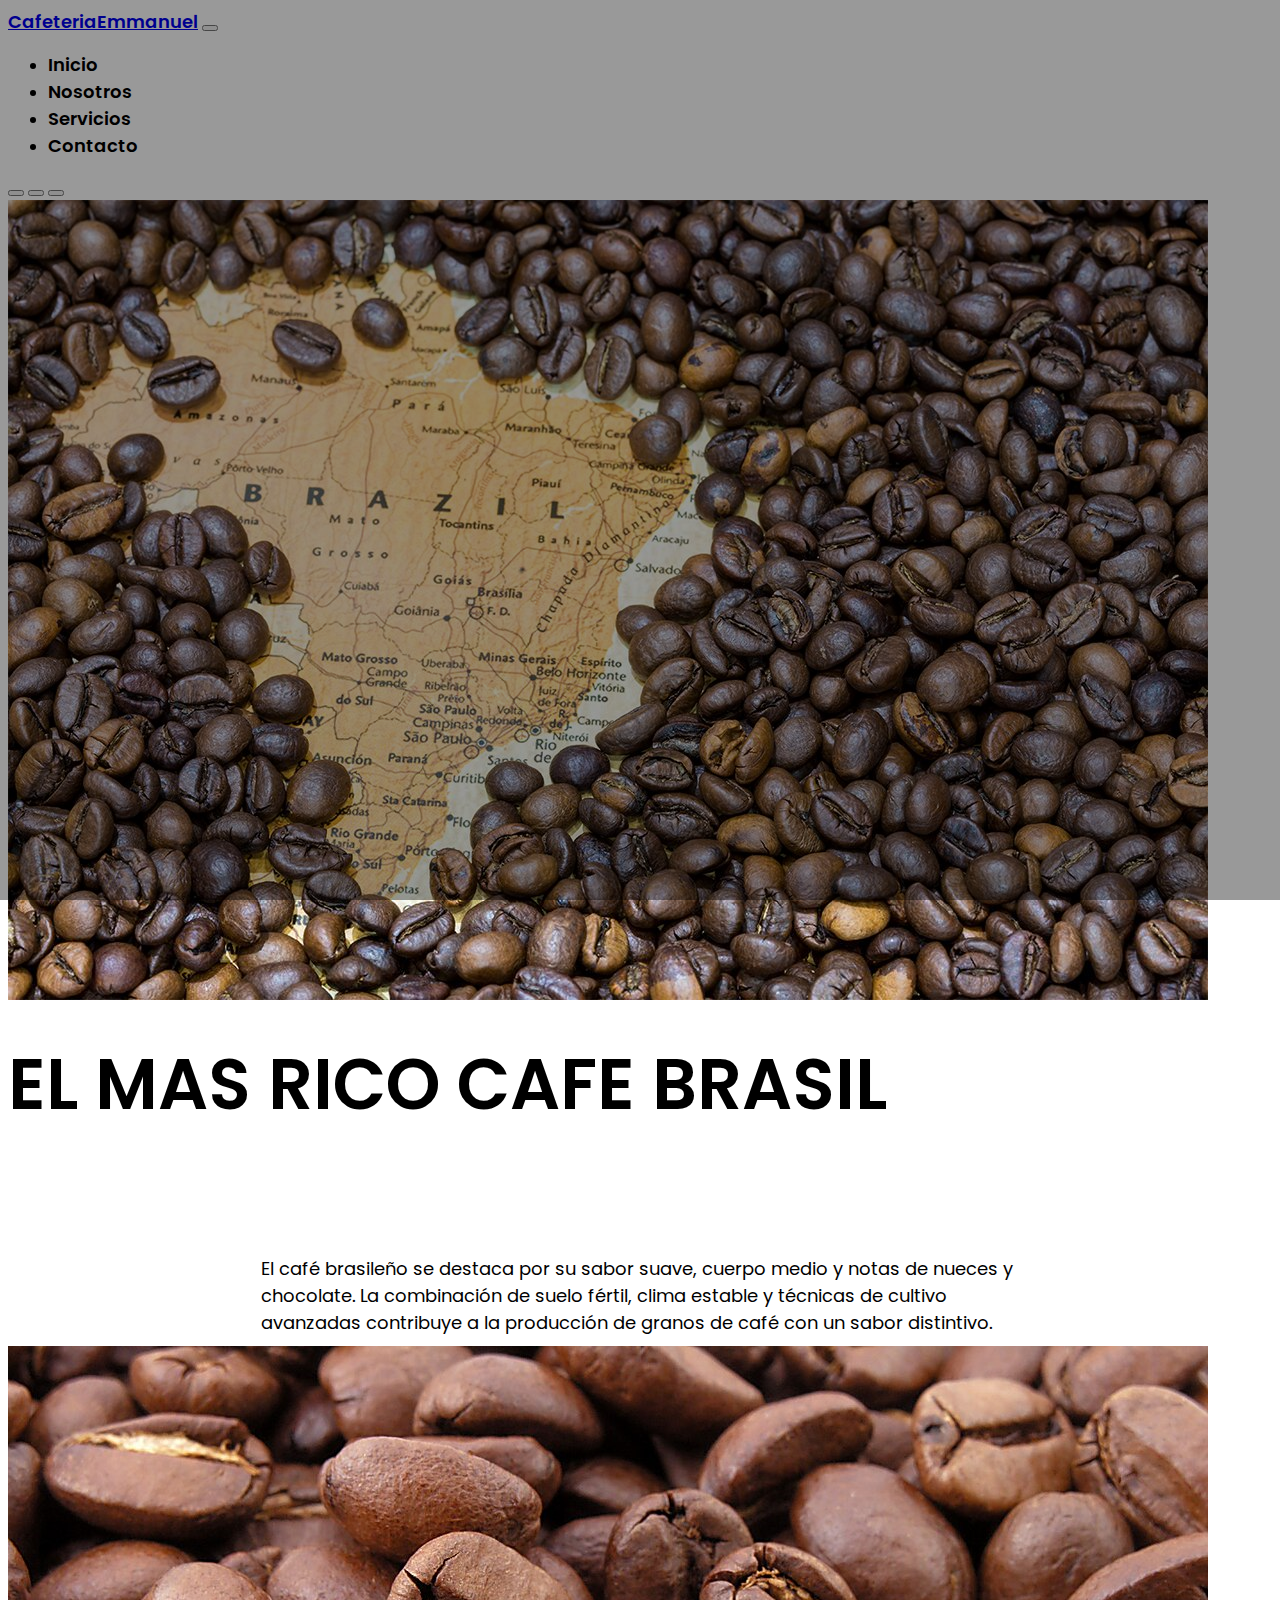
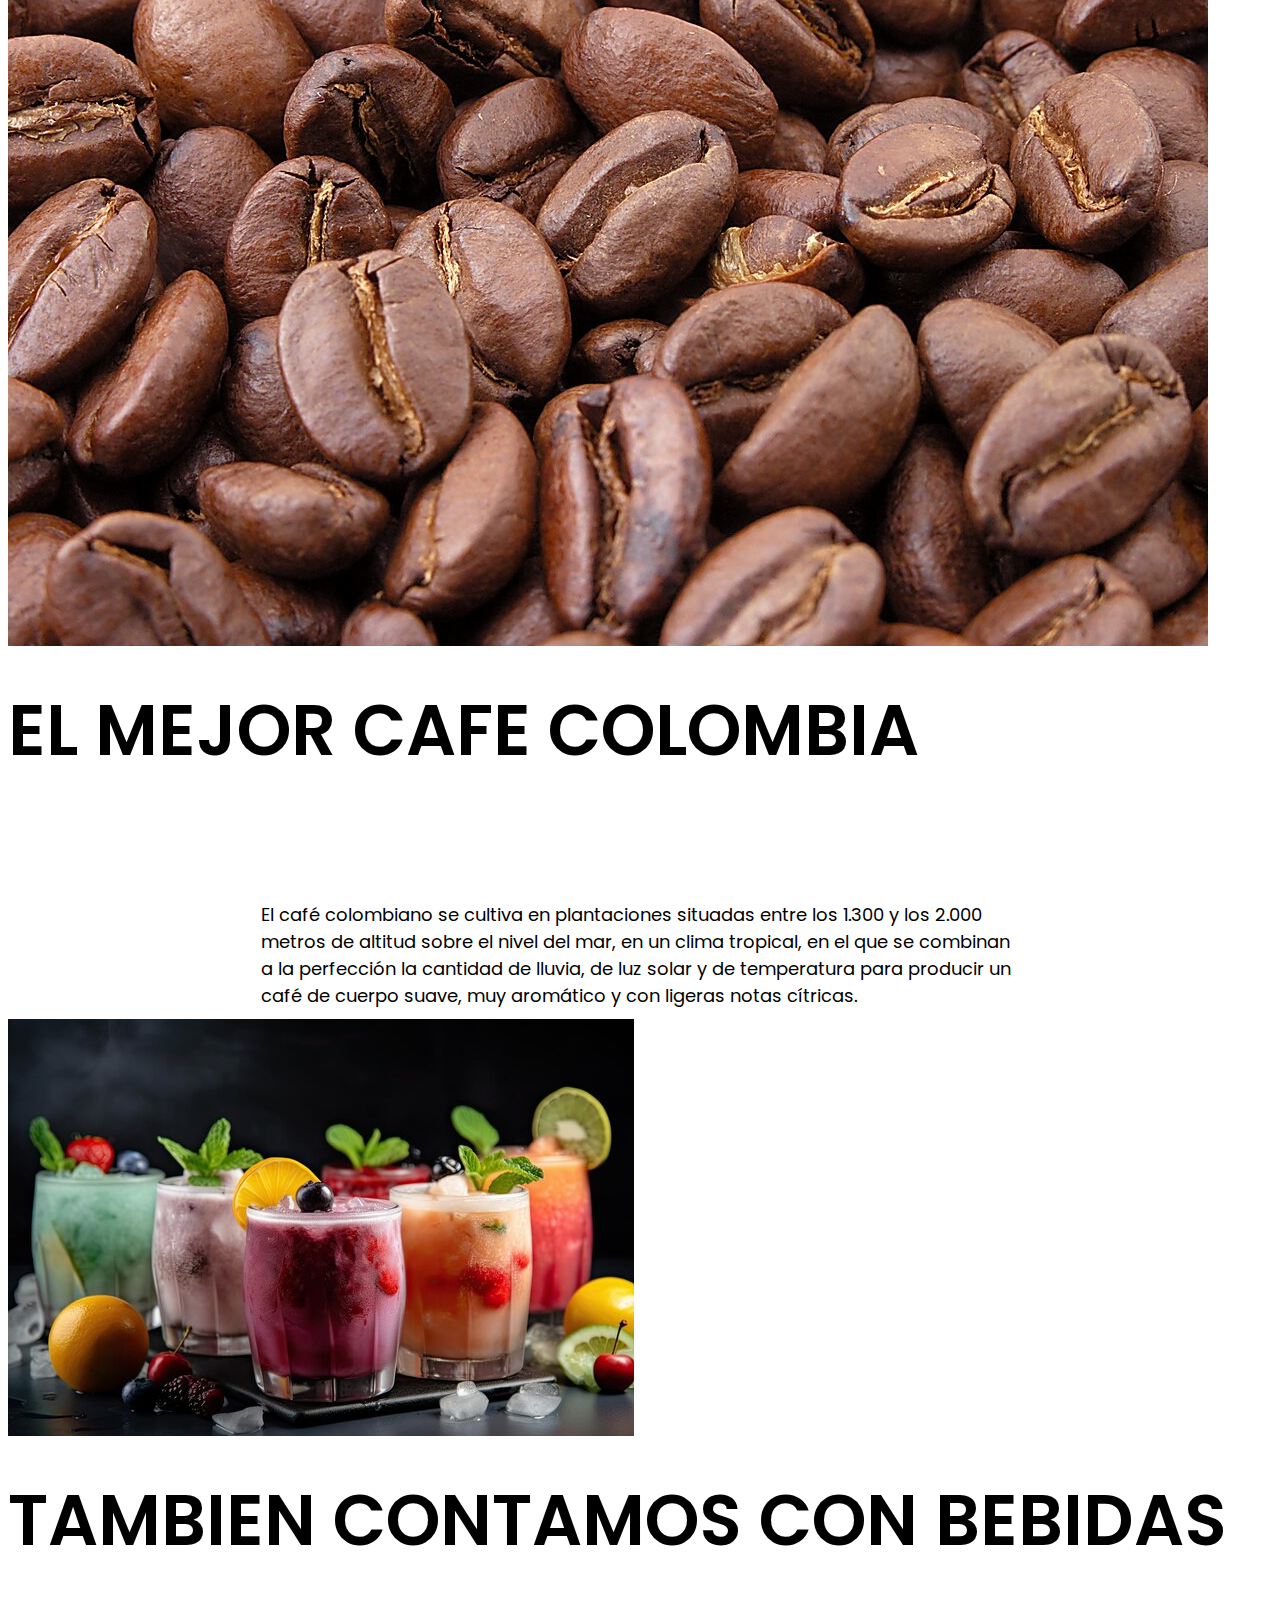
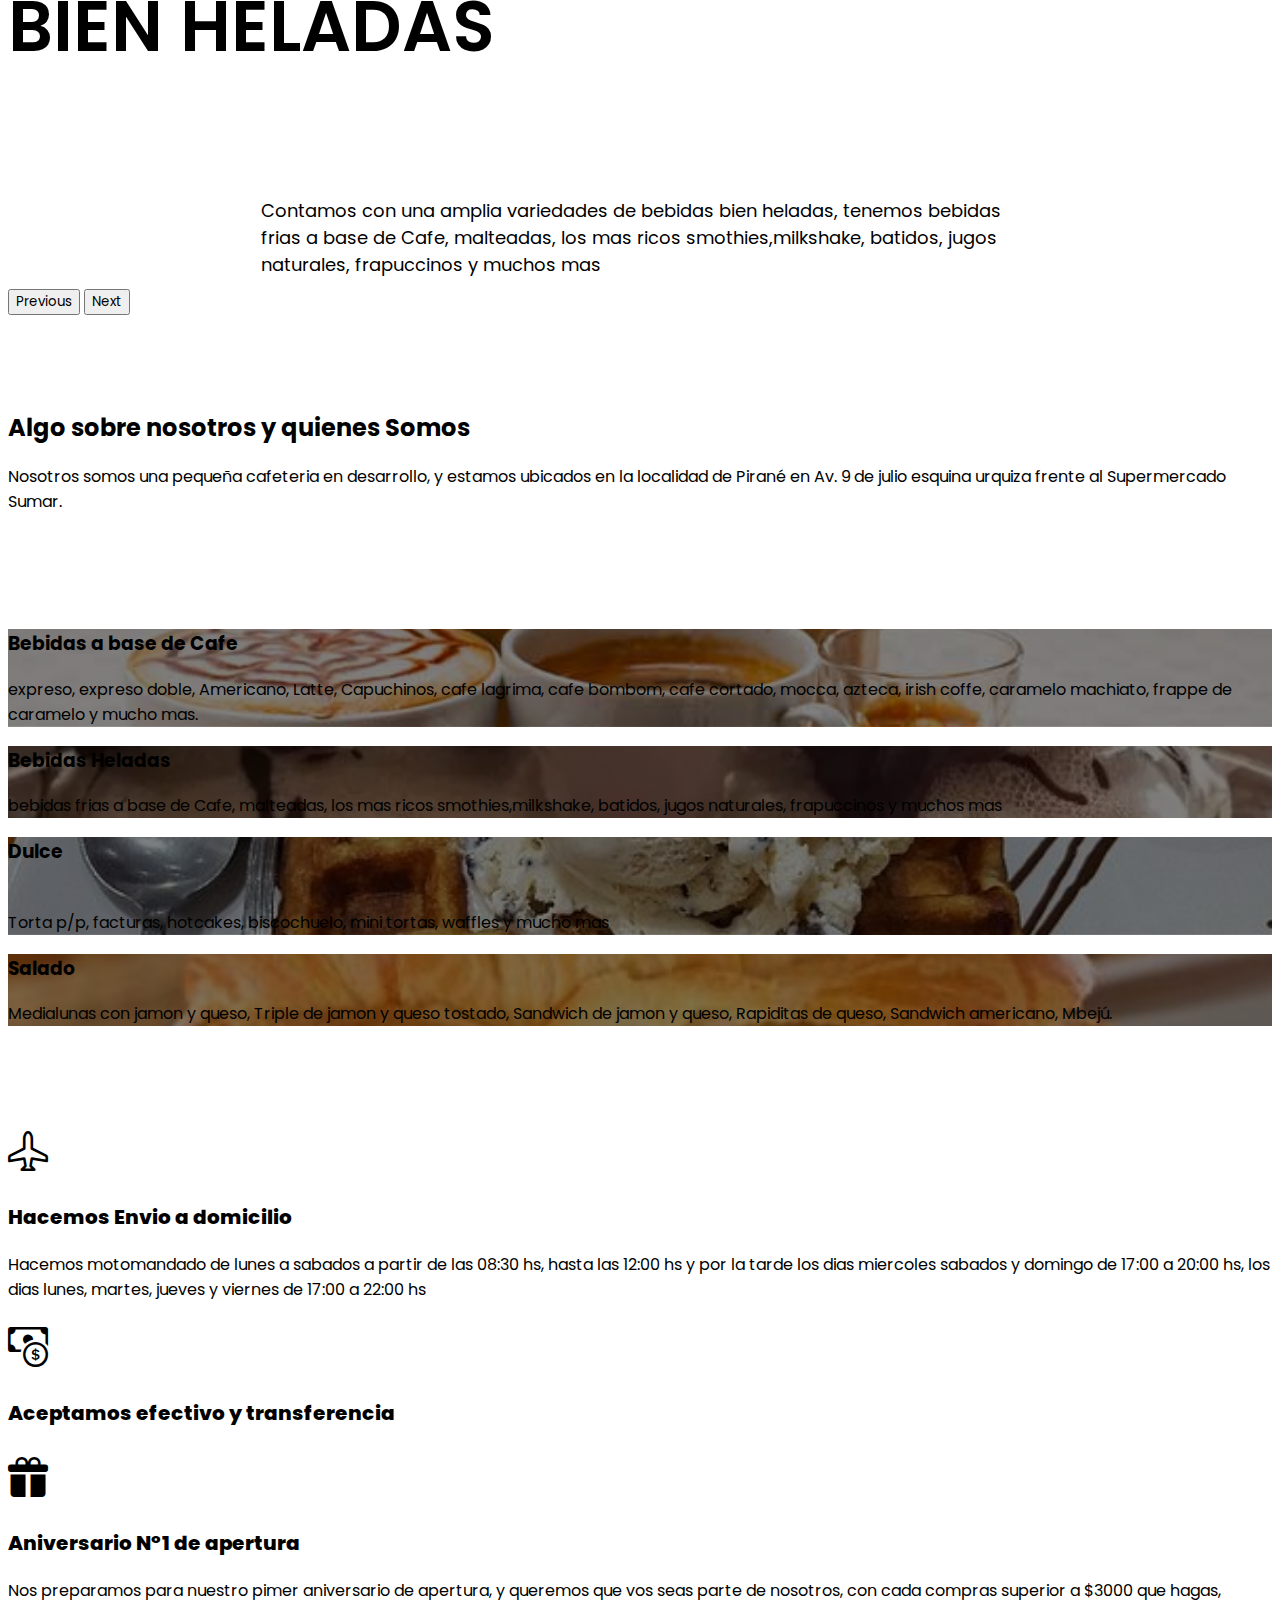
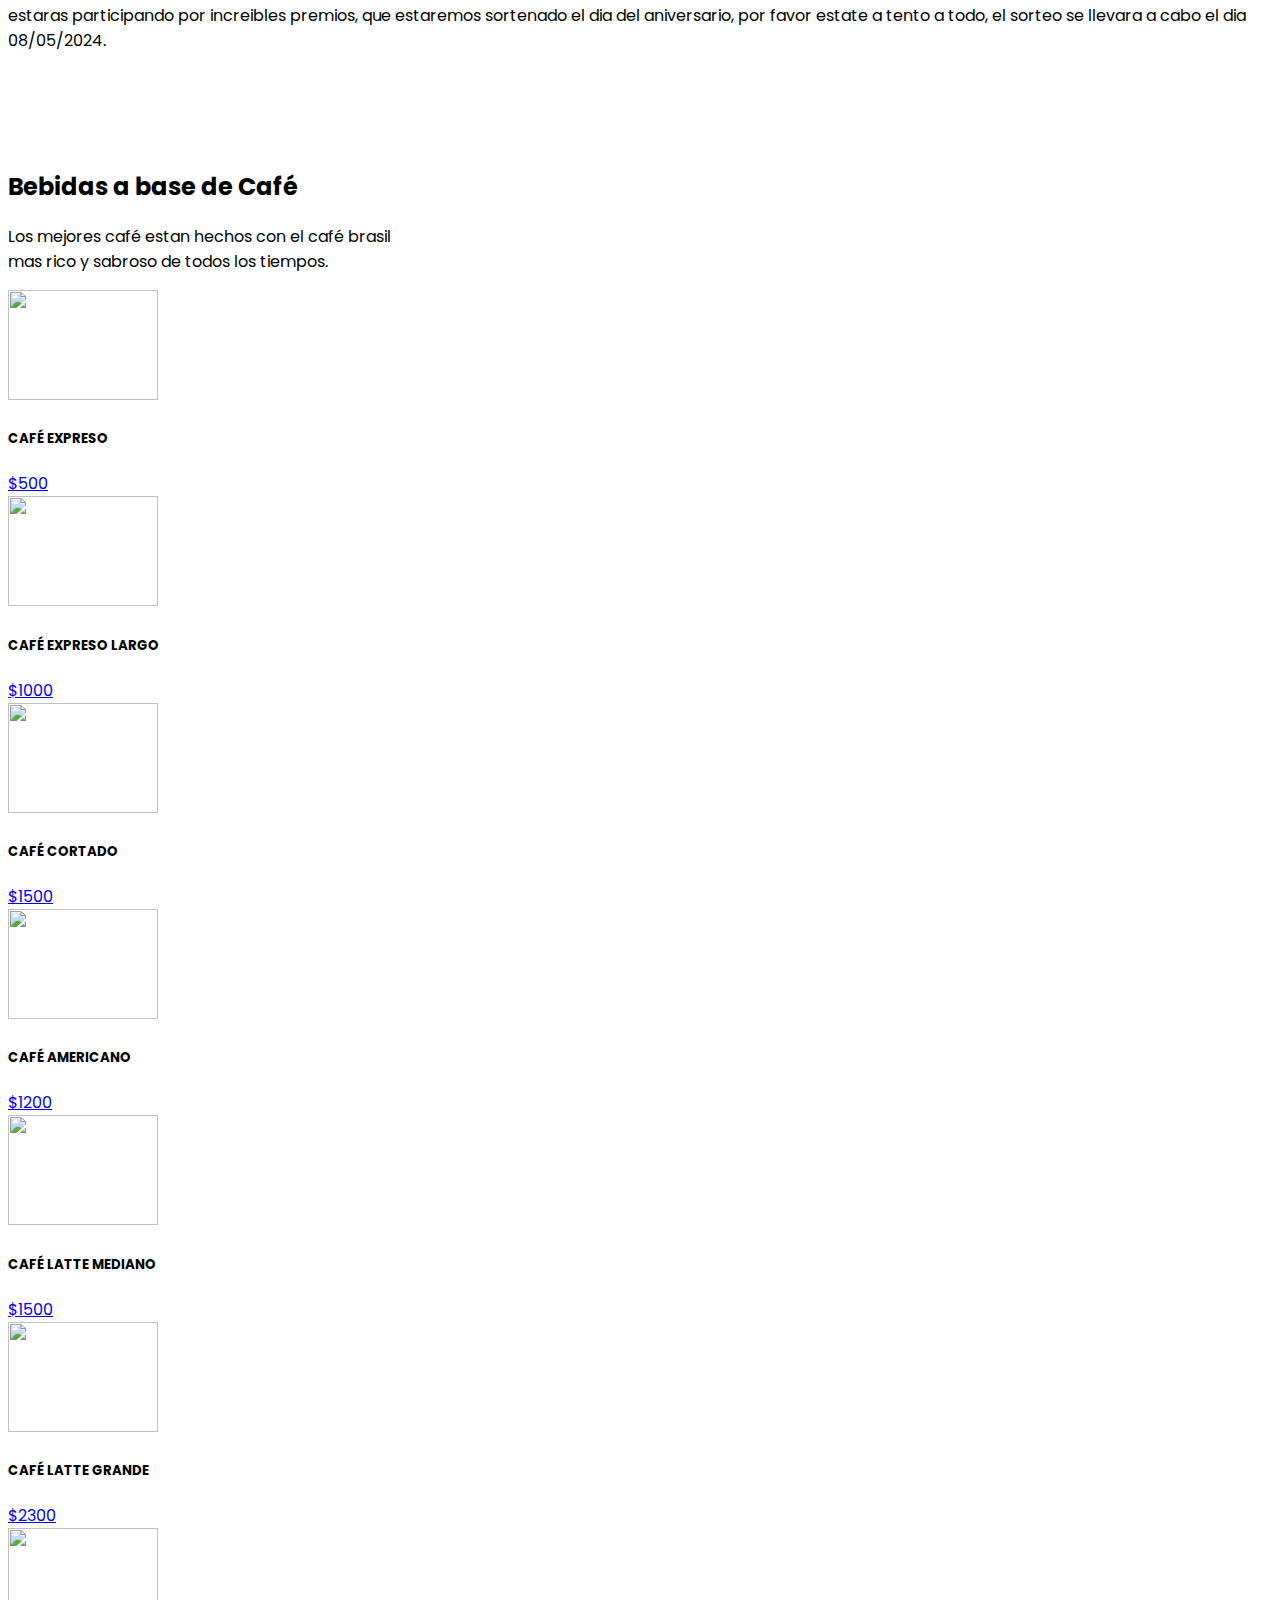
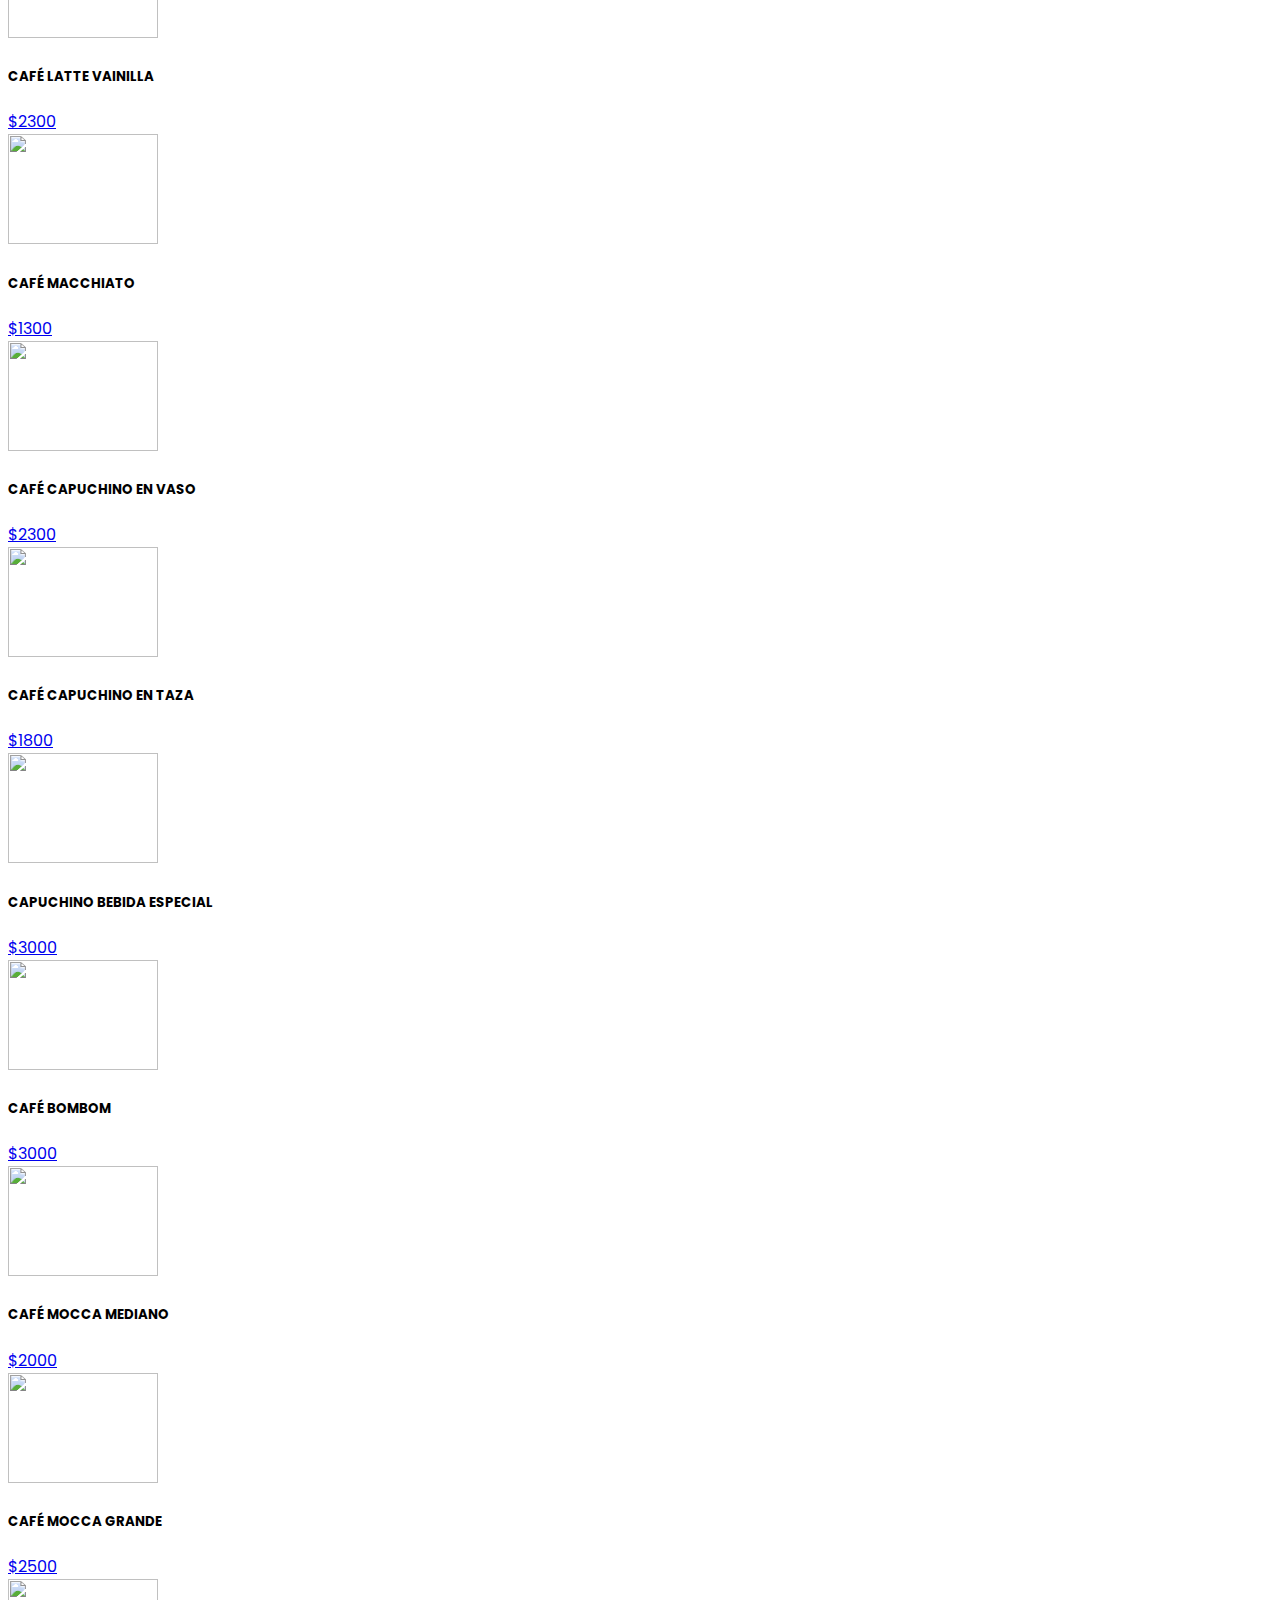
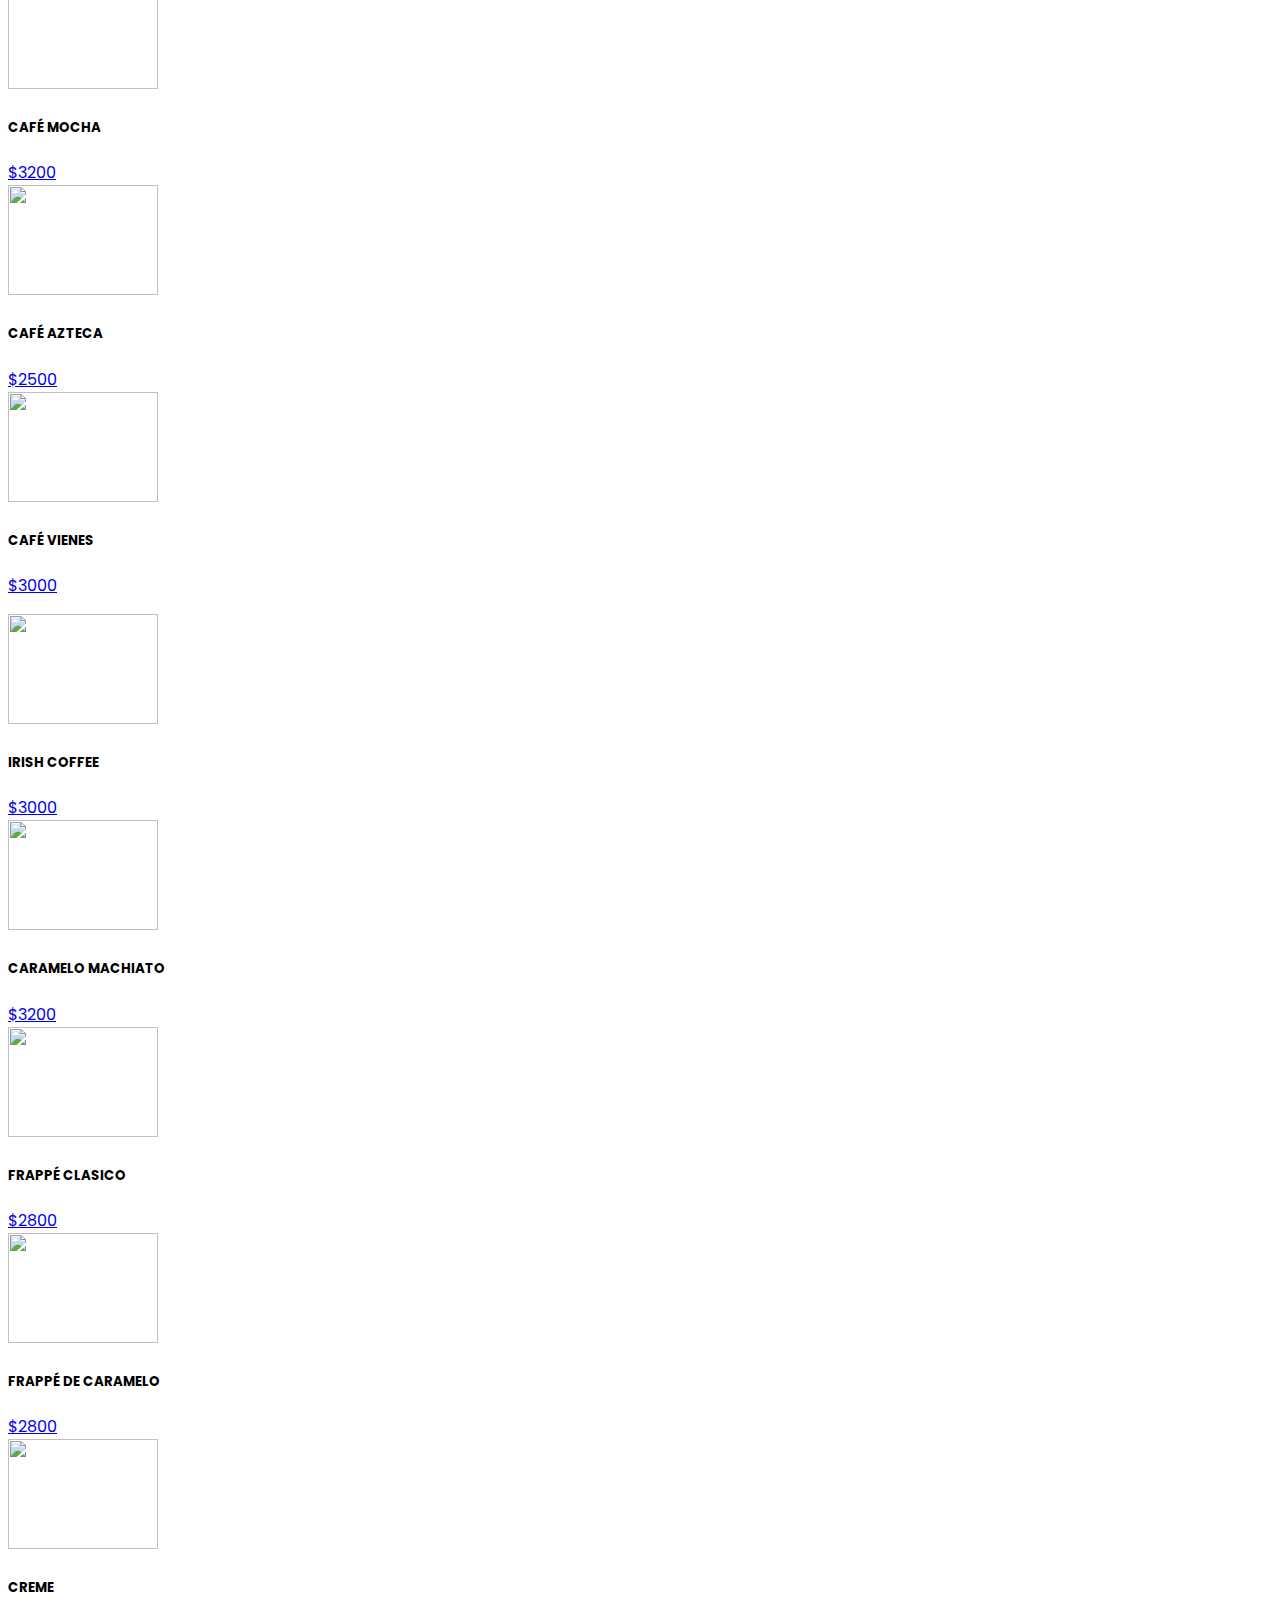
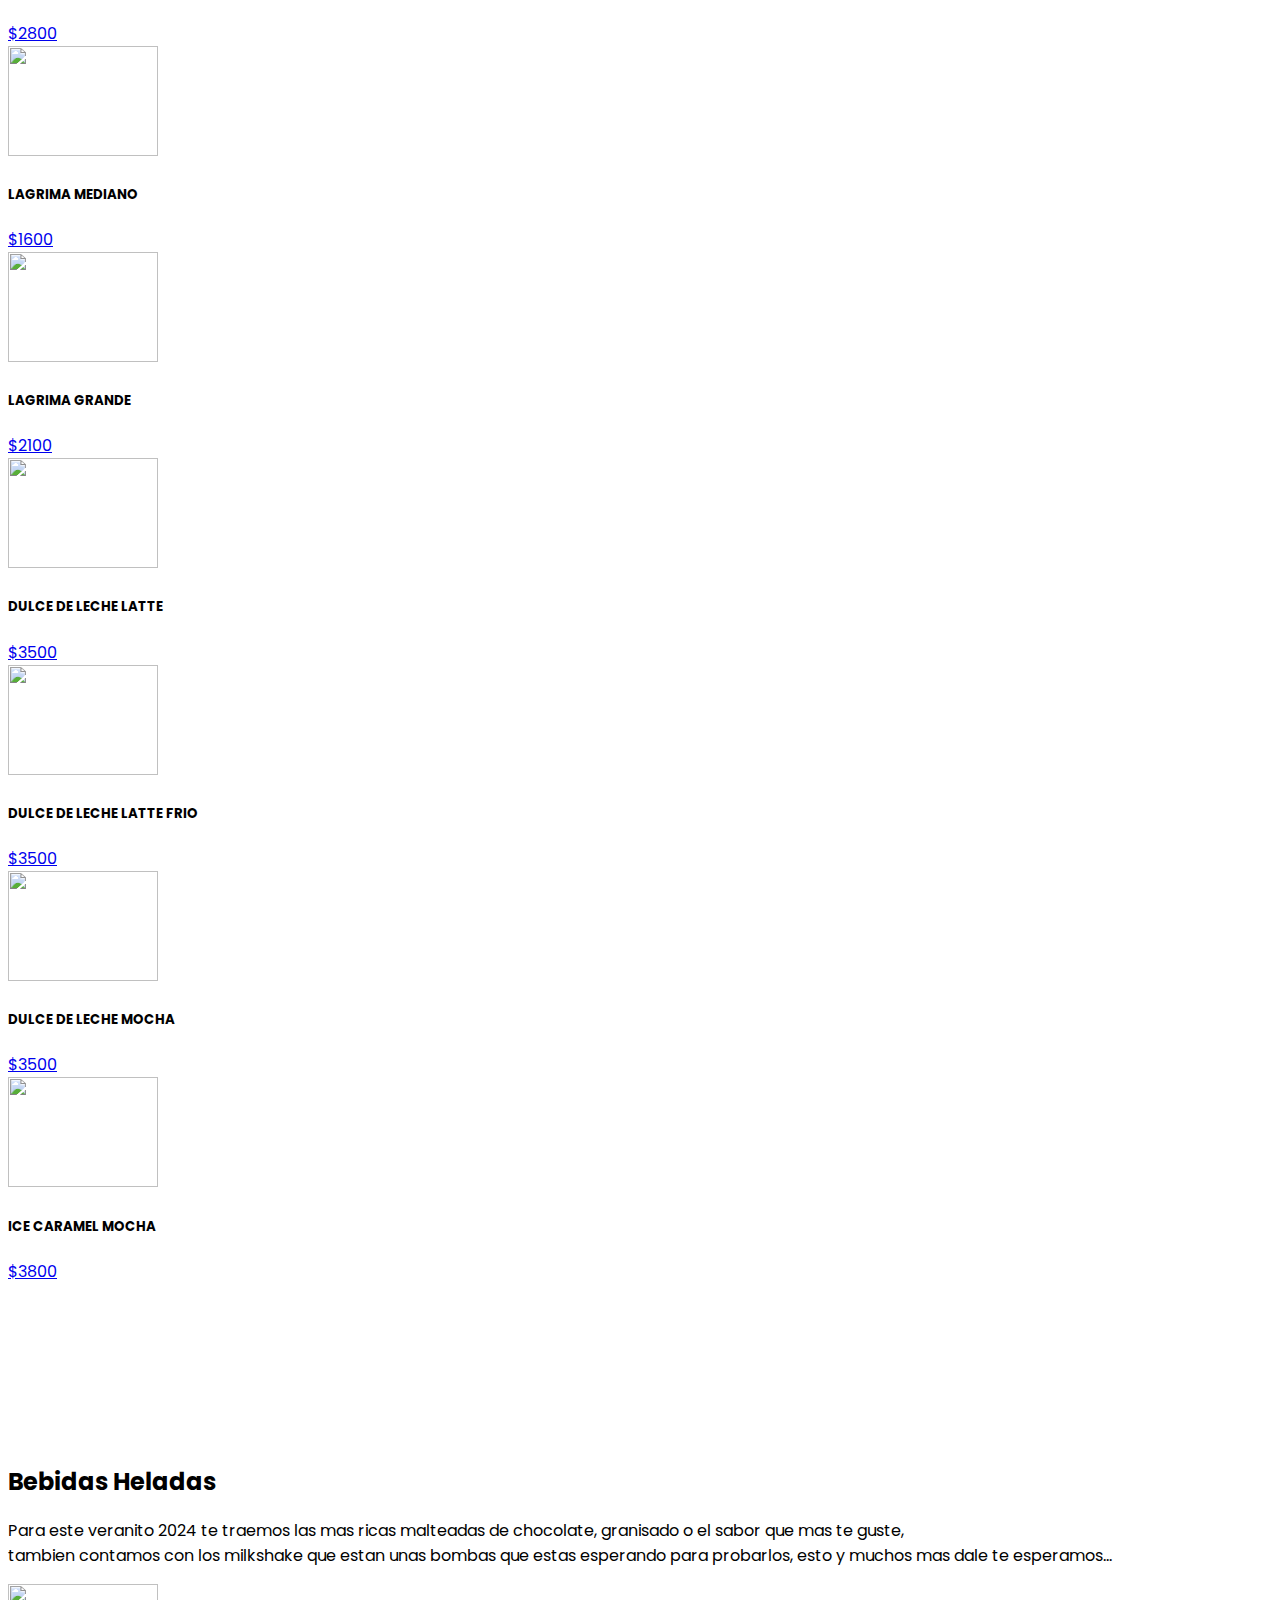
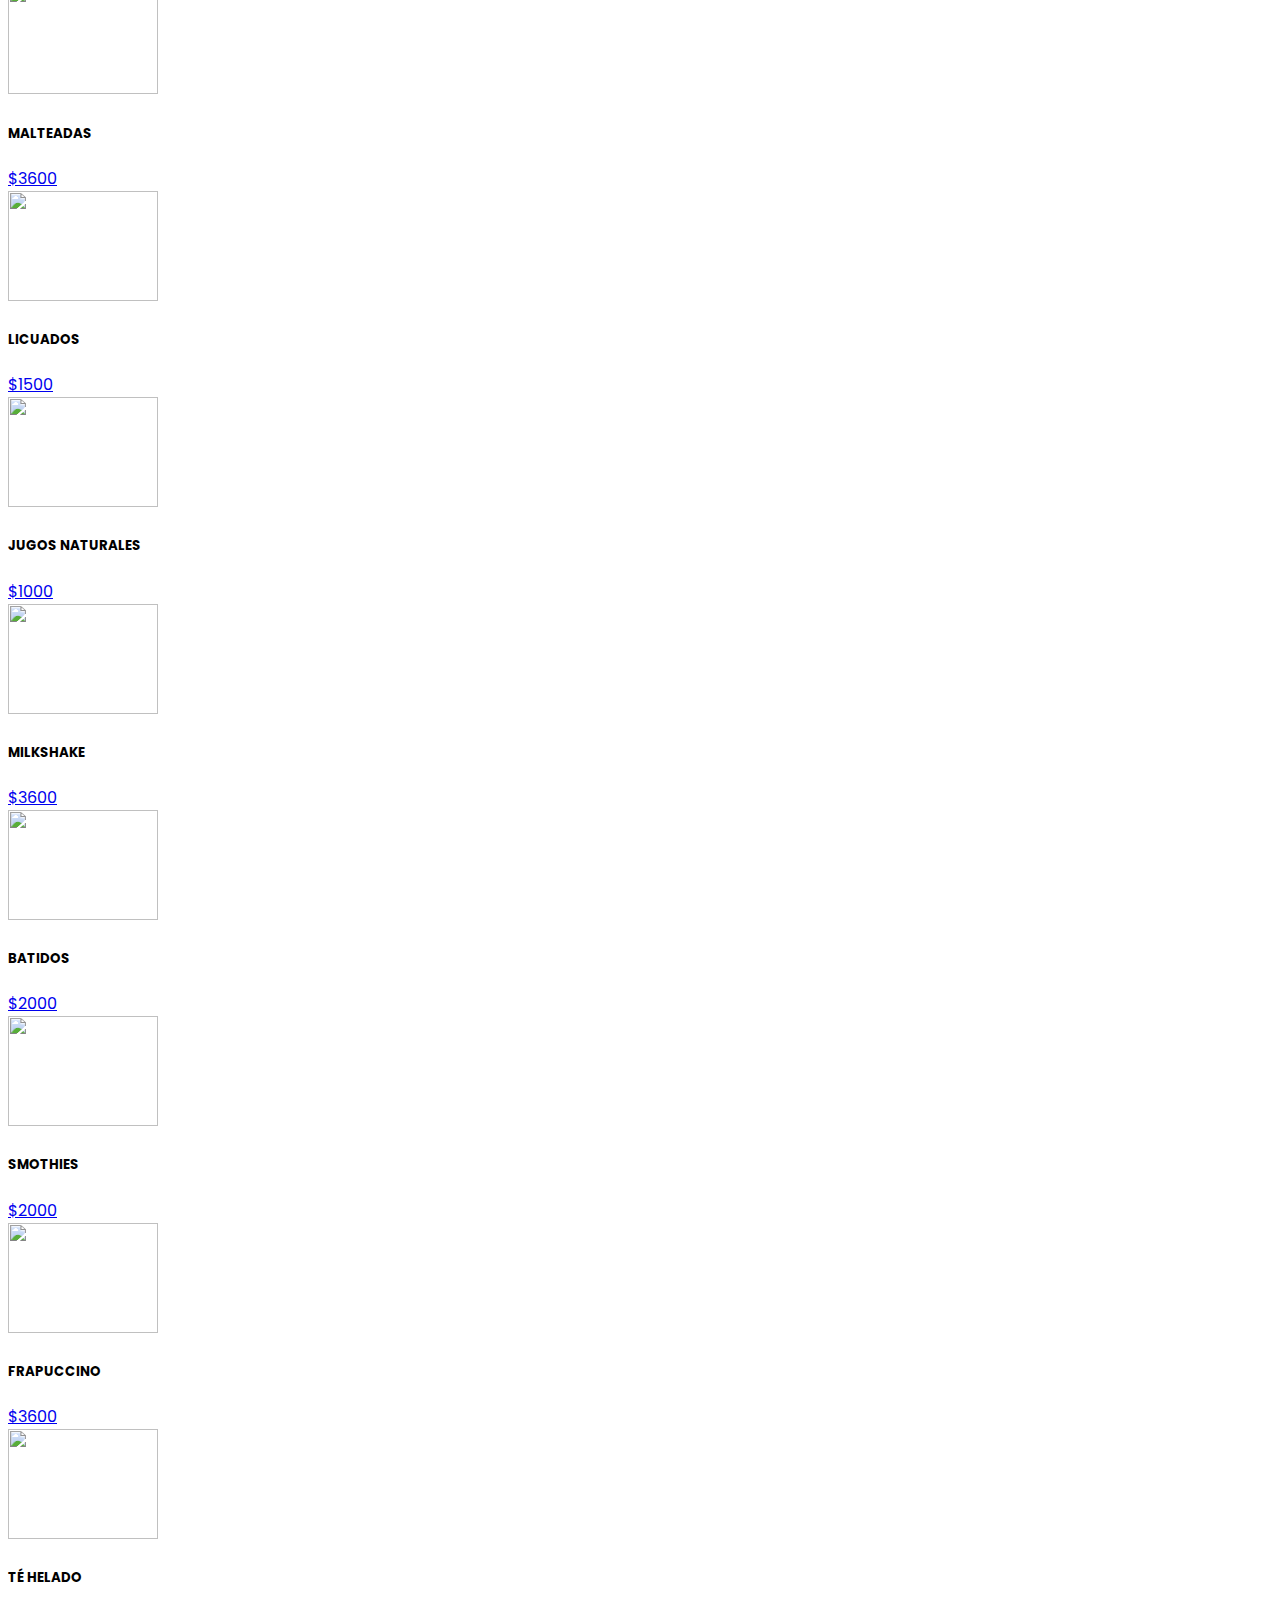
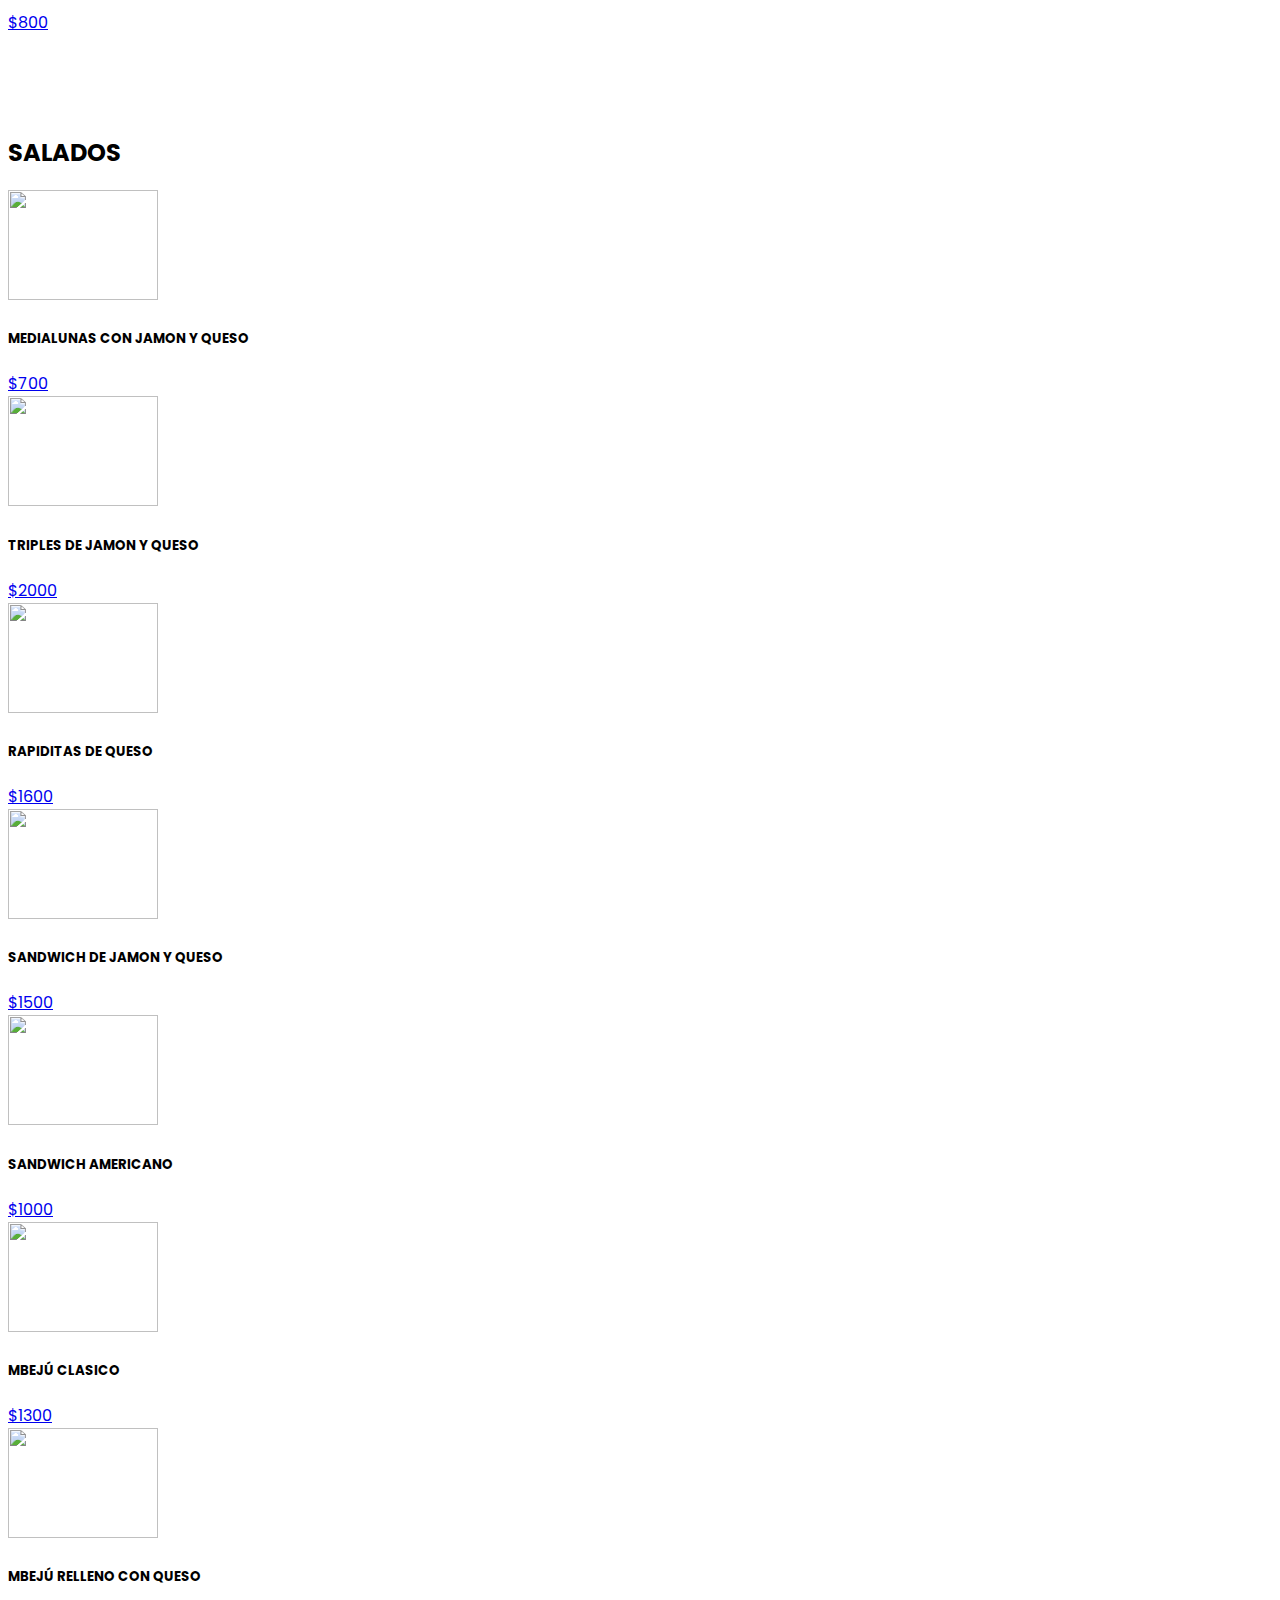
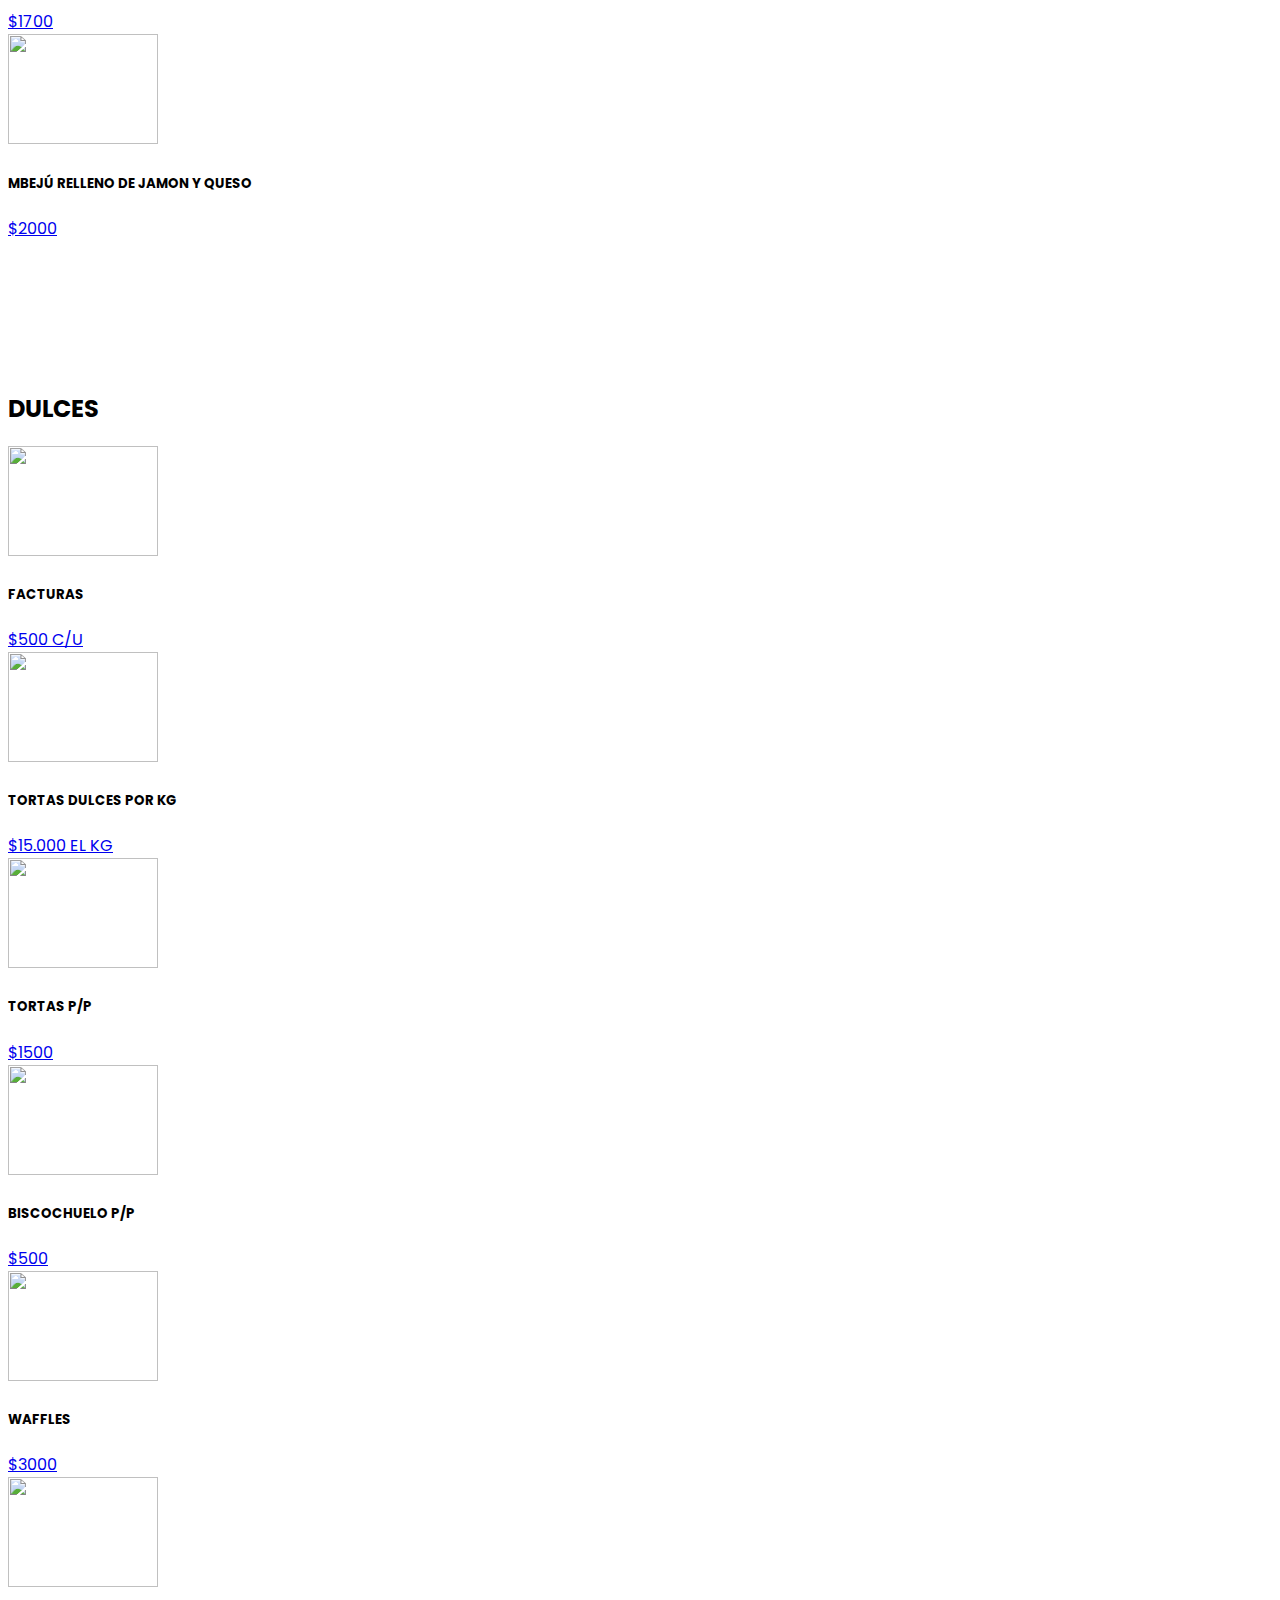
==== index.html @ c58168e2 "Initial commit" ====
<!DOCTYPE html>
<html lang="en">
<head>
    <meta charset="UTF-8">
    <meta name="viewport" content="width=device-width, initial-scale=1.0">
    <title>Cafeteria Emmanuel</title>
    <link rel="stylesheet" href="style.css">
    <link href="https://cdn.jsdelivr.net/npm/bootstrap@5.3.1/dist/css/bootstrap.min.css" rel="stylesheet" integrity="sha384-4bw+/aepP/YC94hEpVNVgiZdgIC5+VKNBQNGCHeKRQN+PtmoHDEXuppvnDJzQIu9" crossorigin="anonymous">
    <link rel="stylesheet" href="https://cdn.jsdelivr.net/npm/bootstrap-icons@1.11.0/font/bootstrap-icons.css">
    <link rel="stylesheet" href="style.css">
</head>

<body>

    <nav class="navbar navbar-expand-lg navbar-light bg-light fixed-top">
        
        <div class="container">
            <a href="#" class="navbar-brand"><span class="text-primary">Cafeteria</span>Emmanuel</a>
            <button class="navbar-toggler" type="button" data-bs-toggle="collapse"
                    data-bs-target="#navbar-start" aria-controls="navbar-start" aria-expanded="false"
                    aria-label="Toggle navigation">
                    <span class="navbar-toggler-icon"></span>
            </button>
            <div class="collapse navbar-collapse" id="navbar-start">
                <ul class="navbar-nav ms-auto mb-2 mb-lg-0">
                    <li class="nav-item">
                        <a class="nav-link" chref="#">Inicio</a>
                    </li>

                    <li class="nav-item">
                        <a class="nav-link" chref="#">Nosotros</a>
                    </li>

                    <li class="nav-item">
                        <a class="nav-link" chref="#">Servicios</a>
                    </li>

                    <li class="nav-item">
                        <a class="nav-link" chref="#">Contacto</a>
                    </li>
                </ul>
            </div>
        </div>
    </nav>


    <div id="carouselE1" class="carousel slide" data-bs-ride="carousel">

        <div class="carousel-indicators">
            <button type="button" data-bs-target="#carouselE1"
            data-bs-slide-to="0" class="active" aria-current="true"
            aria-level="Slide 1"
            ></button>
            <button type="button" data-bs-target="#carouselE1"
            data-bs-slide-to="1"
            aria-level="Slide 2"
            ></button>
            <button type="button" data-bs-target="#carouselE1"
            data-bs-slide-to="2"
            aria-level="Slide 3"
            ></button>
        </div>

        <div class="carousel-inner" >
        
            <div class="carousel-item active">
                <img src="Café-Brasil-web.jpg" class="d-block w-100" alt="">
                <div class="carousel-caption">
                    <h5>El mas rico Cafe Brasil</h5>
                    <p>
                        El café brasileño se destaca por su sabor suave, 
                        cuerpo medio y notas de nueces y chocolate. 
                        La combinación de suelo fértil, 
                        clima estable y técnicas de cultivo avanzadas contribuye a la producción de granos de café con un sabor distintivo.
                    </p>
                </div>
            </div>

            <div class="carousel-item">
                <img src="Roasted_coffee_beans.jpg" class="d-block w-100" alt="">
                <div class="carousel-caption">
                    <h5>El mejor Cafe Colombia</h5>
                    <p>
                        El café colombiano se cultiva en plantaciones situadas entre los 1.300 y los 2.000 metros de altitud sobre el nivel del mar, 
                        en un clima tropical, 
                        en el que se combinan a la perfección la cantidad de lluvia, 
                        de luz solar y de temperatura para producir un café de cuerpo suave, 
                        muy aromático y con ligeras notas cítricas.
                    </p>
                </div>
            </div>

            <div class="carousel-item">
                <img src="pila-bebidas-heladas-verano-varias-guarniciones-frutas-creadas-ai-generativo_124507-178044.jpg" class="d-block w-100" alt="">
                <div class="carousel-caption">
                    <h5>Tambien contamos con bebidas bien Heladas</h5>
                    <p>
                    Contamos con una amplia variedades de bebidas bien heladas, tenemos bebidas frias a base de Cafe,
                    malteadas, los mas ricos smothies,milkshake, batidos, jugos naturales, frapuccinos y muchos mas
                    </p>
                </div>
            </div>
        </div>

        <button class="carousel-control-prev" type="button" data-bs-target="#carouselE1"
                data-bs-slide="prev">
            <span class="carousel-control-prev-icon" aria-hidden="true"></span>
            <span class="visually-hidden">Previous</span>
        </button>
        <button class="carousel-control-next" type="button" data-bs-target="#carouselE1"
                data-bs-slide="next"
        >
            <span class="carousel-control-next-icon" aria-hidden="true"></span>
            <span class="visually-hidden">Next</span>
        </button>
    </div>

    <br>
    <br>
    <br>
    <div class="row">
        <div class="col-md-12">
            <div class="secction-header text-center pb-5">
                <h2>Algo sobre nosotros y quienes Somos</h2>
                <p>
                    Nosotros somos una pequeña cafeteria en desarrollo, y estamos ubicados en la localidad de Pirané en Av. 9 de julio esquina urquiza
                    frente al Supermercado Sumar.
                </p>
            </div>
        </div>
    </div>    

    <section class="services">
        <div class="contaiener">
            <div class="row">
                <div class="col-12 col-md-12 col-lg-4 mb-3">
                    <div class="card text-white text-center bg-car1 pb-2">
                        <div class="card-body">
                            <h3 class="card-title">Bebidas a base de Cafe</h3>
                            <p>
                                expreso, expreso doble, Americano, Latte, Capuchinos, cafe lagrima, cafe bombom, cafe cortado,
                                mocca, azteca, irish coffe, caramelo machiato, frappe de caramelo y mucho mas.        
                            </p>
                        </div>
                    </div>
                </div>
                <div class="col-12 col-md-12 col-lg-4 mb-3">
                    <div class="card text-white text-center bg-car2 pb-2">
                        <div class="card-body">
                            <h3 class="card-title">Bebidas Heladas</h3>
                            <p>
                            bebidas frias a base de Cafe,
                            malteadas, los mas ricos smothies,milkshake, batidos, jugos naturales, frapuccinos y muchos mas
                            <br>
                            </p>
                        </div>
                    </div>
                </div>
                
                <div class="col-12 col-md-12 col-lg-4 mb-3">
                    <div class="card text-white text-center bg-car3 pb-2">
                        <div class="card-body">
                            <h3 class="card-title">Dulce</h3>
                            <p>
                                <br>
                                Torta p/p, facturas, hotcakes, biscochuelo, mini tortas, waffles
                                y mucho mas
                                <br>
 
                            </p>
                        </div>
                    </div>
                </div>

                <div class="col-12 col-md-12 col-lg-4 mb-3">
                    <div class="card text-white text-center bg-car4 pb-2">
                        <div class="card-body">
                            <h3 class="card-title">Salado</h3>
                            <p>
                                	Medialunas con jamon y queso, Triple de jamon y queso tostado, Sandwich de jamon y queso, 
                                    Rapiditas de queso, Sandwich americano, Mbejú. 

                            </p>
                        </div>
                    </div>
                </div>

            </div>
        </div>
    </section>
    

    <section class="section-icons">
        <div class="container">
            <div class="row">
                <div class="col-12 col-md-12 col-lg-4 box-icons">
                    <div class="d-flex align-items-center">
                        <i class="bi bi-airplane"></i>
                        <div class="ms-4">
                            <h3>Hacemos Envio a domicilio </h3>
                            <p>
                               Hacemos motomandado de lunes a sabados a partir de las 08:30 hs,
                               hasta las 12:00 hs y por la tarde los dias miercoles sabados y domingo de 17:00 a 20:00 hs,
                               los dias lunes, martes, jueves y viernes de 17:00 a 22:00 hs 
                            </p>
                        </div>
                    </div>
                </div>
                <div class="col-12 col-md-12 col-lg-4 box-icons">
                    <div class="d-flex align-items-center">
                        <i class="bi bi-cash-coin"></i>
                        <div class="ms-4">
                            <h3>Aceptamos efectivo y transferencia</h3>
                            <p>
                               
                            </p>
                        </div>
                    </div>
                </div>
                <div class="col-12 col-md-12 col-lg-4 box-icons">
                    <div class="d-flex align-items-center">
                        <i class="bi bi-gift-fill"></i>
                        <div class="ms-4">
                            <h3>Aniversario N°1 de apertura</h3>
                            <p>
                               Nos preparamos para nuestro pimer aniversario de apertura, y queremos que vos seas parte de nosotros,
                               con cada compras superior a $3000 que hagas, estaras participando por increibles premios, que estaremos sortenado el dia del
                               aniversario, por favor estate a tento a todo, el sorteo se llevara a cabo el dia 08/05/2024.  
                            </p>
                        </div>
                    </div>
                </div>
            </div>
        </div>
    </section>

    <section class="product">
        <div class="container">

            <div class="row">
                <div class="col-md-12">
                    <div class="secction-header text-center pb-5">
                        <h2>Bebidas a base de Café</h2>
                        <p>
                            Los mejores café estan hechos con el café brasil <br> mas rico y sabroso de todos los tiempos.  
                        </p>
                    </div>
                </div>
            </div>

            <div class="row">

                <div class="col-12 col-md-12 col-lg-3">

                    <div class="card bg-light shadow-sm border-0 px-2 py-3 mb-4 ">

                        <div class="text-center">
                            <img src="https://www.nescafe.com/es/sites/default/files/GettyImages-595948372_desktop.jpg" alt="">
                        </div>
                        <div class="card-body">
                            <h5 class="card-title">CAFÉ EXPRESO</h5>
                            <p>
        
                            </p>
                            <a href="#" class="btn btn-primary">$500</a>
                        </div>

                    </div>

                </div>

                <div class="col-12 col-md-12 col-lg-3">

                    <div class="card bg-light shadow-sm border-0 px-2 py-3 mb-4 ">

                        <div class="text-center">
                            <img src="https://ae01.alicdn.com/kf/Sb013700caafe4e68896341d41c0b0468o.jpg_640x640Q90.jpg_.webp" alt="">
                        </div>
                        <div class="card-body">
                            <h5 class="card-title">CAFÉ EXPRESO LARGO</h5>
                            <p>
                                
                            </p>
                            <a href="#" class="btn btn-primary">$1000</a>
                        </div>

                    </div>

                </div>

                <div class="col-12 col-md-12 col-lg-3">

                    <div class="card bg-light shadow-sm border-0 px-2 py-3 mb-4 ">

                        <div class="text-center">
                            <img src="https://perfectdailygrind.com/es/wp-content/uploads/sites/2/2020/03/Cortadito-1.png" alt="">
                        </div>
                        <div class="card-body">
                            <h5 class="card-title">CAFÉ CORTADO</h5>
                            <p>
                            
                            </p>
                            <a href="#" class="btn btn-primary">$1500</a>
                        </div>

                    </div>

                </div>

                <div class="col-12 col-md-12 col-lg-3">

                    <div class="card bg-light shadow-sm border-0 px-2 py-3 mb-4 ">

                        <div class="text-center">
                            <img src="https://www.somoselcafe.com.ar/img/novedades/47.jpg" alt="">
                        </div>
                        <div class="card-body">
                            <h5 class="card-title">CAFÉ AMERICANO</h5>
                            <p>
                               
                            </p>
                            <a href="#" class="btn btn-primary">$1200</a>
                        </div>

                    </div>

                </div>

                <div class="col-12 col-md-12 col-lg-3">

                    <div class="card bg-light shadow-sm border-0 px-2 py-3 mb-4 ">

                        <div class="text-center">
                            <img src="https://cdn.shopify.com/s/files/1/0383/7866/8167/products/unnamed_822de4e4-f7a2-4bec-a34e-1a7634d775bc_1024x.jpg?v=1591927271" alt="">
                        </div>
                        <div class="card-body">
                            <h5 class="card-title">CAFÉ LATTE MEDIANO</h5>
                            <p>
                                
                            </p>
                            <a href="#" class="btn btn-primary">$1500</a>
                        </div>

                    </div>

                </div>

                <div class="col-12 col-md-12 col-lg-3">

                    <div class="card bg-light shadow-sm border-0 px-2 py-3 mb-4 ">

                        <div class="text-center">
                            <img src="https://www.clarin.com/2020/09/29/KvBPaBoME_1200x0__1.jpg" alt="">
                        </div>
                        <div class="card-body">
                            <h5 class="card-title">CAFÉ LATTE GRANDE</h5>
                            <p>
                            
                            </p>
                            <a href="#" class="btn btn-primary">$2300</a>
                        </div>

                    </div>

                </div>

                <div class="col-12 col-md-12 col-lg-3">

                    <div class="card bg-light shadow-sm border-0 px-2 py-3 mb-4 ">

                        <div class="text-center">
                            <img src="https://www.starbucksathome.com/uy/sites/default/files/styles/rdp_banner_image/public/2021-06/Vanilla%20Latte_ContactShadow_Green.png?itok=5xJvFZV2" alt="">
                        </div>
                        <div class="card-body">
                            <h5 class="card-title">CAFÉ LATTE VAINILLA</h5>
                            <p>
                            </p>
                            <a href="#" class="btn btn-primary">$2300</a>
                        </div>

                    </div>

                </div>

                <div class="col-12 col-md-12 col-lg-3">

                    <div class="card bg-light shadow-sm border-0 px-2 py-3 mb-4 ">

                        <div class="text-center">
                            <img src="https://www.nespresso.com/ncp/res/uploads/recipes/nespresso-recipes-Latte-Macchiato.jpg" alt="">
                        </div>
                        <div class="card-body">
                            <h5 class="card-title">CAFÉ MACCHIATO</h5>
                            <p>
                            </p>
                            <a href="#" class="btn btn-primary">$1300</a>
                        </div>

                    </div>

                </div>

                <div class="col-12 col-md-12 col-lg-3">

                    <div class="card bg-light shadow-sm border-0 px-2 py-3 mb-4 ">

                        <div class="text-center">
                            <img src="https://http2.mlstatic.com/D_NQ_NP_906579-MLU69329717429_052023-O.webp" alt="">
                        </div>
                        <div class="card-body">
                            <h5 class="card-title">CAFÉ CAPUCHINO EN VASO</h5>
                            <p>
                            </p>
                            <a href="#" class="btn btn-primary">$2300</a>
                        </div>

                    </div>

                </div>

                <div class="col-12 col-md-12 col-lg-3">

                    <div class="card bg-light shadow-sm border-0 px-2 py-3 mb-4 ">

                        <div class="text-center">
                            <img src="https://media.ambito.com/p/8cb76a7997f304639fb6a7626f18adf5/adjuntos/239/imagenes/040/101/0040101530/1200x675/smart/capuchinojpg.jpg" alt="">
                        </div>
                        <div class="card-body">
                            <h5 class="card-title">CAFÉ CAPUCHINO EN TAZA</h5>
                            <p>
                            </p>
                            <a href="#" class="btn btn-primary">$1800</a>
                        </div>

                    </div>

                </div>

                <div class="col-12 col-md-12 col-lg-3">

                    <div class="card bg-light shadow-sm border-0 px-2 py-3 mb-4 ">

                        <div class="text-center">
                            <img src="https://www.decapuchino.com/wp-content/uploads/2021/02/Imagen-JPEG.jpeg" alt="">
                        </div>
                        <div class="card-body">
                            <h5 class="card-title">CAPUCHINO BEBIDA ESPECIAL</h5>
                            <p>
                            </p>
                            <a href="#" class="btn btn-primary">$3000</a>
                        </div>

                    </div>

                </div>

                <div class="col-12 col-md-12 col-lg-3">

                    <div class="card bg-light shadow-sm border-0 px-2 py-3 mb-4 ">

                        <div class="text-center">
                            <img src="https://imag.bonviveur.com/cafe-bombon.jpg" alt="">
                        </div>
                        <div class="card-body">
                            <h5 class="card-title">CAFÉ BOMBOM</h5>
                            <p>
                            </p>
                            <a href="#" class="btn btn-primary">$3000</a>
                        </div>

                    </div>

                </div>

                <div class="col-12 col-md-12 col-lg-3">

                    <div class="card bg-light shadow-sm border-0 px-2 py-3 mb-4 ">

                        <div class="text-center">
                            <img src="https://img.freepik.com/fotos-premium/tazas-cafe-moca-mesa-madera_38013-524.jpg" alt="">
                        </div>
                        <div class="card-body">
                            <h5 class="card-title">CAFÉ MOCCA MEDIANO</h5>
                            <p>
                            </p>
                            <a href="#" class="btn btn-primary">$2000</a>
                        </div>

                    </div>

                </div>

                <div class="col-12 col-md-12 col-lg-3">

                    <div class="card bg-light shadow-sm border-0 px-2 py-3 mb-4 ">

                        <div class="text-center">
                            <img src="https://www.hogarmania.com/archivos/201501/receta-de-cafe-moka-668x400x80xX.jpg" alt="">
                        </div>
                        <div class="card-body">
                            <h5 class="card-title">CAFÉ MOCCA GRANDE</h5>
                            <p>
                            </p>
                            <a href="#" class="btn btn-primary">$2500</a>
                        </div>

                    </div>

                </div>

                <div class="col-12 col-md-12 col-lg-3">

                    <div class="card bg-light shadow-sm border-0 px-2 py-3 mb-4 ">

                        <div class="text-center">
                            <img src="https://athome.starbucks.com/sites/default/files/2021-06/1_CAH_CaffeMocha_Hdr_2880x16602.jpg" alt="">
                        </div>
                        <div class="card-body">
                            <h5 class="card-title">CAFÉ MOCHA</h5>
                            <p>
                            </p>
                            <a href="#" class="btn btn-primary">$3200</a>
                        </div>

                    </div>

                </div>

                <div class="col-12 col-md-12 col-lg-3">

                    <div class="card bg-light shadow-sm border-0 px-2 py-3 mb-4 ">

                        <div class="text-center">
                            <img src="https://cafeguias.com/wp-content/uploads/2022/02/azteca-2.jpg" alt="">
                        </div>
                        <div class="card-body">
                            <h5 class="card-title">CAFÉ AZTECA</h5>
                            <p>
                            </p>
                            <a href="#" class="btn btn-primary">$2500</a>
                        </div>

                    </div>

                </div>

                <div class="col-12 col-md-12 col-lg-3">

                    <div class="card bg-light shadow-sm border-0 px-2 py-3 mb-4 ">

                        <div class="text-center">
                            <img src="https://cdn.elcocinerocasero.com/imagen/receta/1000/2022-11-10-20-02-25/cafe-vienes.jpeg" alt="">
                        </div>
                        <div class="card-body">
                            <h5 class="card-title">CAFÉ VIENES</h5>
                            <p>
                            <a href="#" class="btn btn-primary">$3000</a>
                        </div>

                    </div>

                </div>

                <div class="col-12 col-md-12 col-lg-3">

                    <div class="card bg-light shadow-sm border-0 px-2 py-3 mb-4 ">

                        <div class="text-center">
                            <img src="https://qcoffee.com.do/wp-content/uploads/2017/02/Caf%C3%A9-Irland%C3%A9s.jpg" alt="">
                        </div>
                        <div class="card-body">
                            <h5 class="card-title">IRISH COFFEE</h5>
                            <p>
                            </p>
                            <a href="#" class="btn btn-primary">$3000</a>
                        </div>

                    </div>

                </div>

                <div class="col-12 col-md-12 col-lg-3">

                    <div class="card bg-light shadow-sm border-0 px-2 py-3 mb-4 ">

                        <div class="text-center">
                            <img src="https://catracalivre.com.br/wp-content/uploads/2014/05/macchiato1.jpg" alt="">
                        </div>
                        <div class="card-body">
                            <h5 class="card-title">CARAMELO MACHIATO</h5>
                            <p>
                            </p>
                            <a href="#" class="btn btn-primary">$3200</a>
                        </div>

                    </div>

                </div>

                <div class="col-12 col-md-12 col-lg-3">

                    <div class="card bg-light shadow-sm border-0 px-2 py-3 mb-4 ">

                        <div class="text-center">
                            <img src="https://todocafe.es/wp-content/uploads/2020/05/Cafe_frapp%C3%A9_12.jpg" alt="">
                        </div>
                        <div class="card-body">
                            <h5 class="card-title">FRAPPÉ CLASICO</h5>
                            <p>
                            </p>
                            <a href="#" class="btn btn-primary">$2800</a>
                        </div>

                    </div>

                </div>

                <div class="col-12 col-md-12 col-lg-3">

                    <div class="card bg-light shadow-sm border-0 px-2 py-3 mb-4 ">

                        <div class="text-center">
                            <img src="https://www.vitamix.com/content/dam/vitamix/migration/media/recipe/rcp280031/images/Caramel-Espresso-Frappe.jpg" alt="">
                        </div>
                        <div class="card-body">
                            <h5 class="card-title">FRAPPÉ DE CARAMELO</h5>
                            <p>
                            </p>
                            <a href="#" class="btn btn-primary">$2800</a>
                        </div>

                    </div>

                </div>

                <div class="col-12 col-md-12 col-lg-3">

                    <div class="card bg-light shadow-sm border-0 px-2 py-3 mb-4 ">

                        <div class="text-center">
                            <img src="https://thefirstyearblog.com/wp-content/uploads/2018/01/Coffee-Whipped-Cream-4.png" alt="">
                        </div>
                        <div class="card-body">
                            <h5 class="card-title">CREME</h5>
                            <p>
                               
                            </p>
                            <a href="#" class="btn btn-primary">$2800</a>
                        </div>

                    </div>

                </div>

                <div class="col-12 col-md-12 col-lg-3">

                    <div class="card bg-light shadow-sm border-0 px-2 py-3 mb-4 ">

                        <div class="text-center">
                            <img src="https://i.pinimg.com/736x/91/1a/fe/911afeef717a9325ed8965b33ea897e2.jpg" alt="">
                        </div>
                        <div class="card-body">
                            <h5 class="card-title">LAGRIMA MEDIANO</h5>
                            <p>
                               
                            </p>
                            <a href="#" class="btn btn-primary">$1600</a>
                        </div>

                    </div>

                </div>

                <div class="col-12 col-md-12 col-lg-3">

                    <div class="card bg-light shadow-sm border-0 px-2 py-3 mb-4 ">

                        <div class="text-center">
                            <img src="https://mundodelcafe.es/wp-content/uploads/2023/08/Que-es-una-lagrima-de-cafe.webp" alt="">
                        </div>
                        <div class="card-body">
                            <h5 class="card-title">LAGRIMA GRANDE</h5>
                            <p>
                               
                            </p>
                            <a href="#" class="btn btn-primary">$2100</a>
                        </div>

                    </div>

                </div>

                <div class="col-12 col-md-12 col-lg-3">

                    <div class="card bg-light shadow-sm border-0 px-2 py-3 mb-4 ">

                        <div class="text-center">
                            <img src="https://cbtl-images.s3.us-west-1.amazonaws.com/Production/Drupal/s3fs-public/styles/cafe_menu_item/public/cafe-menu/20WIN_Item_DulcedeLeche_1.jpg?itok=Psyc8pN1" alt="">
                        </div>
                        <div class="card-body">
                            <h5 class="card-title">DULCE DE LECHE LATTE</h5>
                            <p>
                            </p>
                            <a href="#" class="btn btn-primary">$3500</a>
                        </div>

                    </div>

                </div>

                <div class="col-12 col-md-12 col-lg-3">

                    <div class="card bg-light shadow-sm border-0 px-2 py-3 mb-4 ">

                        <div class="text-center">
                            <img src="https://www.clarin.com/img/2022/01/12/gt4iCY8Uc_360x240__1.jpg" alt="">
                        </div>
                        <div class="card-body">
                            <h5 class="card-title">DULCE DE LECHE LATTE FRIO</h5>
                            <p>
                            </p>
                            <a href="#" class="btn btn-primary">$3500</a>
                        </div>

                    </div>

                </div>

                <div class="col-12 col-md-12 col-lg-3">

                    <div class="card bg-light shadow-sm border-0 px-2 py-3 mb-4 ">

                        <div class="text-center">
                            <img src="https://4.bp.blogspot.com/-PppeyV8xCNQ/WQCLLQpYiJI/AAAAAAAAN6s/Y_pdiSoDxXAx34h9EceCkF8oLwkP6UtEgCLcB/s1600/frapuccino%2Bpara%2Big.jpg" alt="">
                        </div>
                        <div class="card-body">
                            <h5 class="card-title">DULCE DE LECHE MOCHA</h5>
                            <p>
                                
                            </p>
                            <a href="#" class="btn btn-primary">$3500</a>
                        </div>

                    </div>

                </div>

                <div class="col-12 col-md-12 col-lg-3">

                    <div class="card bg-light shadow-sm border-0 px-2 py-3 mb-4 ">

                        <div class="text-center">
                            <img src="https://coffeeatthree.com/wp-content/uploads/starbucks-salted-caramel-mocha-8a.jpg" alt="">
                        </div>
                        <div class="card-body">
                            <h5 class="card-title">ICE CARAMEL MOCHA</h5>
                            <p>
                            </p>
                            <a href="#" class="btn btn-primary">$3800</a>
                        </div>

                    </div>

                </div>

            </div>

        </div>

    </section>

    <section class="product">
        <div class="container">

            <div class="row">
                <div class="col-md-12">
                    <div class="secction-header text-center pb-5">
                        <h2>Bebidas Heladas</h2>
                        <p>
                            Para este veranito 2024 te traemos las mas ricas malteadas de chocolate, granisado o el sabor que mas te guste, <br> tambien contamos con los milkshake que estan unas bombas que estas esperando para probarlos, esto y muchos mas dale te esperamos... 
                        </p>
                    </div>
                </div>
            </div>

            <div class="row">

                <div class="col-12 col-md-12 col-lg-3">

                    <div class="card bg-light shadow-sm border-0 px-2 py-3 mb-4 ">

                        <div class="text-center">
                            <img src="https://cloudfront-us-east-1.images.arcpublishing.com/elespectador/CFAPJBUIJ5DOPLZ5YQTYSLXXVY.jpg" alt="">
                        </div>
                        <div class="card-body">
                            <h5 class="card-title">MALTEADAS</h5>
                            <p>
                            </p>
                            <a href="#" class="btn btn-primary">$3600</a>
                        </div>

                    </div>

                </div>

                <div class="col-12 col-md-12 col-lg-3">

                    <div class="card bg-light shadow-sm border-0 px-2 py-3 mb-4 ">

                        <div class="text-center">
                            <img src="https://www.labrujula24.com/wp-content/uploads/2021/12/licuados.jpg" alt="">
                        </div>
                        <div class="card-body">
                            <h5 class="card-title">LICUADOS</h5>
                            <p>
                            </p>
                            <a href="#" class="btn btn-primary">$1500</a>
                        </div>

                    </div>

                </div>

                <div class="col-12 col-md-12 col-lg-3">

                    <div class="card bg-light shadow-sm border-0 px-2 py-3 mb-4 ">

                        <div class="text-center">
                            <img src="https://lirp.cdn-website.com/b4fb73a9/dms3rep/multi/opt/29256887321_51b21baab4_z-640x464-640w.jpg" alt="">
                        </div>
                        <div class="card-body">
                            <h5 class="card-title">JUGOS NATURALES</h5>
                            <p>
                            </p>
                            <a href="#" class="btn btn-primary">$1000</a>
                        </div>

                    </div>

                </div>

                <div class="col-12 col-md-12 col-lg-3">

                    <div class="card bg-light shadow-sm border-0 px-2 py-3 mb-4 ">

                        <div class="text-center">
                            <img src="https://www.spoonforkbacon.com/wp-content/uploads/2023/04/milshake-recipe-card-500x500.jpg" alt="">
                        </div>
                        <div class="card-body">
                            <h5 class="card-title">MILKSHAKE</h5>
                            <p>
                             
                            </p>
                            <a href="#" class="btn btn-primary">$3600</a>
                        </div>

                    </div>

                </div>

                <div class="col-12 col-md-12 col-lg-3">

                    <div class="card bg-light shadow-sm border-0 px-2 py-3 mb-4 ">

                        <div class="text-center">
                            <img src="https://acdn.mitiendanube.com/stores/001/322/285/products/linea_vasos_batido1-7224585829414788b716346516554162-640-0.jpg" alt="">
                        </div>
                        <div class="card-body">
                            <h5 class="card-title">BATIDOS</h5>
                            <p>
                            </p>
                            <a href="#" class="btn btn-primary">$2000</a>
                        </div>

                    </div>

                </div>

                <div class="col-12 col-md-12 col-lg-3">

                    <div class="card bg-light shadow-sm border-0 px-2 py-3 mb-4 ">

                        <div class="text-center">
                            <img src="https://apricot.boutique/cdn/shop/articles/iStock-544992598.jpg?v=1677782012&width=1500" alt="">
                        </div>
                        <div class="card-body">
                            <h5 class="card-title">SMOTHIES</h5>
                            <p>
                            </p>
                            <a href="#" class="btn btn-primary">$2000</a>
                        </div>

                    </div>

                </div>

                <div class="col-12 col-md-12 col-lg-3">

                    <div class="card bg-light shadow-sm border-0 px-2 py-3 mb-4 ">

                        <div class="text-center">
                            <img src="https://badun.nestle.es/imgserver/v1/80/1290x742/82c0d9edbe53-frapuccino-de-chocolate.jpg" alt="">
                        </div>
                        <div class="card-body">
                            <h5 class="card-title">FRAPUCCINO</h5>
                            <p>
                            </p>
                            <a href="#" class="btn btn-primary">$3600</a>
                        </div>

                    </div>

                </div>

                <div class="col-12 col-md-12 col-lg-3">

                    <div class="card bg-light shadow-sm border-0 px-2 py-3 mb-4 ">

                        <div class="text-center">
                            <img src="https://images.hola.com/imagenes/cocina/recetas/20210616191542/te-helado-de-naranja/0-964-814/foto-adobe-te-naranja-t.jpg" alt="">
                        </div>
                        <div class="card-body">
                            <h5 class="card-title">TÉ HELADO</h5>
                            <p>
                            </p>
                            <a href="#" class="btn btn-primary">$800</a>
                        </div>

                    </div>

                </div>

            </div>

        </div>

        <section class="product">
            <div class="container">
    
                <div class="row">
                    <div class="col-md-12">
                        <div class="secction-header text-center pb-5">
                            <h2>SALADOS</h2>
                            <p>
        
                            </p>
                        </div>
                    </div>
                </div>
    
                <div class="row">
    
                    <div class="col-12 col-md-12 col-lg-3">
    
                        <div class="card bg-light shadow-sm border-0 px-2 py-3 mb-4 ">
    
                            <div class="text-center">
                                <img src="https://comosellama.net/wp-content/uploads/2015/02/Como-se-llama-la-medialuna-rellena-con-jam%C3%B3n-y-queso-sacramento.jpg" alt="">
                            </div>
                            <div class="card-body">
                                <h5 class="card-title">MEDIALUNAS CON JAMON Y QUESO</h5>
                                <p>
                                </p>
                                <a href="#" class="btn btn-primary">$700</a>
                            </div>
    
                        </div>
    
                    </div>
    
                    <div class="col-12 col-md-12 col-lg-3">
    
                        <div class="card bg-light shadow-sm border-0 px-2 py-3 mb-4 ">
    
                            <div class="text-center">
                                <img src="https://truffle-assets.tastemadecontent.net/41be0913-tostado-de-jyq_l_thumb.jpg" alt="">
                            </div>
                            <div class="card-body">
                                <h5 class="card-title">TRIPLES DE JAMON Y QUESO</h5>
                                <p>
                                </p>
                                <a href="#" class="btn btn-primary">$2000</a>
                            </div>
    
                        </div>
    
                    </div>
    
                    <div class="col-12 col-md-12 col-lg-3">
    
                        <div class="card bg-light shadow-sm border-0 px-2 py-3 mb-4 ">
    
                            <div class="text-center">
                                <img src="https://www.cocinacaserayfacil.net/wp-content/uploads/2018/09/flautas-rellenas-de-jamon-y-queso.jpg" alt="">
                            </div>
                            <div class="card-body">
                                <h5 class="card-title">RAPIDITAS DE QUESO</h5>
                                <p>
                                   
                                </p>
                                <a href="#" class="btn btn-primary">$1600</a>
                            </div>
    
                        </div>
    
                    </div>
    
                    <div class="col-12 col-md-12 col-lg-3">
    
                        <div class="card bg-light shadow-sm border-0 px-2 py-3 mb-4 ">
    
                            <div class="text-center">
                                <img src="https://encrypted-tbn0.gstatic.com/images?q=tbn:ANd9GcSBPqvfJY452637qRt1R9mSx-z2Mn_F3BCO3CFyLpwmSRTT45e2G1gqrtNM0pysWdlXjG4&usqp=CAU" alt="">
                            </div>
                            <div class="card-body">
                                <h5 class="card-title">SANDWICH DE JAMON Y QUESO</h5>
                                <p>
                                
                                </p>
                                <a href="#" class="btn btn-primary">$1500</a>
                            </div>
    
                        </div>
    
                    </div>
    
                    <div class="col-12 col-md-12 col-lg-3">
    
                        <div class="card bg-light shadow-sm border-0 px-2 py-3 mb-4 ">
    
                            <div class="text-center">
                                <img src="https://upload.wikimedia.org/wikipedia/commons/thumb/a/a8/Peanut-Butter-Jelly-Sandwich.jpg/1200px-Peanut-Butter-Jelly-Sandwich.jpg" alt="">
                            </div>
                            <div class="card-body">
                                <h5 class="card-title">SANDWICH AMERICANO</h5>
                                <p> 
                                </p>
                                <a href="#" class="btn btn-primary">$1000</a>
                            </div>
    
                        </div>
    
                    </div>
    
                    <div class="col-12 col-md-12 col-lg-3">
    
                        <div class="card bg-light shadow-sm border-0 px-2 py-3 mb-4 ">
    
                            <div class="text-center">
                                <img src="https://cocinerosargentinos.com/content/recipes/original/mbeyu-clasico-por-gladys-olazar.5942.jpg" alt="">
                            </div>
                            <div class="card-body">
                                <h5 class="card-title">MBEJÚ CLASICO</h5>
                                <p>
                                </p>
                                <a href="#" class="btn btn-primary">$1300</a>
                            </div>
    
                        </div>
    
                    </div>
    
                    <div class="col-12 col-md-12 col-lg-3">
    
                        <div class="card bg-light shadow-sm border-0 px-2 py-3 mb-4 ">
    
                            <div class="text-center">
                                <img src="https://www.noticiasd.com/wp-content/uploads/2023/07/Mbeju-Authentic-Paraguayan-Yucca-Starch-Pancakes-e1688962498710-1024x601.webp" alt="">
                            </div>
                            <div class="card-body">
                                <h5 class="card-title">MBEJÚ RELLENO CON QUESO</h5>
                                <p>
                                </p>
                                <a href="#" class="btn btn-primary">$1700</a>
                            </div>
    
                        </div>
    
                    </div>
    
                    <div class="col-12 col-md-12 col-lg-3">
    
                        <div class="card bg-light shadow-sm border-0 px-2 py-3 mb-4 ">
    
                            <div class="text-center">
                                <img src="https://naeu.com.py/wp-content/uploads/2019/09/mbeju-con-jam%C3%B3n-y-queso.jpg" alt="">
                            </div>
                            <div class="card-body">
                                <h5 class="card-title">MBEJÚ RELLENO DE JAMON Y QUESO</h5>
                                <p>
                                </p>
                                <a href="#" class="btn btn-primary">$2000</a>
                            </div>
    
                        </div>
    
                    </div>
    
                </div>
    
            </div>


    <br>
    <br>

    <section class="product">
        <div class="container">

            <div class="row">
                <div class="col-md-12">
                    <div class="secction-header text-center pb-5">
                        <h2> 
                            DULCES</h2>
                        <p>
                    
                        </p>
                    </div>
                </div>
            </div>

            <div class="row">

                <div class="col-12 col-md-12 col-lg-3">

                    <div class="card bg-light shadow-sm border-0 px-2 py-3 mb-4 ">

                        <div class="text-center">
                            <img src="https://cdn11.bigcommerce.com/s-3stx4pub31/product_images/uploaded_images/facturas-de-argentina-para-la-merienda.jpg" alt="">
                        </div>
                        <div class="card-body">
                            <h5 class="card-title">FACTURAS</h5>
                            <p>
                            
                            </p>
                            <a href="#" class="btn btn-primary">$500 C/U</a>
                        </div>

                    </div>

                </div>

                <div class="col-12 col-md-12 col-lg-3">

                    <div class="card bg-light shadow-sm border-0 px-2 py-3 mb-4 ">

                        <div class="text-center">
                            <img src="https://img-global.cpcdn.com/recipes/a858667915d70d11/680x482cq70/torta-de-cumpleanos-foto-principal.jpg" alt="">
                        </div>
                        <div class="card-body">
                            <h5 class="card-title">TORTAS DULCES POR KG</h5>
                            <p>
                                
                            </p>
                            <a href="#" class="btn btn-primary">$15.000 EL KG</a>
                        </div>

                    </div>

                </div>

                <div class="col-12 col-md-12 col-lg-3">

                    <div class="card bg-light shadow-sm border-0 px-2 py-3 mb-4 ">

                        <div class="text-center">
                            <img src="https://idata.over-blog.com/2/85/03/76//fotos-vanessas-001.jpg" alt="">
                        </div>
                        <div class="card-body">
                            <h5 class="card-title">TORTAS P/P</h5>
                            <p>
                             
                            </p>
                            <a href="#" class="btn btn-primary">$1500</a>
                        </div>

                    </div>

                </div>

                <div class="col-12 col-md-12 col-lg-3">

                    <div class="card bg-light shadow-sm border-0 px-2 py-3 mb-4 ">

                        <div class="text-center">
                            <img src="https://laopinionaustral.com.ar/media/uploads/2023/10/receta-de-bizcochuelo.jpg" alt="">
                        </div>
                        <div class="card-body">
                            <h5 class="card-title">BISCOCHUELO P/P</h5>
                            <p>
                                 
                            </p>
                            <a href="#" class="btn btn-primary">$500</a>
                        </div>

                    </div>

                </div>

                <div class="col-12 col-md-12 col-lg-3">

                    <div class="card bg-light shadow-sm border-0 px-2 py-3 mb-4 ">

                        <div class="text-center">
                            <img src="https://mojo.generalmills.com/api/public/content/yJg-Bh70VE-6jMjKQGmktg_gmi_hi_res_jpeg.jpeg?v=90b867fe&t=16e3ce250f244648bef28c5949fb99ff" alt="">
                        </div>
                        <div class="card-body">
                            <h5 class="card-title">WAFFLES</h5>
                            <p>
                                
                            </p>
                            <a href="#" class="btn btn-primary">$3000</a>
                        </div>

                    </div>

                </div>

                <div class="col-12 col-md-12 col-lg-3">

                    <div class="card bg-light shadow-sm border-0 px-2 py-3 mb-4 ">

                        <div class="text-center">
                            <img src="https://www.comohacertarta.com/wp-content/uploads/2021/01/receta-tarta-tofi.png" alt="">
                        </div>
                        <div class="card-body">
                            <h5 class="card-title">TARTAS P/P</h5>
                            <p>
                                
                            </p>
                            <a href="#" class="btn btn-primary">$1500</a>
                        </div>

                    </div>

                </div>

                <div class="col-12 col-md-12 col-lg-3">

                    <div class="card bg-light shadow-sm border-0 px-2 py-3 mb-4 ">

                        <div class="text-center">
                            <img src="https://img-global.cpcdn.com/recipes/1fbff4adbbc32b1d/400x400cq70/photo.jpg" alt="">
                        </div>
                        <div class="card-body">
                            <h5 class="card-title">MINI TORTAS</h5>
                            <p>
                                
                            </p>
                            <a href="#" class="btn btn-primary">$2000</a>
                        </div>

                    </div>

                </div>

                <div class="col-12 col-md-12 col-lg-3">

                    <div class="card bg-light shadow-sm border-0 px-2 py-3 mb-4 ">

                        <div class="text-center">
                            <img src="https://assets.tmecosys.com/image/upload/t_web767x639/img/recipe/ras/Assets/A2A25AFB-3186-4F11-AF69-576F977C1258/Derivates/a54a3592-8ffc-4e7d-a6c1-3ebe590491ab.jpg" alt="">
                        </div>
                        <div class="card-body">
                            <h5 class="card-title">HOTCAKES</h5>
                            <p>
                         
                            </p>
                            <a href="#" class="btn btn-primary">$1500</a>
                        </div>

                    </div>

                </div>

            </div>

        </div>

            <br>
            <br>

    <div class="banner">

        <div class="container">

            <div class="row">

                <div class="col-m12 text-center">
                    <h2>Cafeteria Emmanuel les desea un Feliz Año 2024</h2>
                    <P>
                        Les queremos agradecer a cada uno de ustedes, por ser parte de Cafeteria Emmanuel, gracias a todos Ud por su confianza, vamos por un 2024 lleno de sueños y propositos, sin mas nada que agragar les deseamos un muy buen inicio de año Bendiciones.  
                    </P>
                    <div>
                        <img src="https://i.pinimg.com/originals/55/62/cd/5562cd373d801f101dea7a0d1c44b4f1.gif" alt="">
                    </div>
                </div>
            </div>
        </div>
    </div>


    <section class="contact">
        <div class="container mb-3 mb-lg-5">
            <div class="row">
                <div class="col-md-12">
                    <div class="secction-header text-center pb-2 pb-lg-5">
                        <h2>Contacto</h2>
                        <p>
                            <br> Nuesto <a href="https://www.facebook.com/profile.php?id=100092262353302">Facebook</a>
                            <br> Nuesto <a href="https://www.instagram.com/cafeteria.emmanuel?fbclid=IwAR1fYBPWG49tz2I9o31sejfoslwTqBMAcmuP5zEMTLgfw3lCYmwIebpEG6I">Instagram</a>
                            <br> Nuesto <a href="https://wa.me/3704292771">Whatsapp</a>
                        </p>
                    </div>
                </div>
            </div>
            <div class="d-flex justify-content-center">

                <div class="col-12 col-md-12 col-lg-6 pt-4 pb-4">

                    <form action="#" class="bg-light p-4 m-auto shadow-sm">
                        <div class="row">
                            <div class="col-md-12">

                                <div class="mb-3">
                                    <input class="form-control" placeholder="Nombre" type="text" required>
                                </div>

                            </div>
                            <div class="mb-3">
                                <input class="form-control" placeholder="Email" type="email" required>
                            </div>
                            <div class="mb-3">
                                <textarea class="form-control" placeholder="Mensaje" rows="3" required></textarea>
                            </div>
                            <button class="btn btn-primary btn-lg btn-block mt-3" type="button">Enviar</button>
                        </div>
                    </form>
                </div>
            </div>
        </div>
    </section>


    <footer class="bg-dark p-2 text-center">

        <div class="container">
            <p class="text-white">Todos los derechos reservados</p>
        </div>

    </footer>

    <script src="https://cdn.jsdelivr.net/npm/bootstrap@5.3.1/dist/js/bootstrap.bundle.min.js" integrity="sha384-HwwvtgBNo3bZJJLYd8oVXjrBZt8cqVSpeBNS5n7C8IVInixGAoxmnlMuBnhbgrkm" crossorigin="anonymous"></script>

</body>


</html>
---- style.css ----
@import url('https://fonts.googleapis.com/css2?family=Poppins:wght@400;500;600;700;800&display=swap');

* {
    font-family: 'Poppins', sans-serif;
}

.navbar a{
    font-weight: 600;
    font-size: 18px;
}

.carousel-item{
    min-height: 400px;
}

.carousel-caption{
    bottom: 220px;
    z-index: 2;
}

.carousel-caption h5{
    font-size: 70px;
    font-weight: 600;
    text-transform: uppercase;
    margin-top: 25px;
}

.carousel-caption p{
    width: 60%;
    margin: 10px auto;
    font-size: 18px;
}

.carousel-inner::before{
    content: "";
    position: absolute;
    width: 100%;
    height: 100%;
    top: 0;
    left: 0;
    background: rgba(0, 0, 0, 0.4);
    z-index: 1;
}

.services{
    padding: 80px 0;
}

.bg-car1{
    background-image: linear-gradient(
        rgba(0, 0, 0, 0.5),
        rgba(0, 0, 0, 0.5)
    ), url(tazas-con-tipos-de-cafe.jpg);
    background-position: center center;
    background-repeat: no-repeat;
    background-size: cover;
}

.bg-car2{
    background-image: linear-gradient(
        rgba(0, 0, 0, 0.5),
        rgba(0, 0, 0, 0.5)
    ), url(malteada3.webp);
    background-position: center center;
    background-repeat: no-repeat;
    background-size: cover;
}

.bg-car3{
    background-image: linear-gradient(
        rgba(0, 0, 0, 0.5),
        rgba(0, 0, 0, 0.5)
    ), url(wa.jpg);
    background-position: center center;
    background-repeat: no-repeat;
    background-size: cover;
}

.bg-car4{
    background-image: linear-gradient(
        rgba(0, 0, 0, 0.5),
        rgba(0, 0, 0, 0.5)
    ), url(mjyq.jpg);
    background-position: center center;
    background-repeat: no-repeat;
    background-size: cover;
}

.box-icons i{
    font-size: 40px;
}

.box-icons h3{
    font-size: 20px;
    font-weight: 800;
}

.product{
    padding: 80px 0;
}

.card img{
    width: 150px;
    height: 110px;
}

.banner{
    padding: 50px 0;
    margin-bottom: 80px;
    background-color: #eae5df;
}

.banner h2{
    font-size: 40px;
    text-transform: uppercase;
    font-weight: 800;
}

.banner img{
    width: 300px;
}

@media(max-width: 767px){
    .carousel-item{
        min-height: 500px;
    }

    .carousel-item img{
        height: 500px;
    }

    .carousel-caption{
        bottom: 30px;
    }

    .carousel-caption h5{
        font-size: 50px;
        margin-top: 0;
    }

    .carousel-caption p{
        width: 100%;
        font-size: 16px;
    }

    .services{
        padding: 30px 0;
    }

    .product{
        padding: 30px 0 0 0;
    }

    .banner{
        margin-bottom: 30px;
    }

}
---- style.css ----
@import url('https://fonts.googleapis.com/css2?family=Poppins:wght@400;500;600;700;800&display=swap');

* {
    font-family: 'Poppins', sans-serif;
}

.navbar a{
    font-weight: 600;
    font-size: 18px;
}

.carousel-item{
    min-height: 400px;
}

.carousel-caption{
    bottom: 220px;
    z-index: 2;
}

.carousel-caption h5{
    font-size: 70px;
    font-weight: 600;
    text-transform: uppercase;
    margin-top: 25px;
}

.carousel-caption p{
    width: 60%;
    margin: 10px auto;
    font-size: 18px;
}

.carousel-inner::before{
    content: "";
    position: absolute;
    width: 100%;
    height: 100%;
    top: 0;
    left: 0;
    background: rgba(0, 0, 0, 0.4);
    z-index: 1;
}

.services{
    padding: 80px 0;
}

.bg-car1{
    background-image: linear-gradient(
        rgba(0, 0, 0, 0.5),
        rgba(0, 0, 0, 0.5)
    ), url(tazas-con-tipos-de-cafe.jpg);
    background-position: center center;
    background-repeat: no-repeat;
    background-size: cover;
}

.bg-car2{
    background-image: linear-gradient(
        rgba(0, 0, 0, 0.5),
        rgba(0, 0, 0, 0.5)
    ), url(malteada3.webp);
    background-position: center center;
    background-repeat: no-repeat;
    background-size: cover;
}

.bg-car3{
    background-image: linear-gradient(
        rgba(0, 0, 0, 0.5),
        rgba(0, 0, 0, 0.5)
    ), url(wa.jpg);
    background-position: center center;
    background-repeat: no-repeat;
    background-size: cover;
}

.bg-car4{
    background-image: linear-gradient(
        rgba(0, 0, 0, 0.5),
        rgba(0, 0, 0, 0.5)
    ), url(mjyq.jpg);
    background-position: center center;
    background-repeat: no-repeat;
    background-size: cover;
}

.box-icons i{
    font-size: 40px;
}

.box-icons h3{
    font-size: 20px;
    font-weight: 800;
}

.product{
    padding: 80px 0;
}

.card img{
    width: 150px;
    height: 110px;
}

.banner{
    padding: 50px 0;
    margin-bottom: 80px;
    background-color: #eae5df;
}

.banner h2{
    font-size: 40px;
    text-transform: uppercase;
    font-weight: 800;
}

.banner img{
    width: 300px;
}

@media(max-width: 767px){
    .carousel-item{
        min-height: 500px;
    }

    .carousel-item img{
        height: 500px;
    }

    .carousel-caption{
        bottom: 30px;
    }

    .carousel-caption h5{
        font-size: 50px;
        margin-top: 0;
    }

    .carousel-caption p{
        width: 100%;
        font-size: 16px;
    }

    .services{
        padding: 30px 0;
    }

    .product{
        padding: 30px 0 0 0;
    }

    .banner{
        margin-bottom: 30px;
    }

}
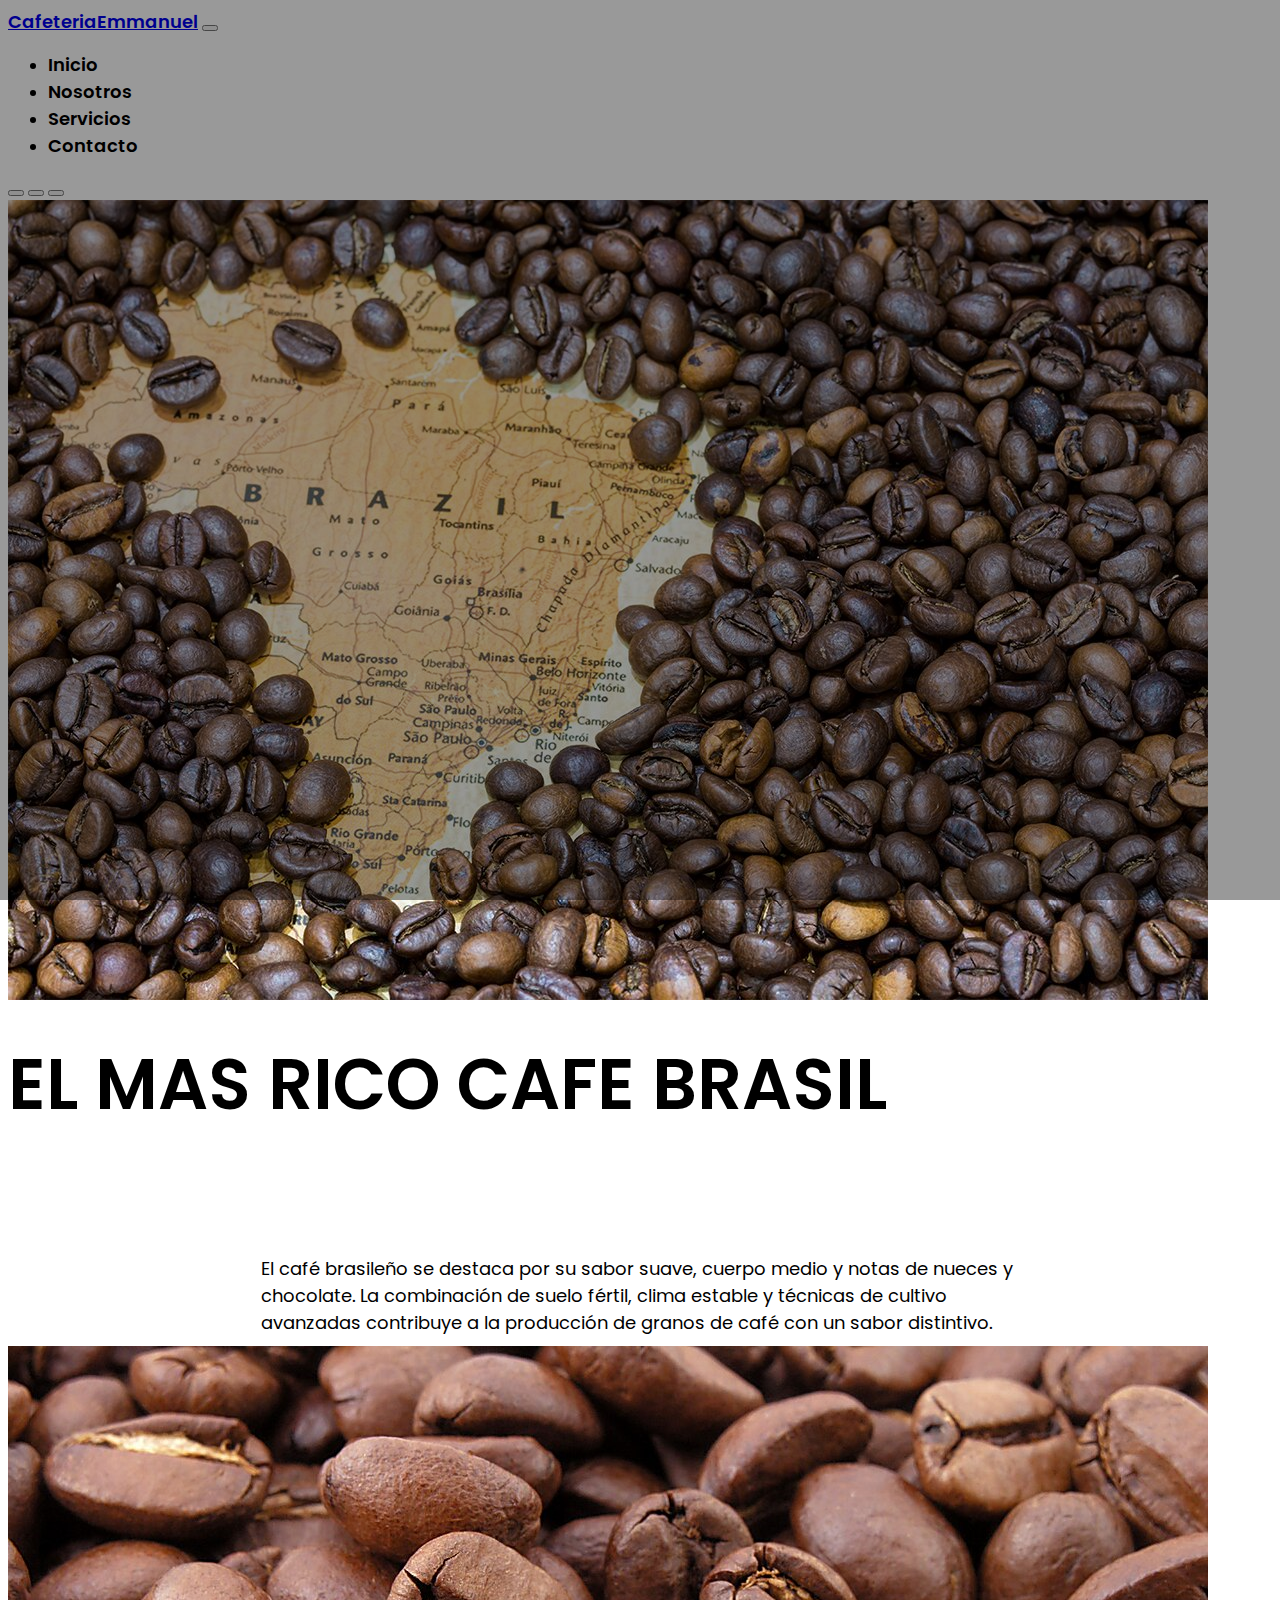
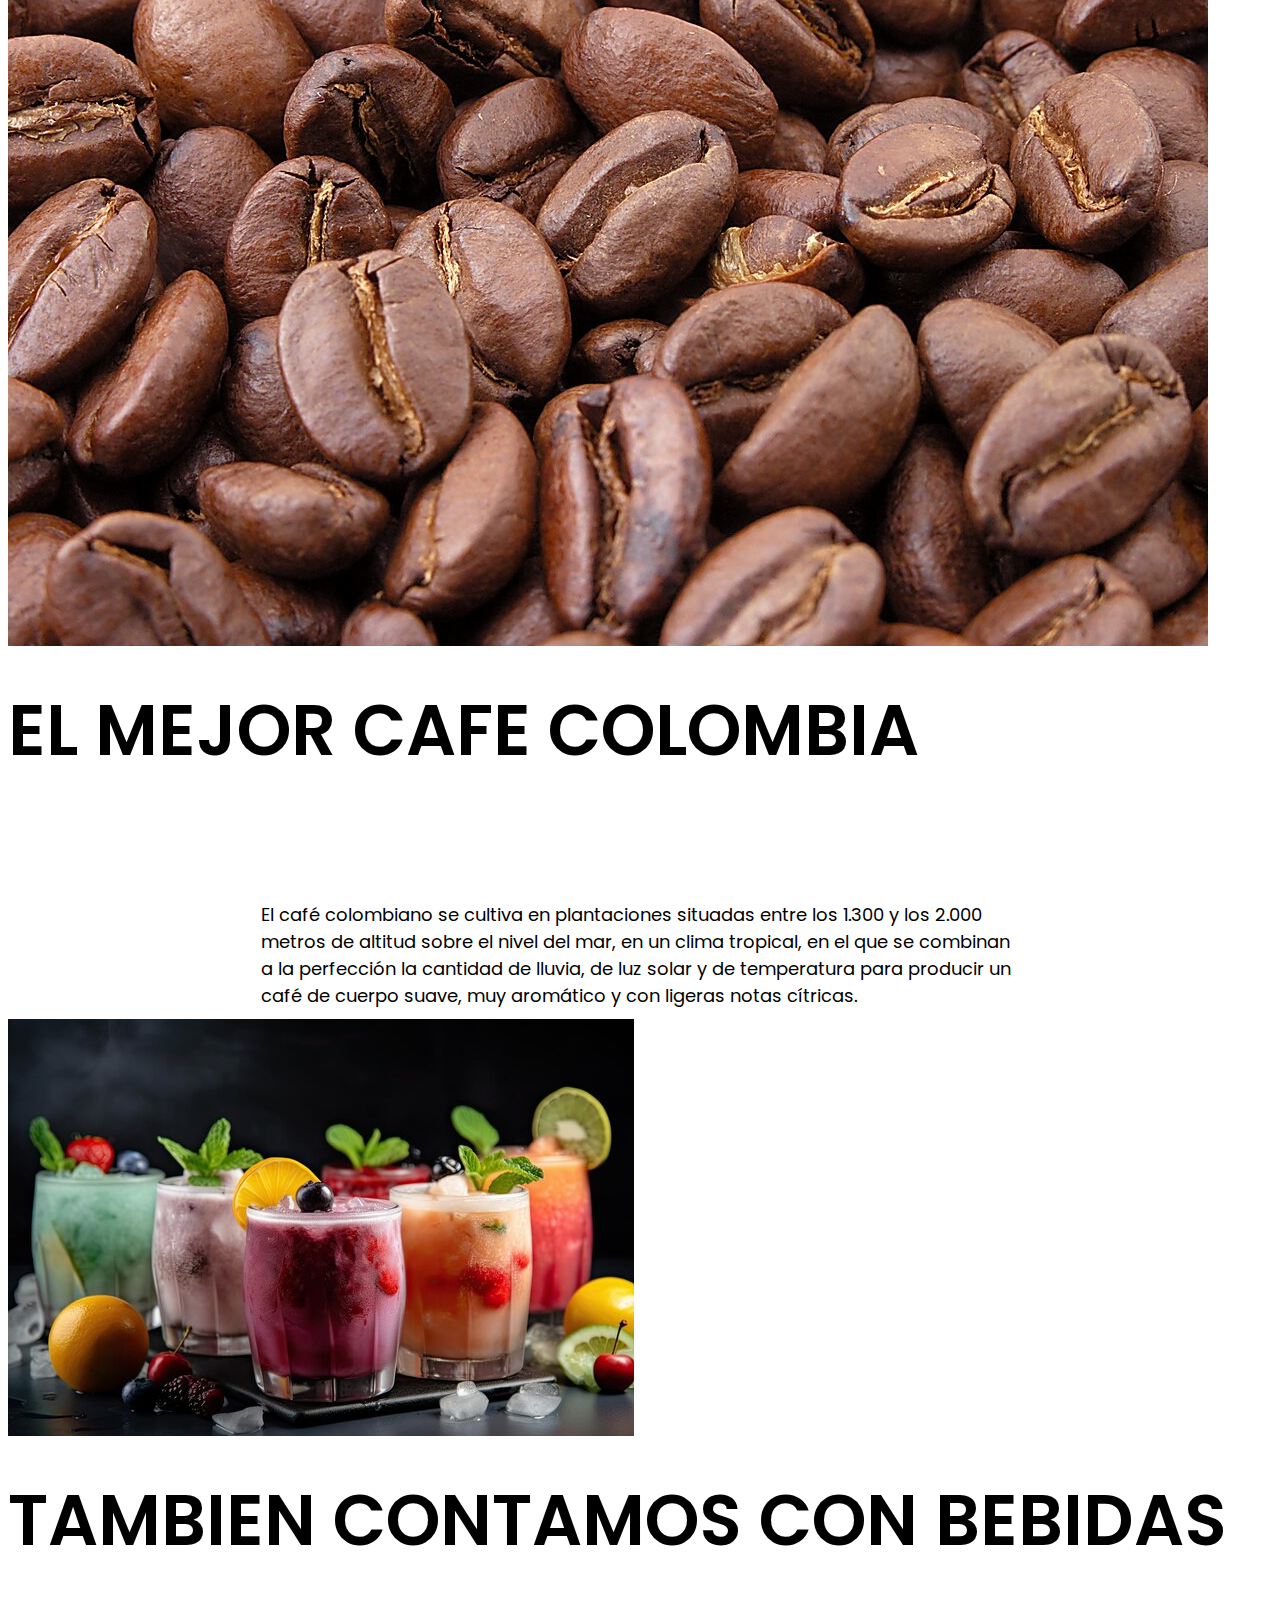
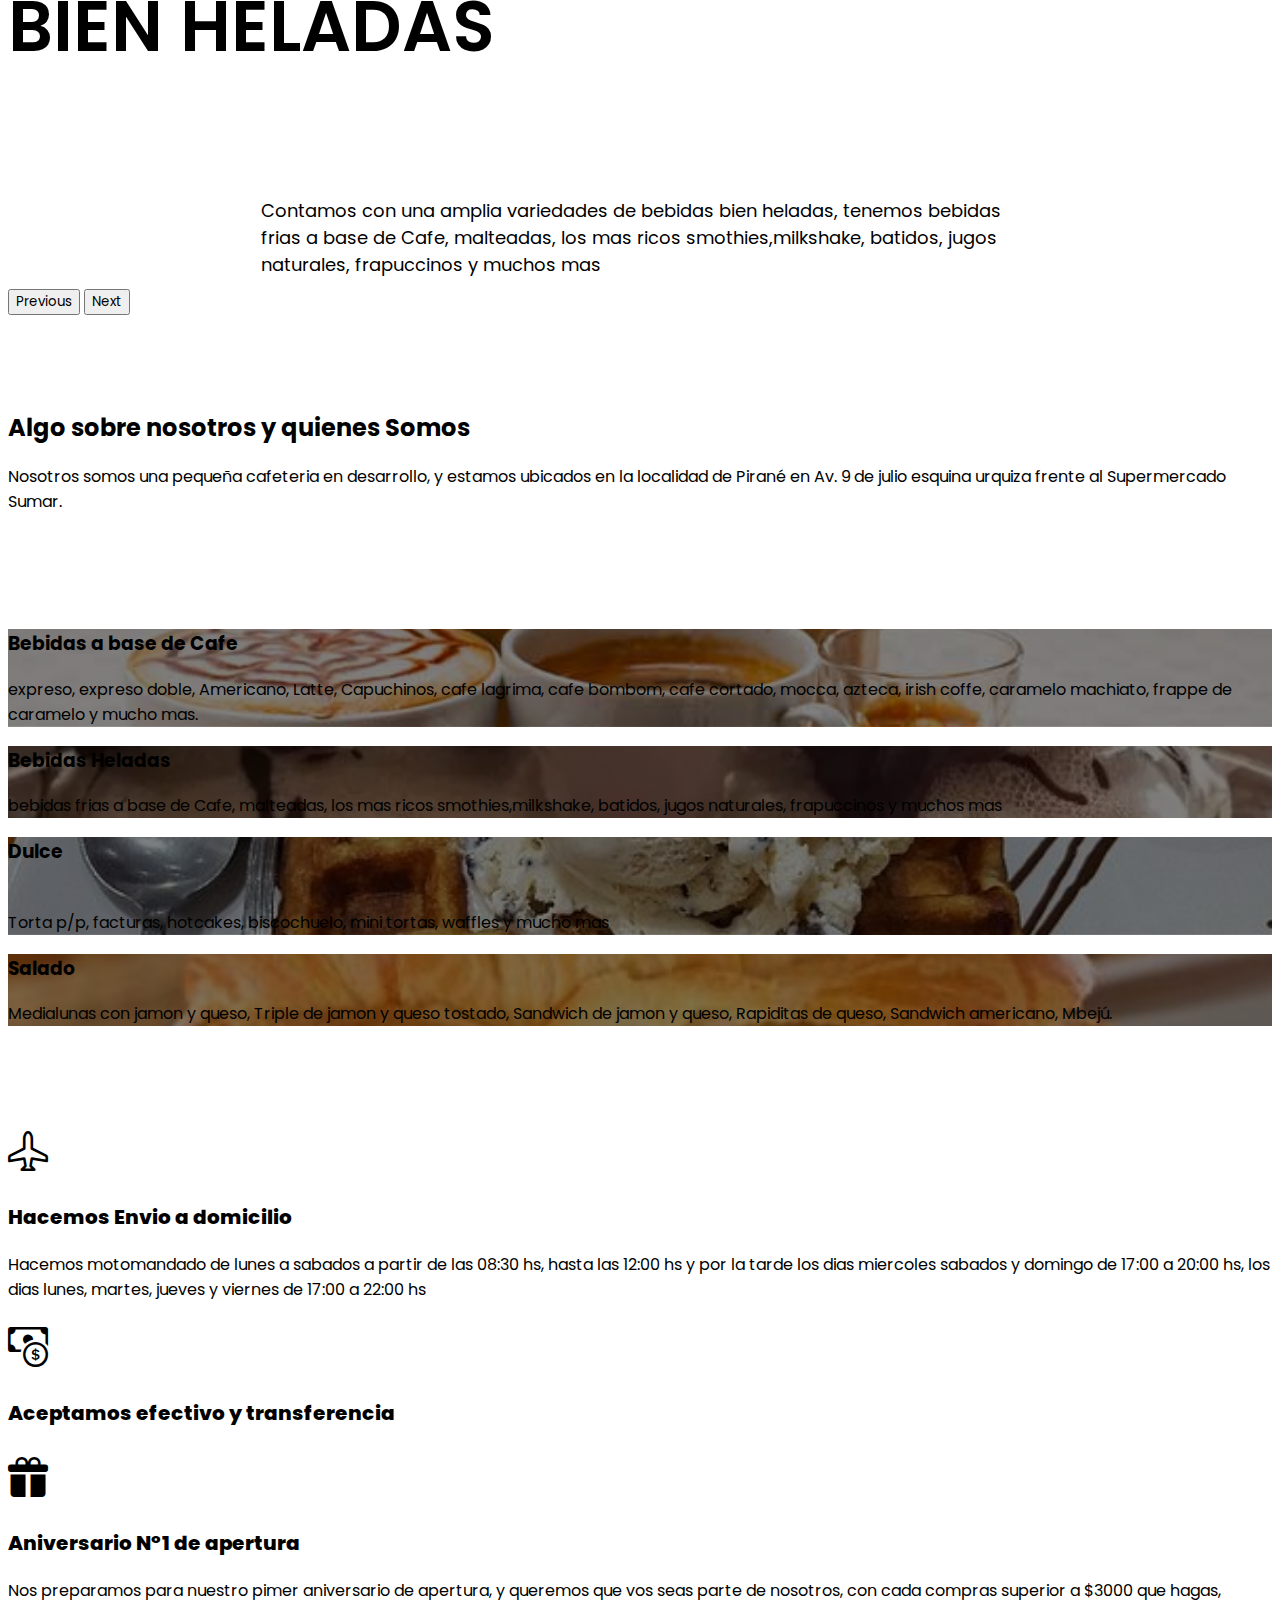
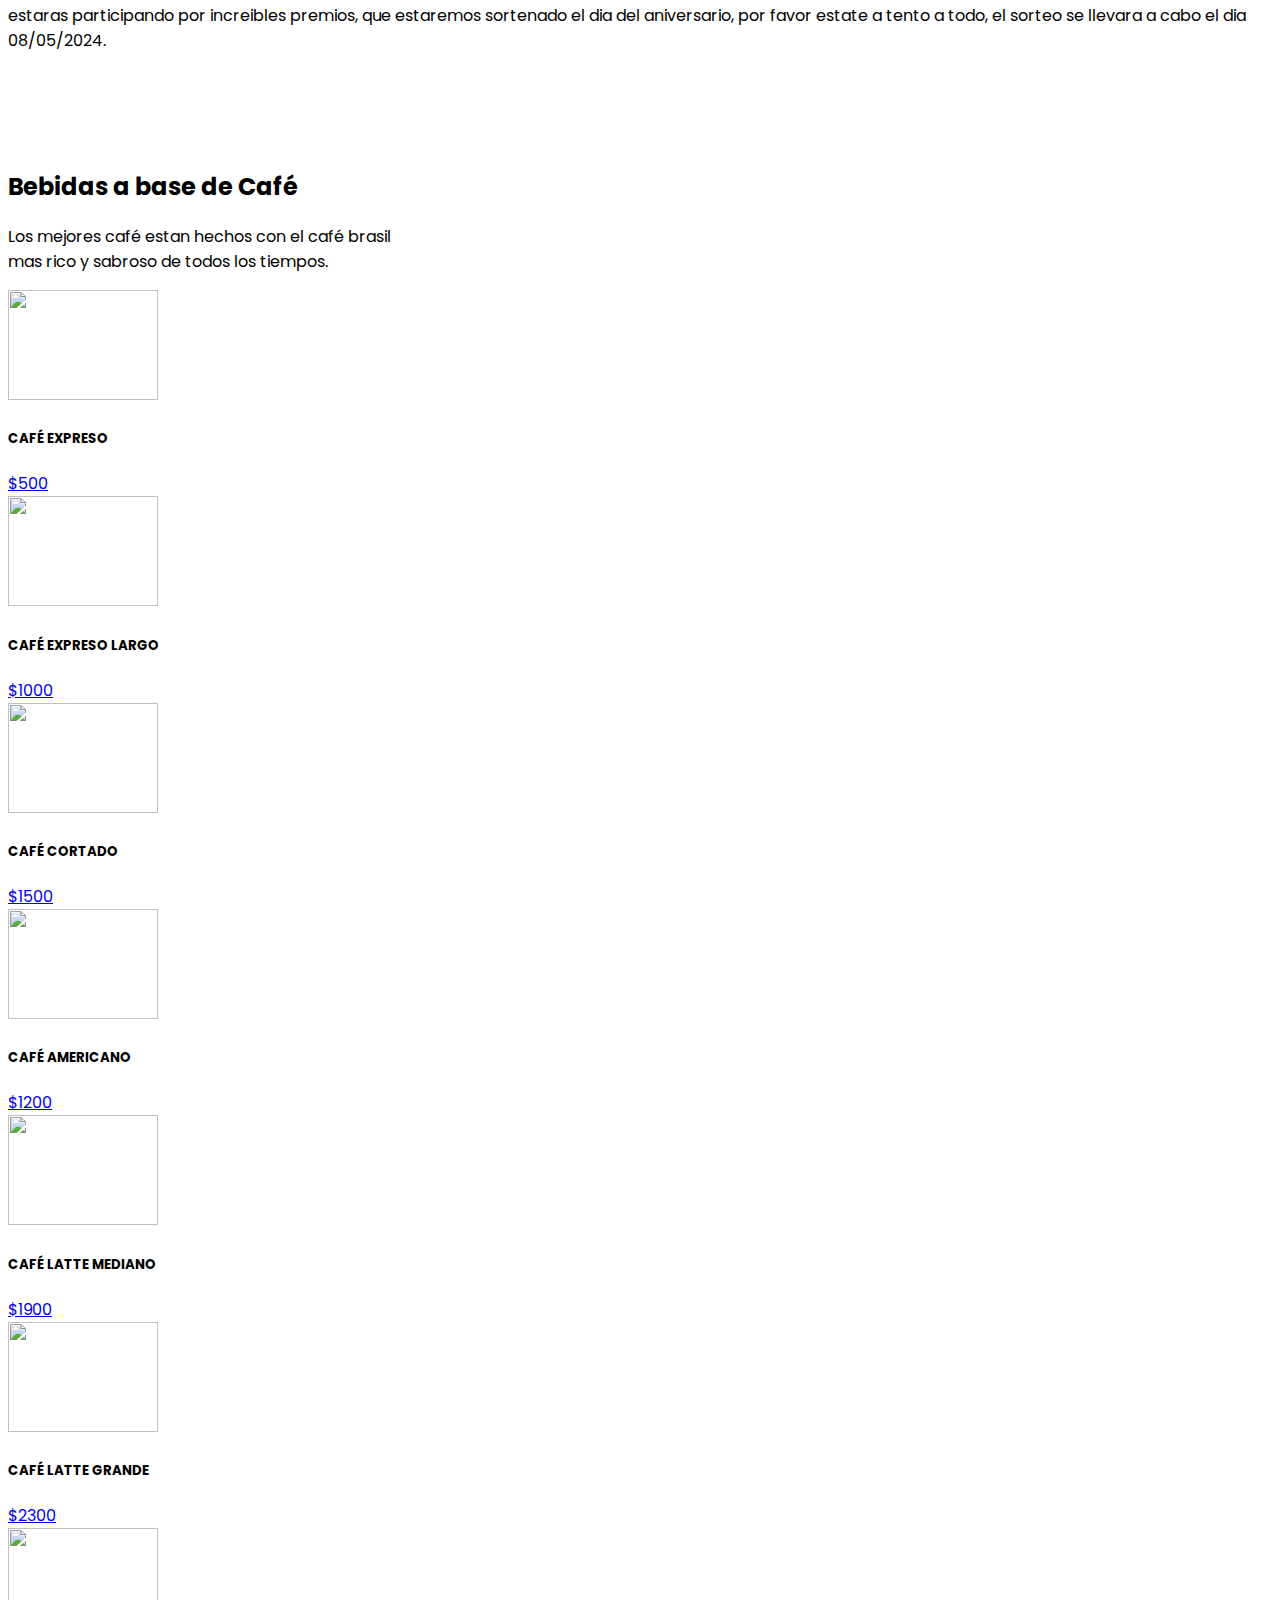
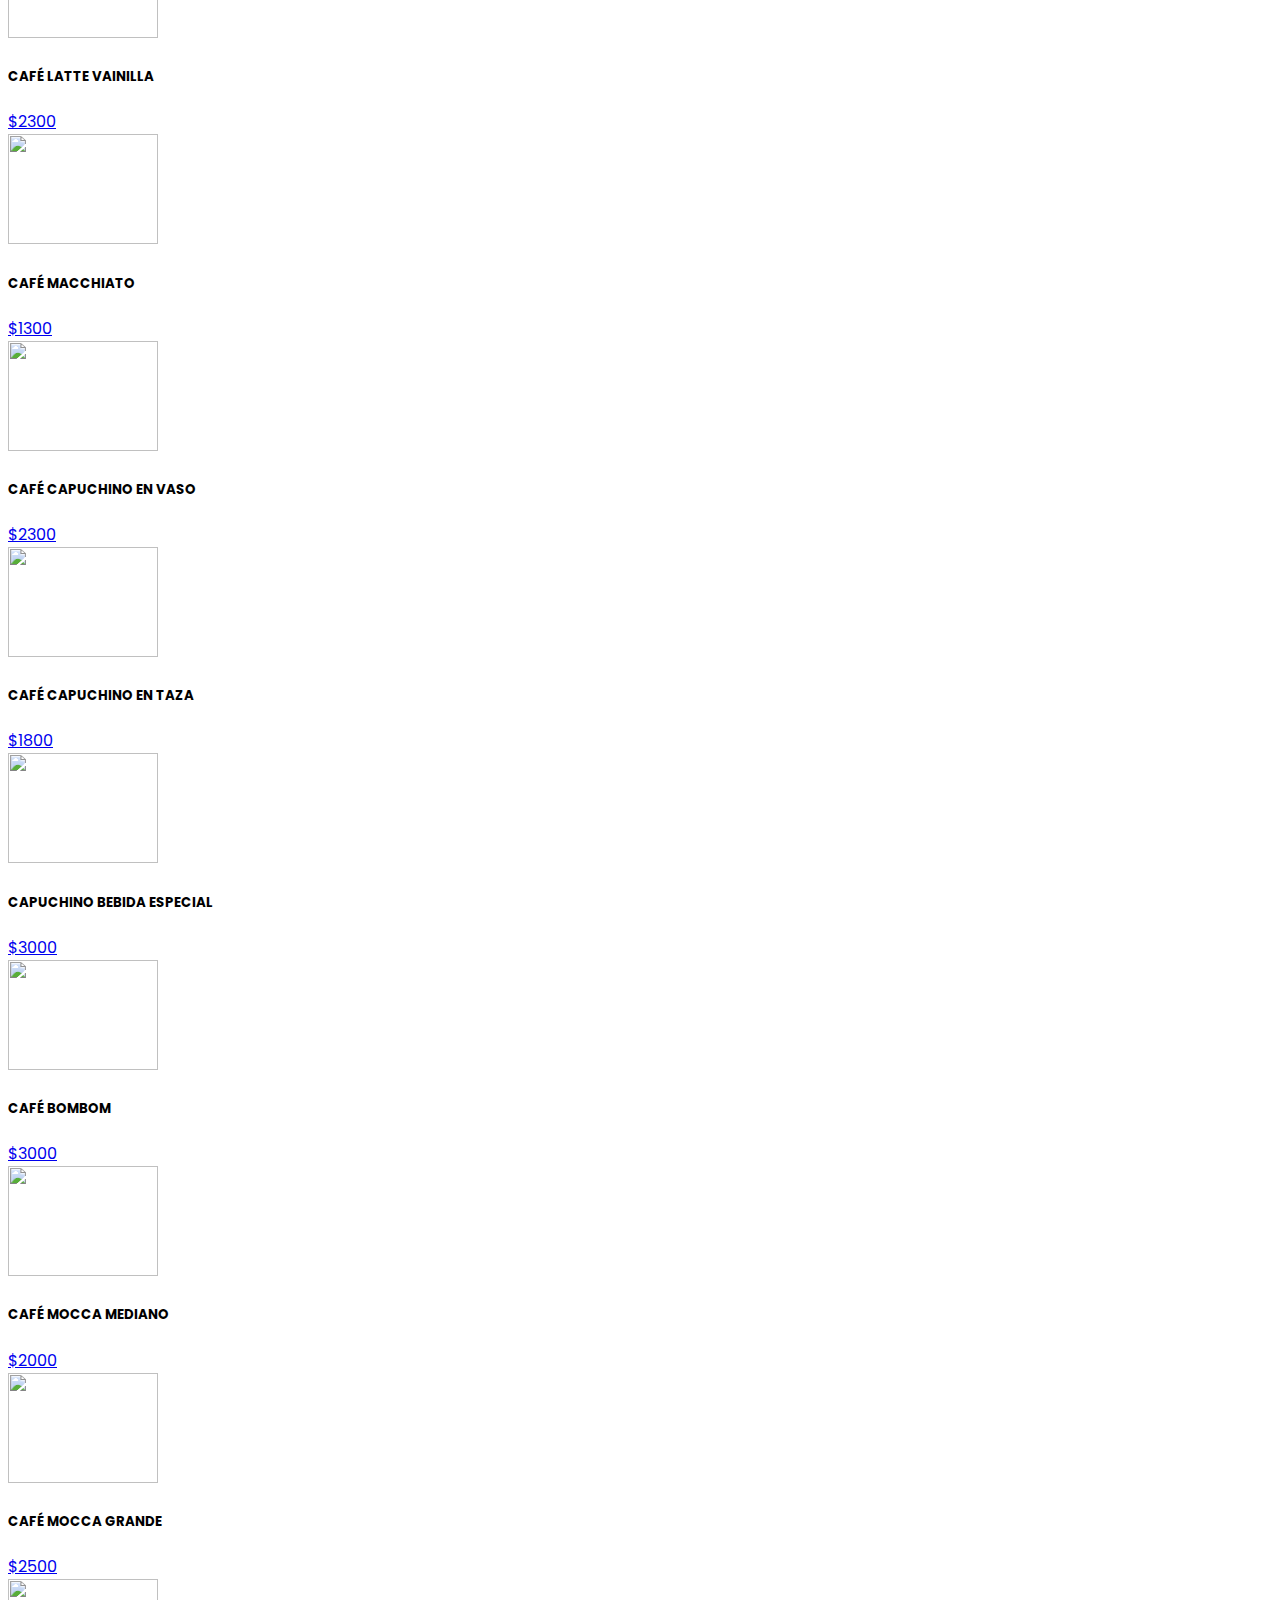
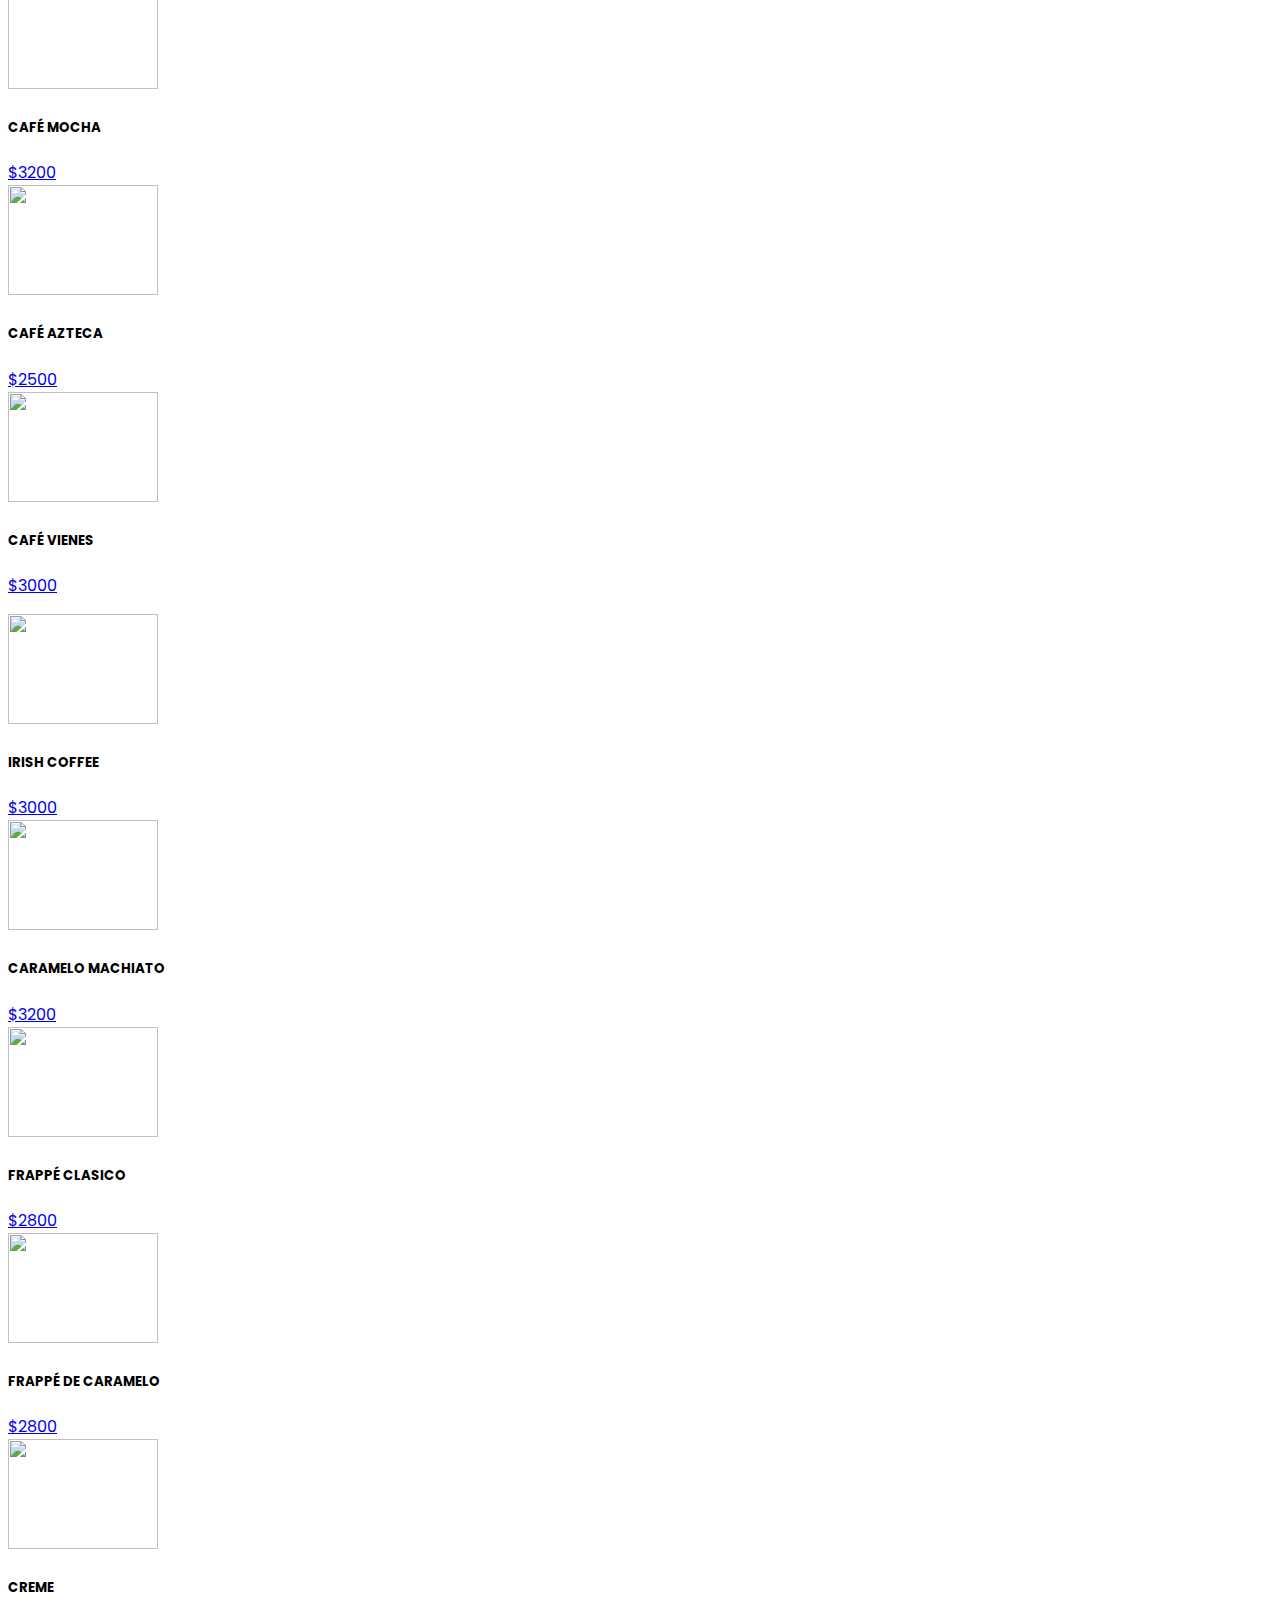
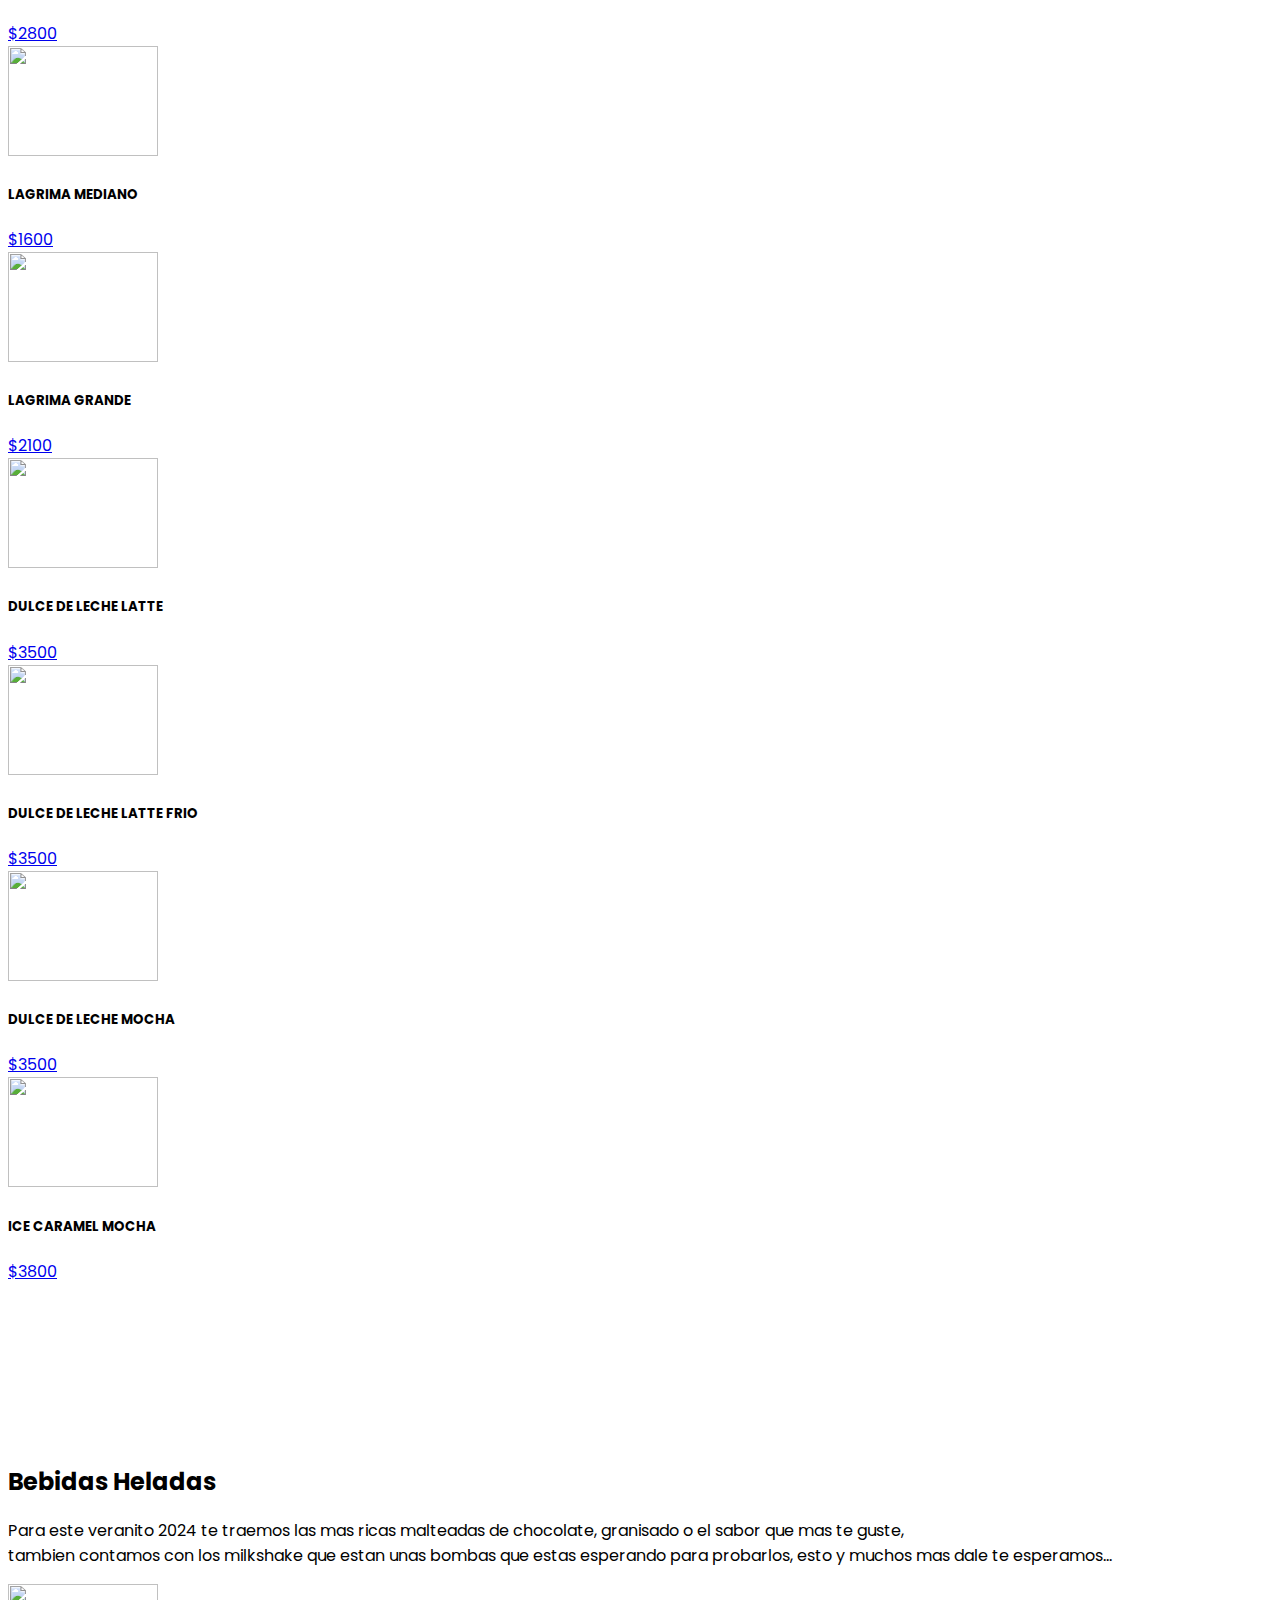
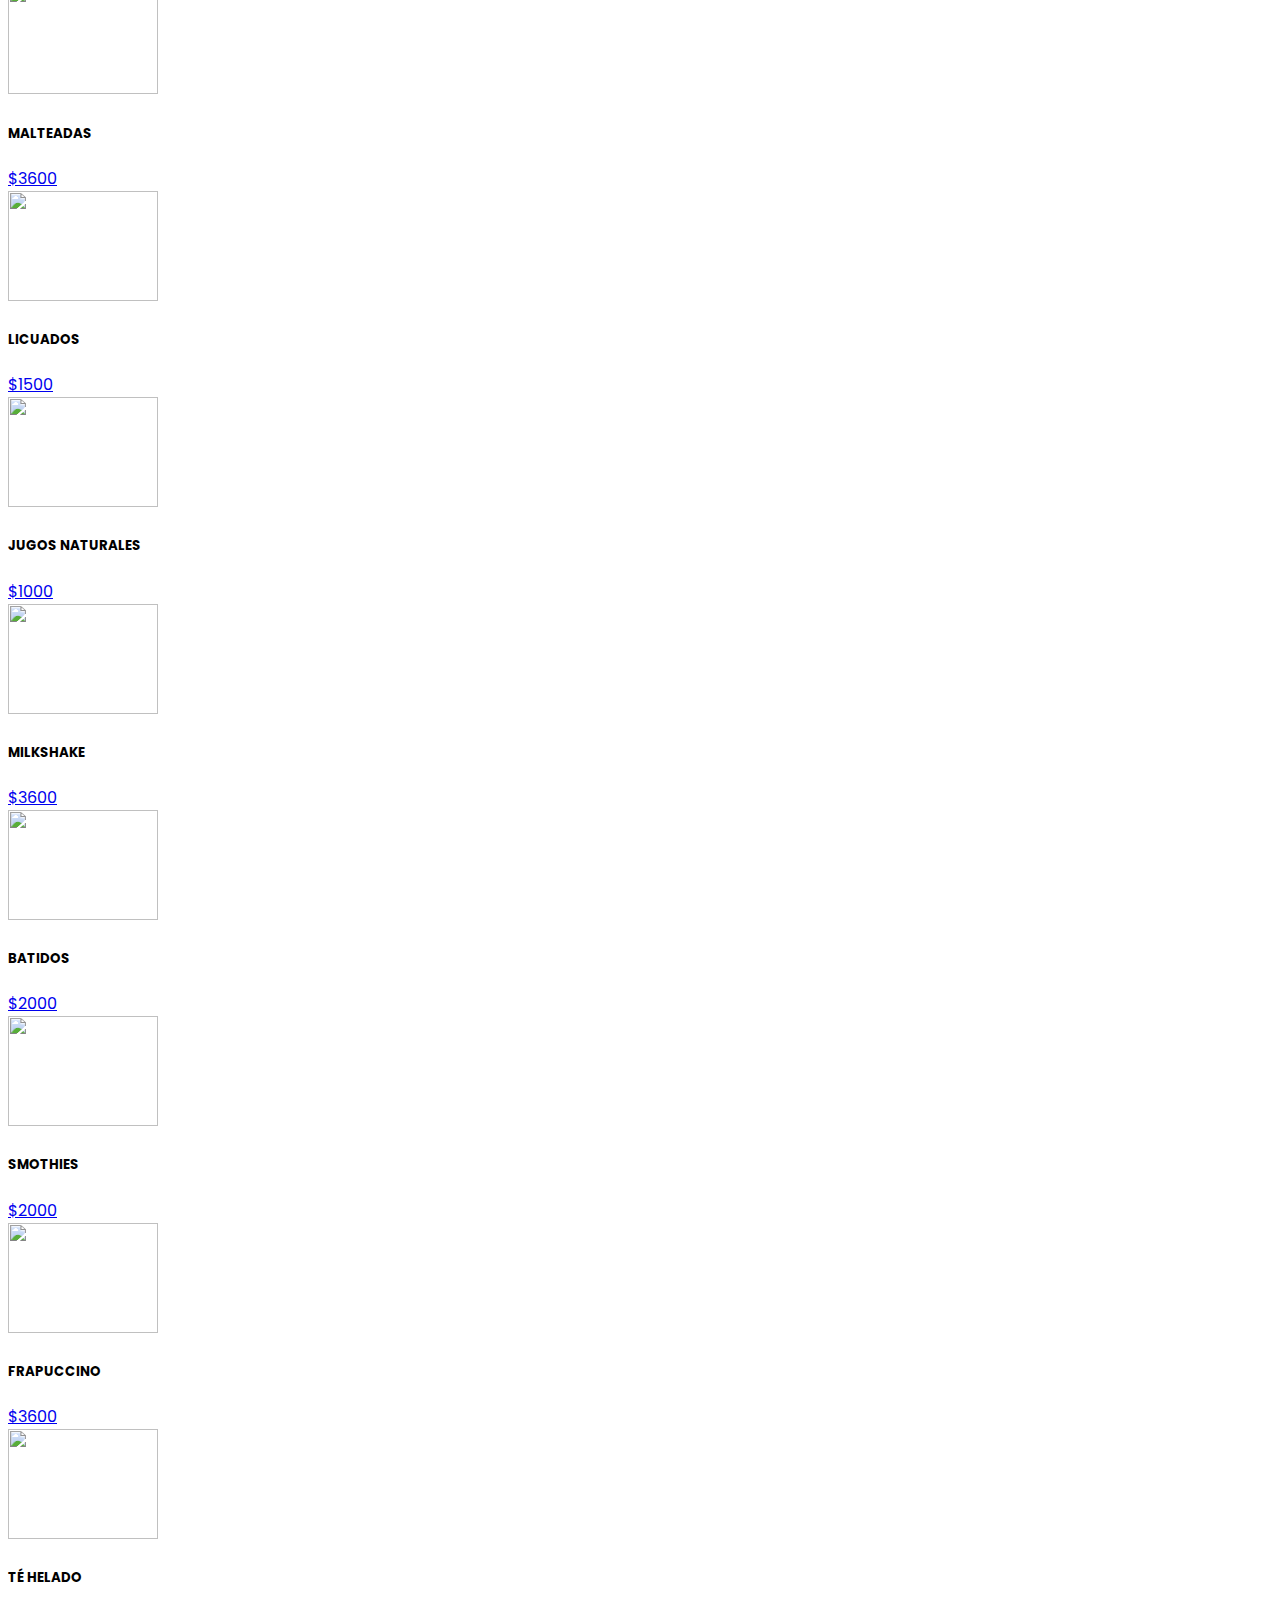
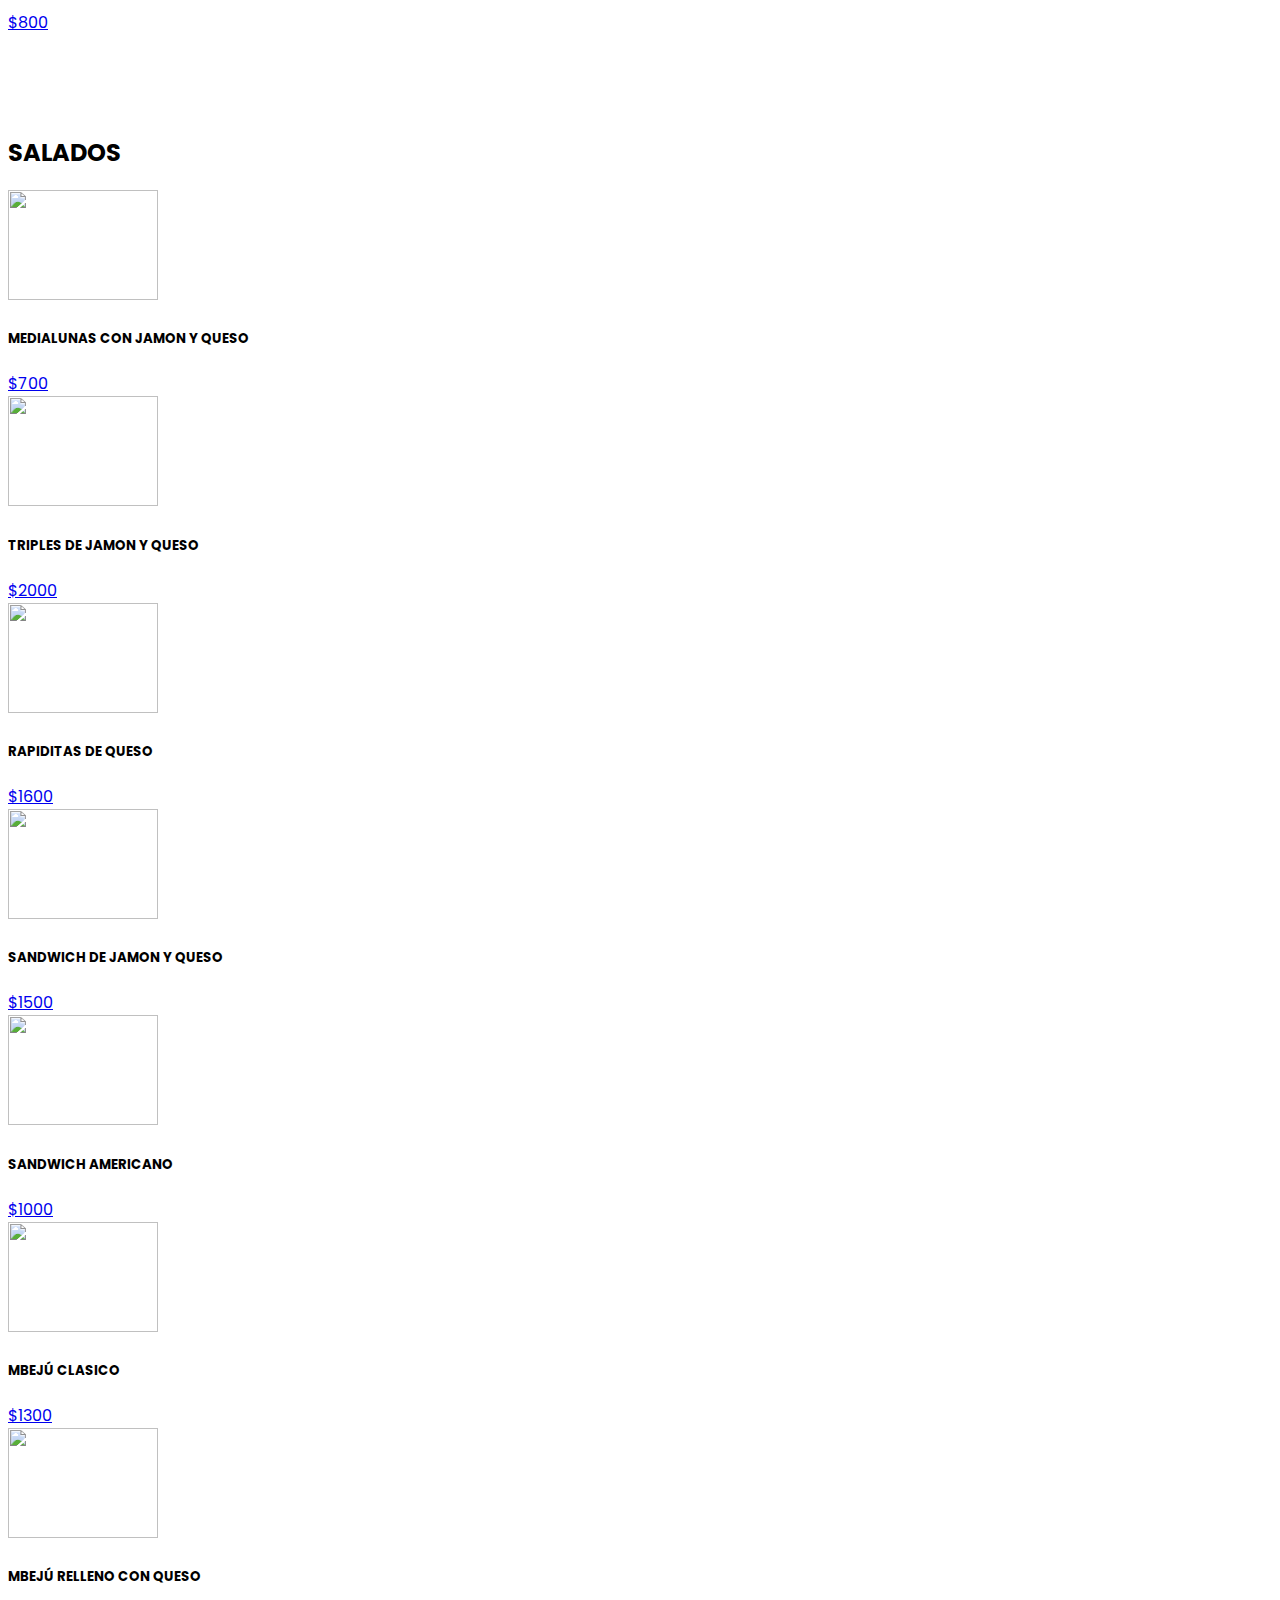
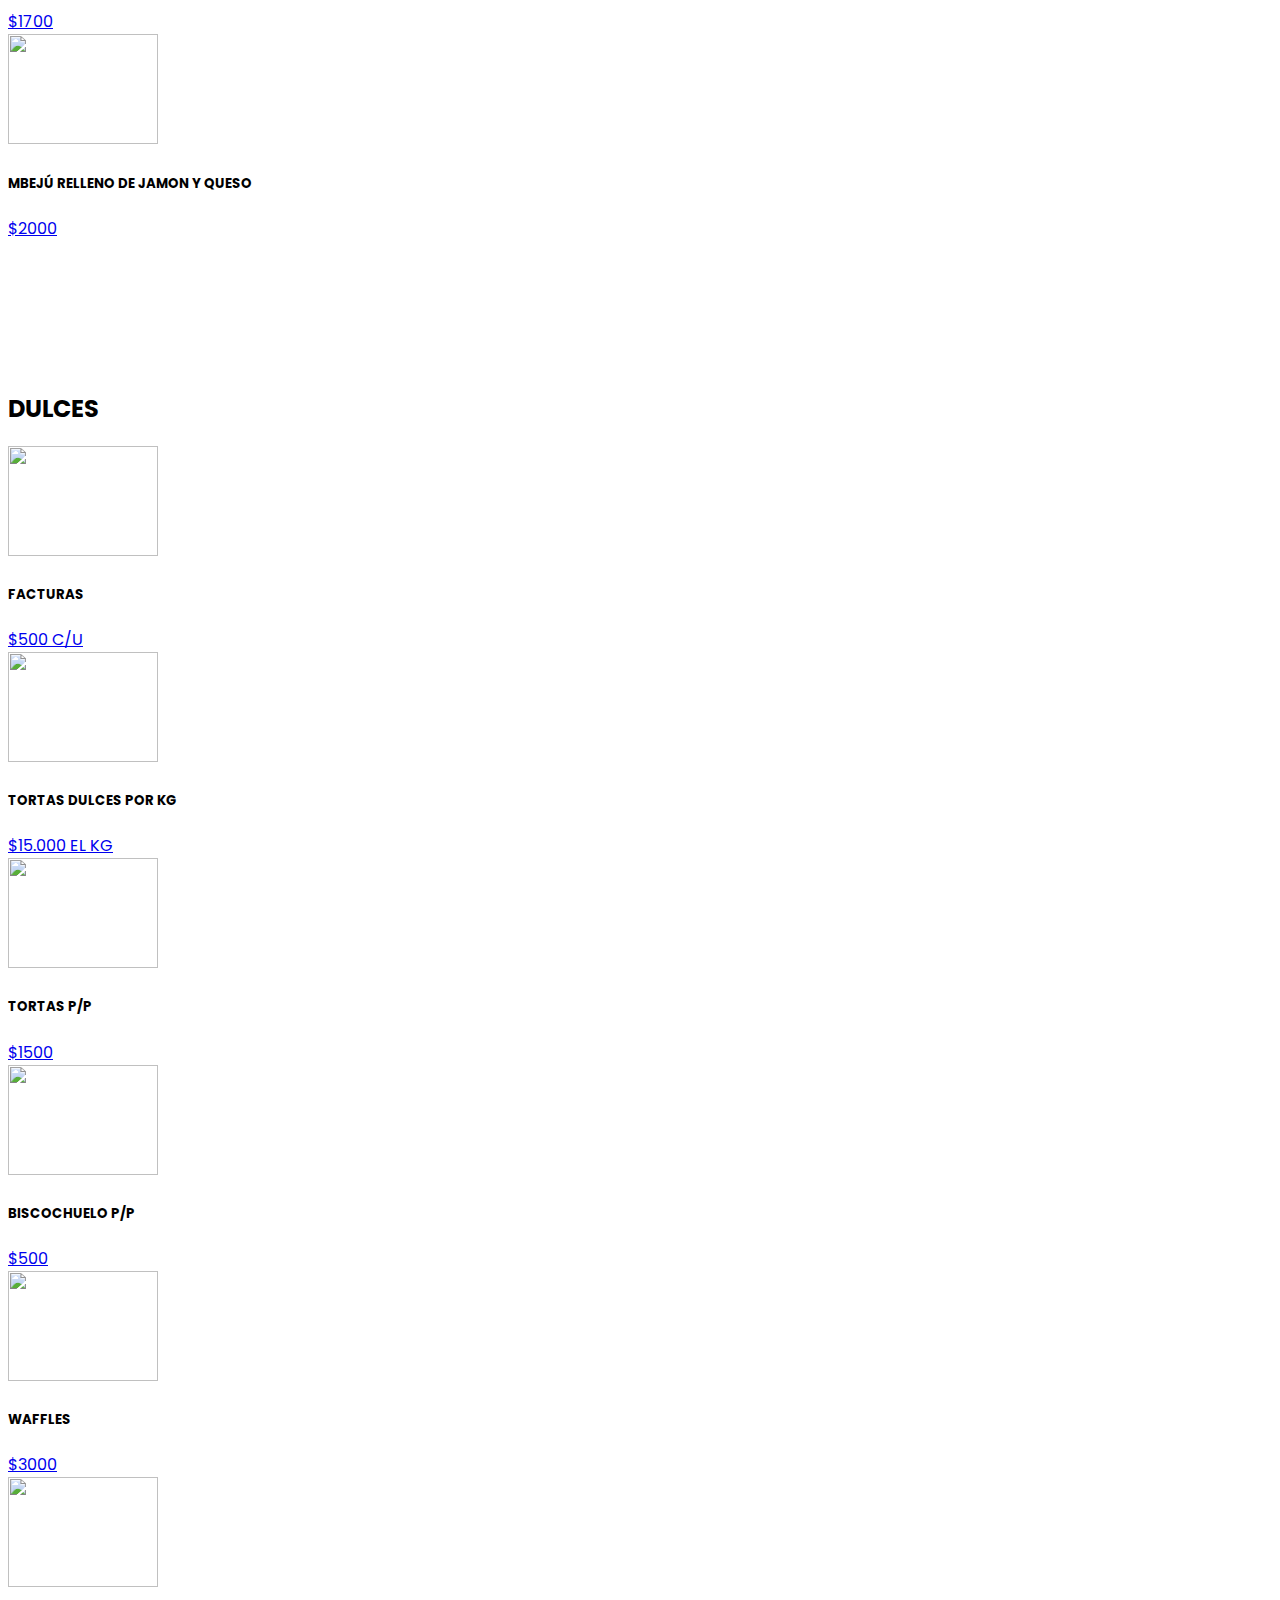
==== commit 9ed44ad0: "Update index.html" ====
--- a/index.html
+++ b/index.html
@@ -338,7 +338,7 @@
                             <p>
                                 
                             </p>
-                            <a href="#" class="btn btn-primary">$1500</a>
+                            <a href="#" class="btn btn-primary">$1900</a>
                         </div>
 
                     </div>
@@ -1355,4 +1355,4 @@
 </body>
 
 
-</html>+</html>
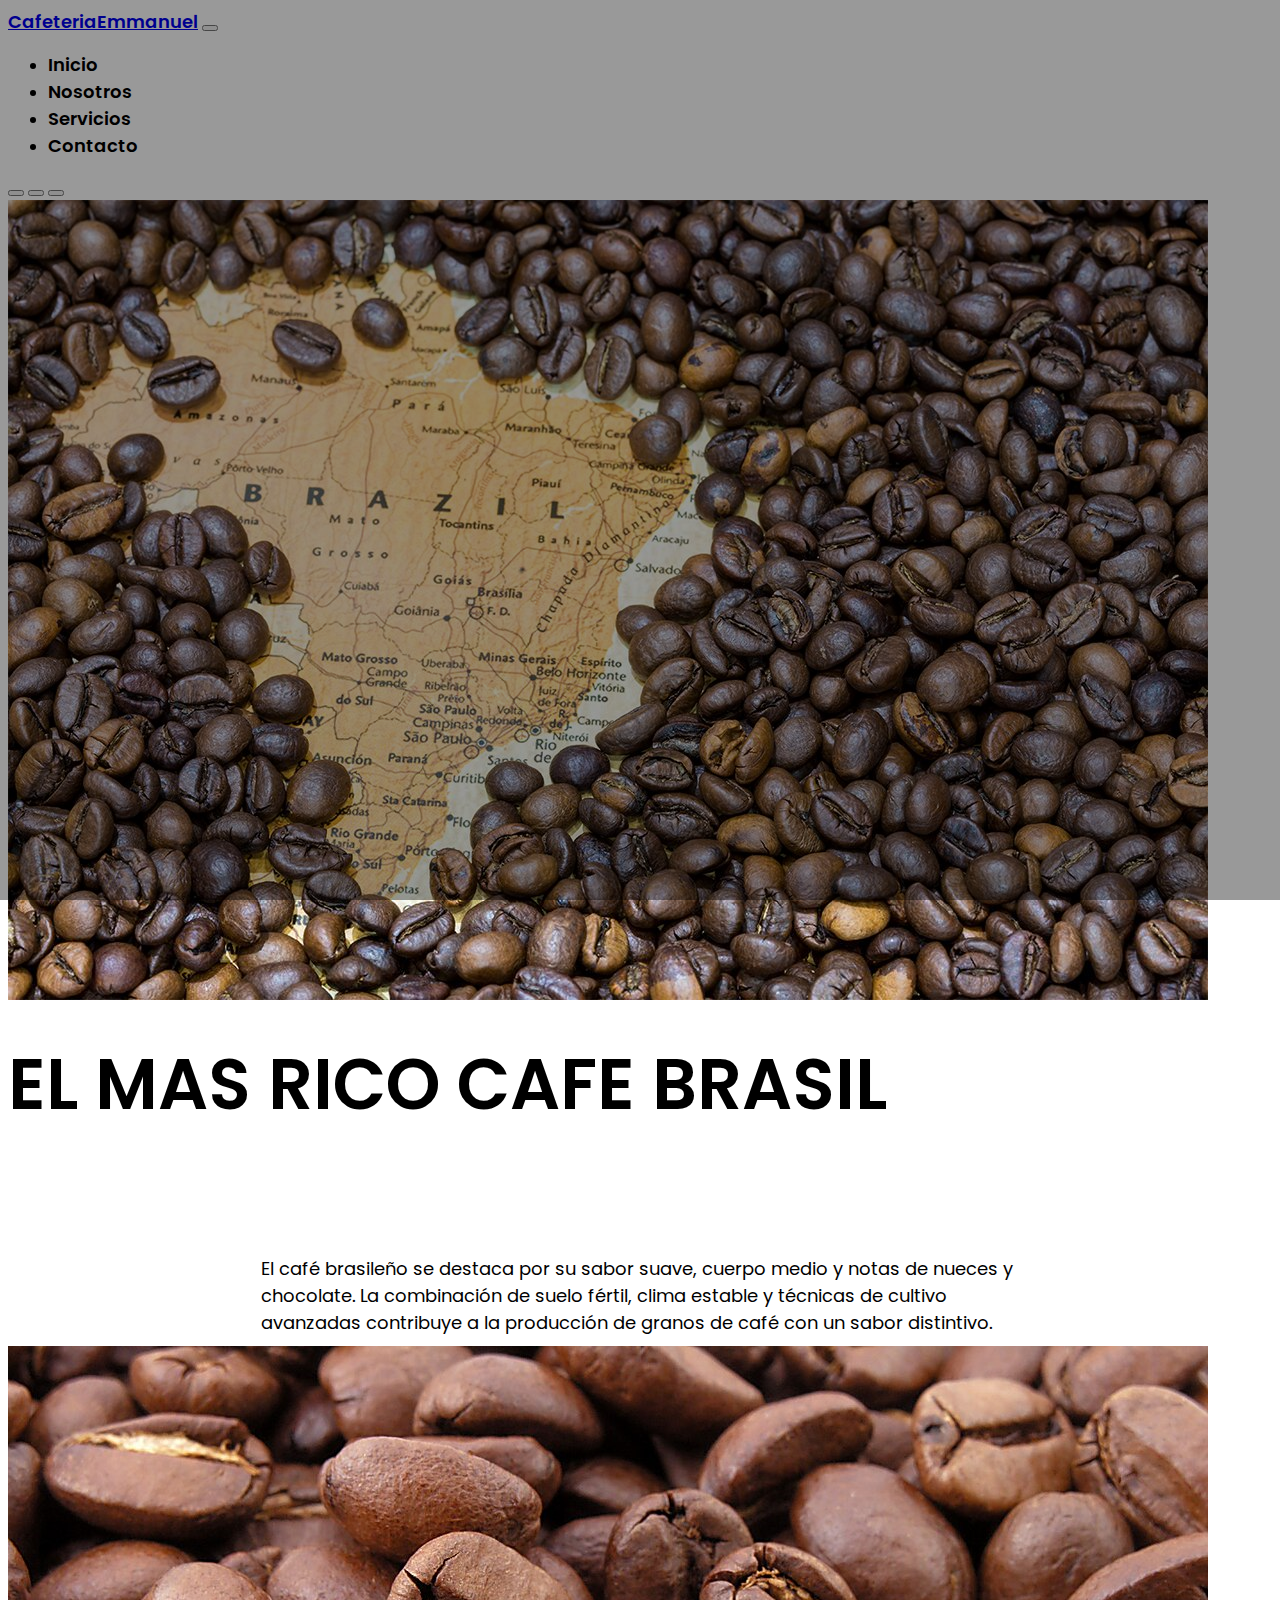
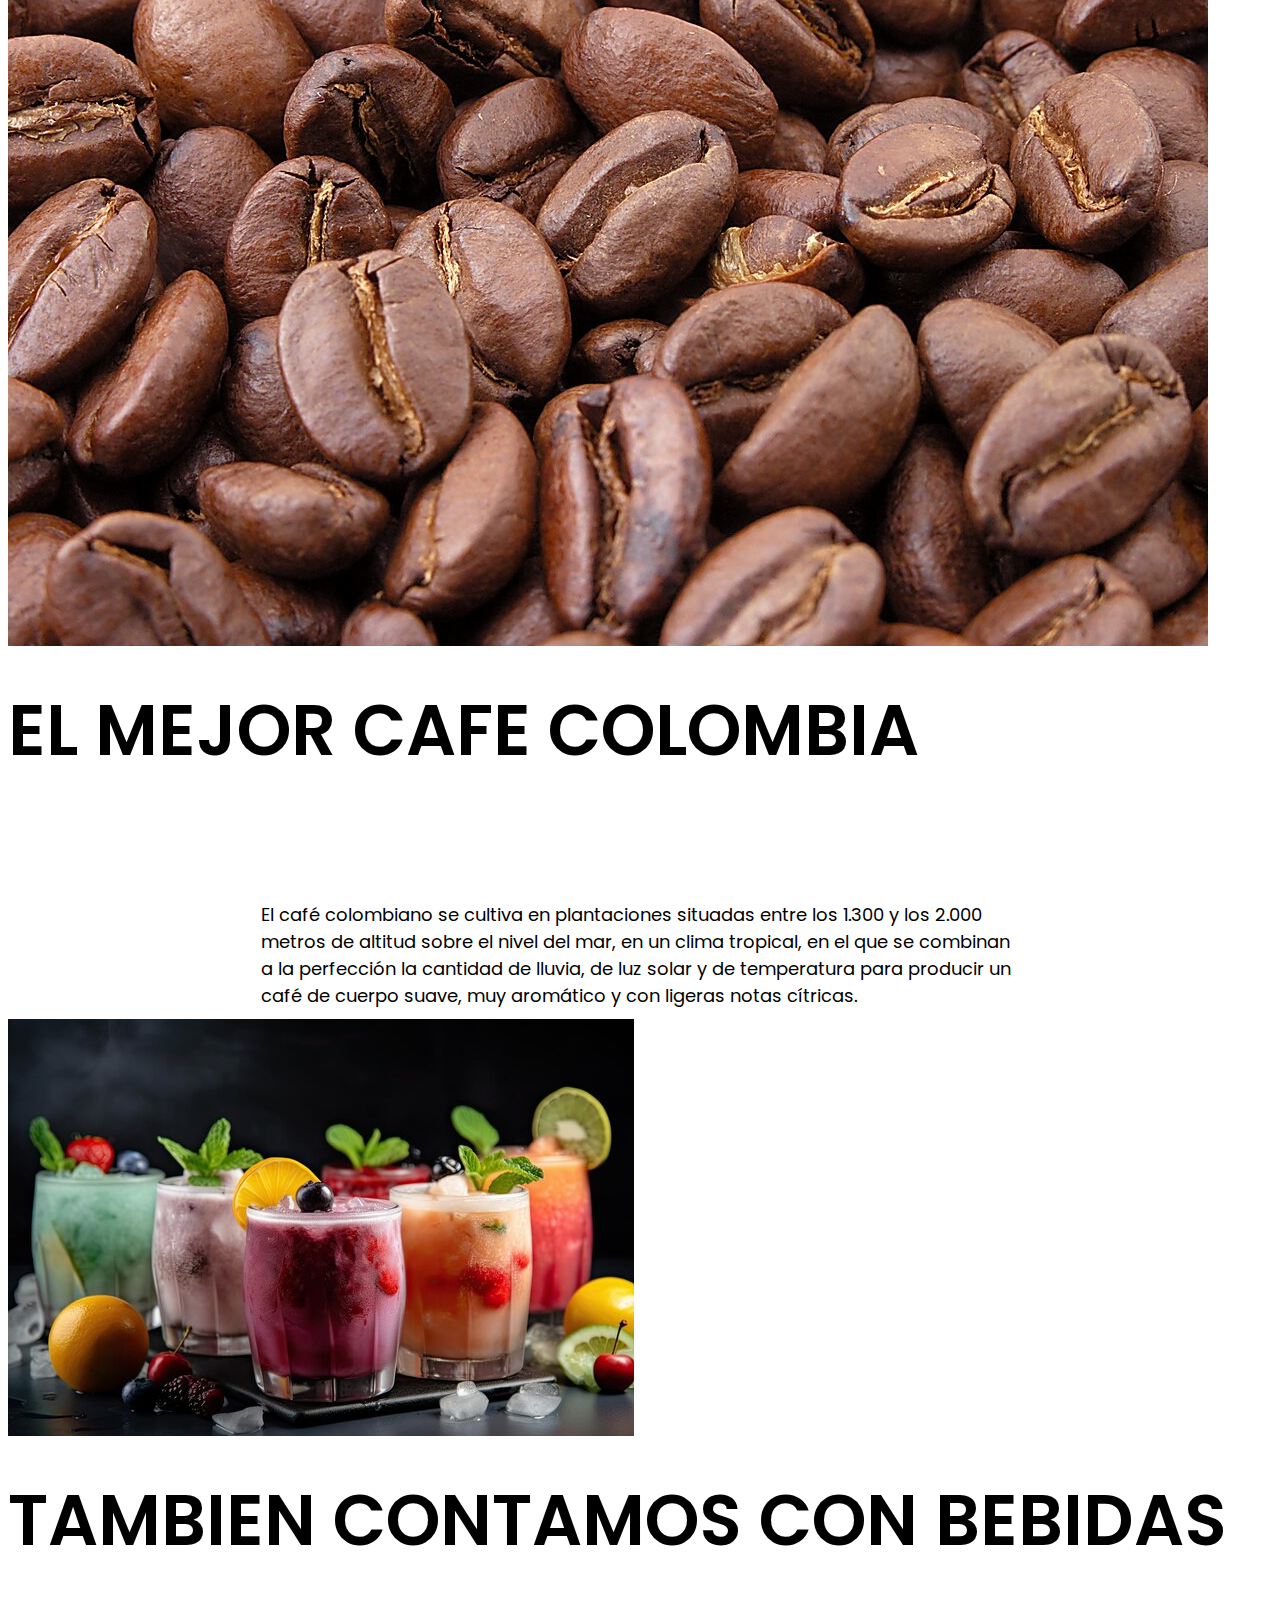
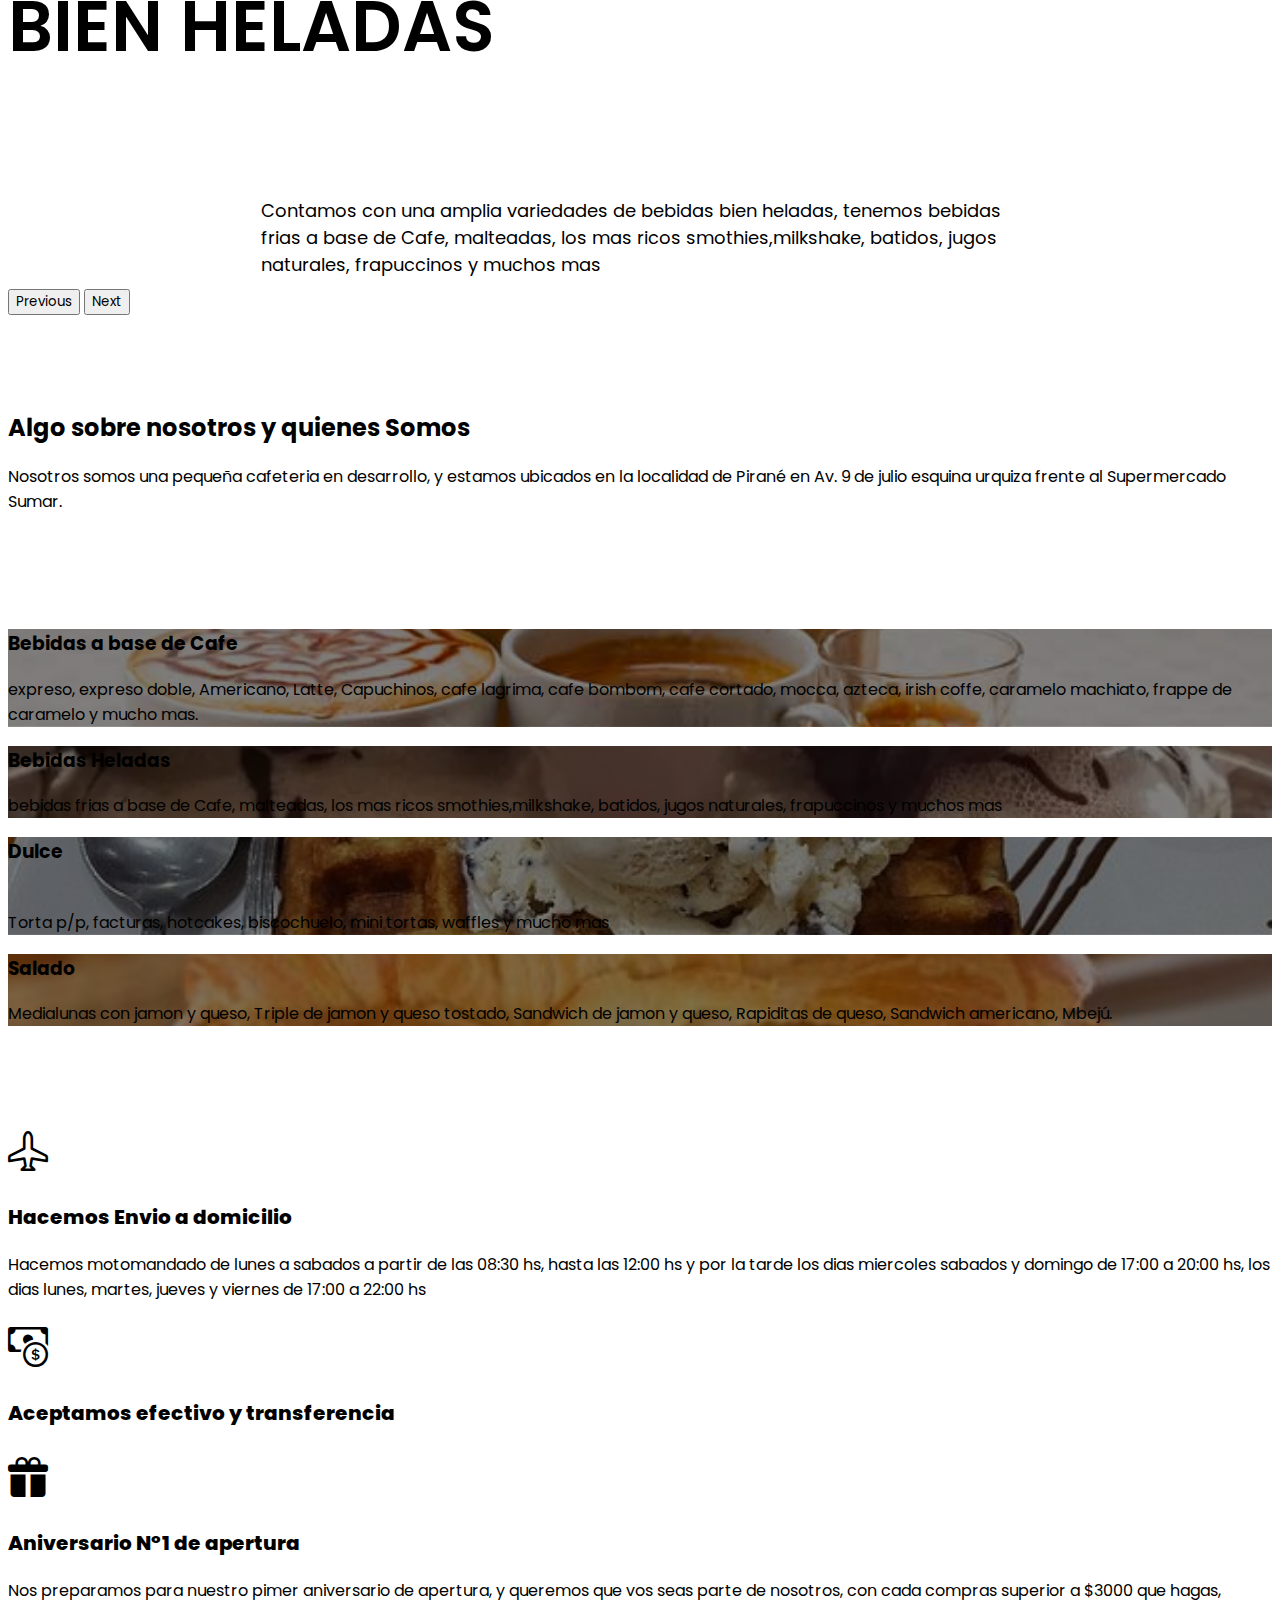
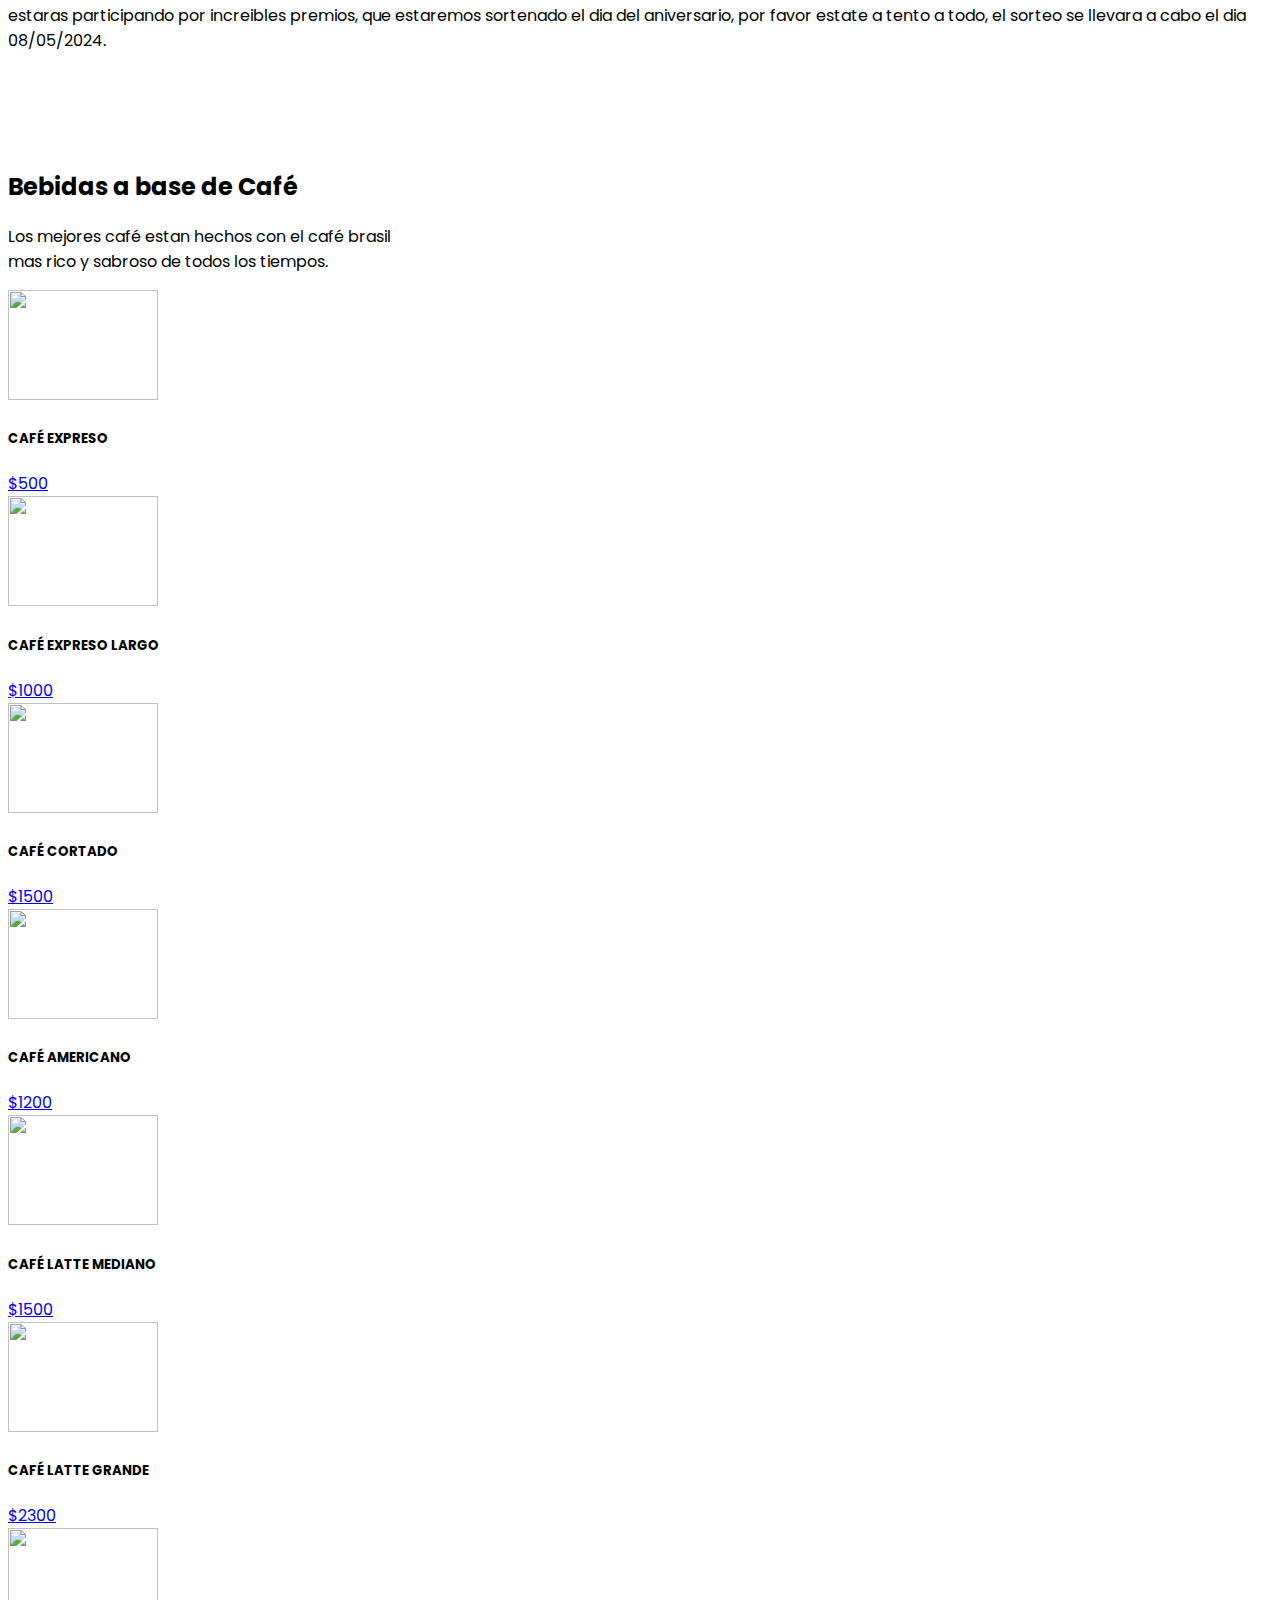
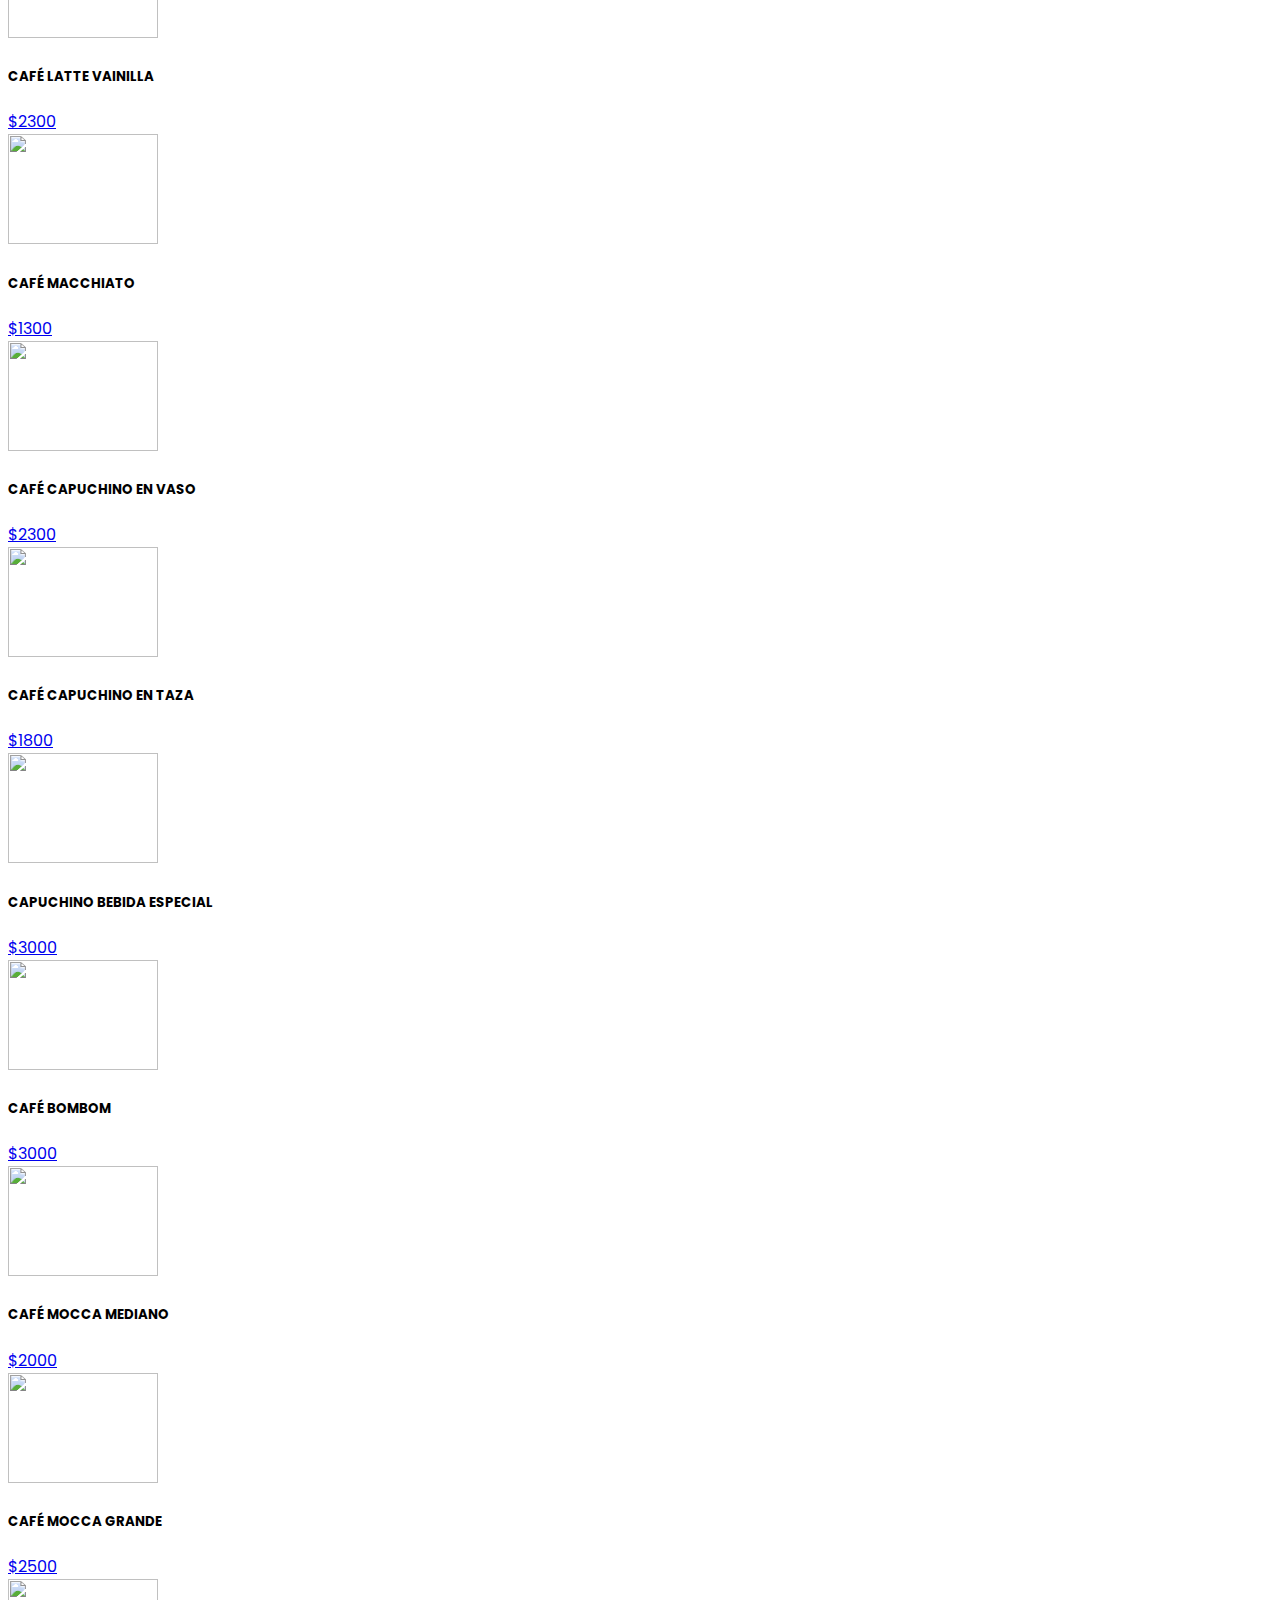
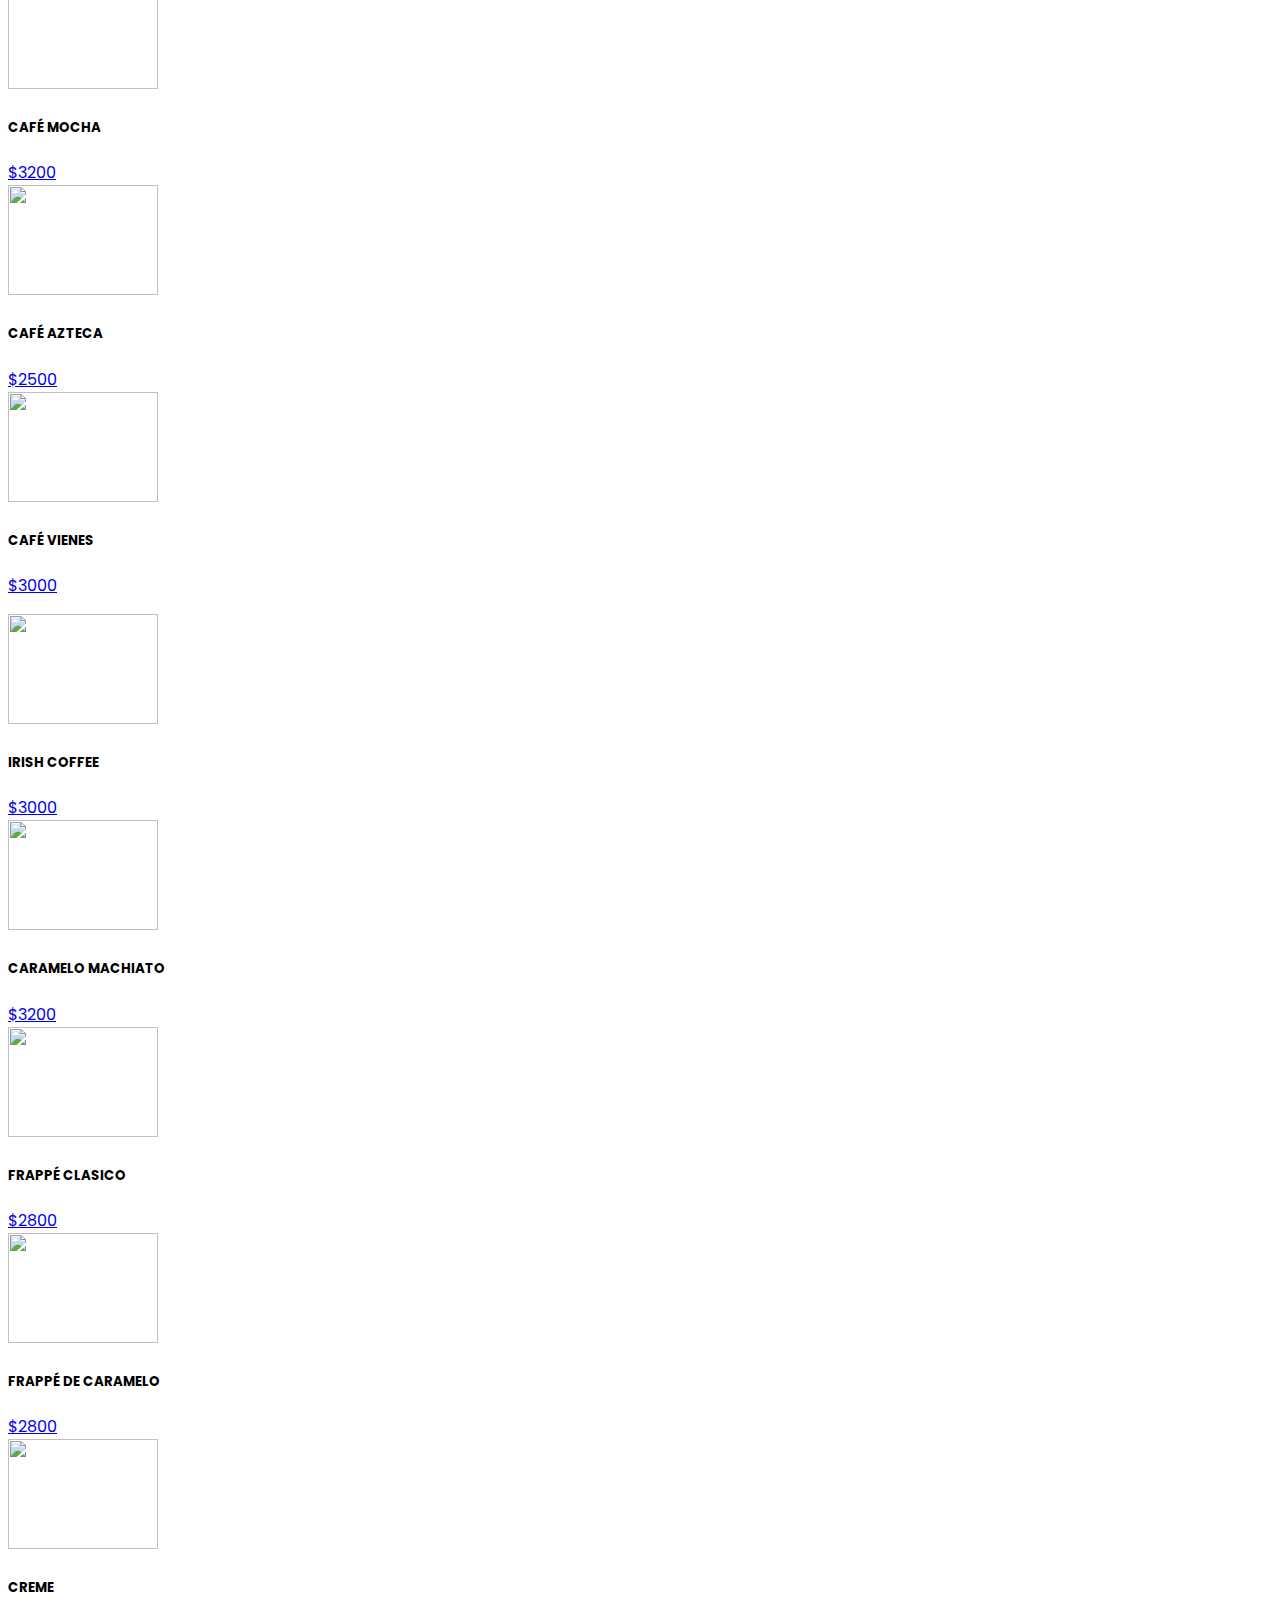
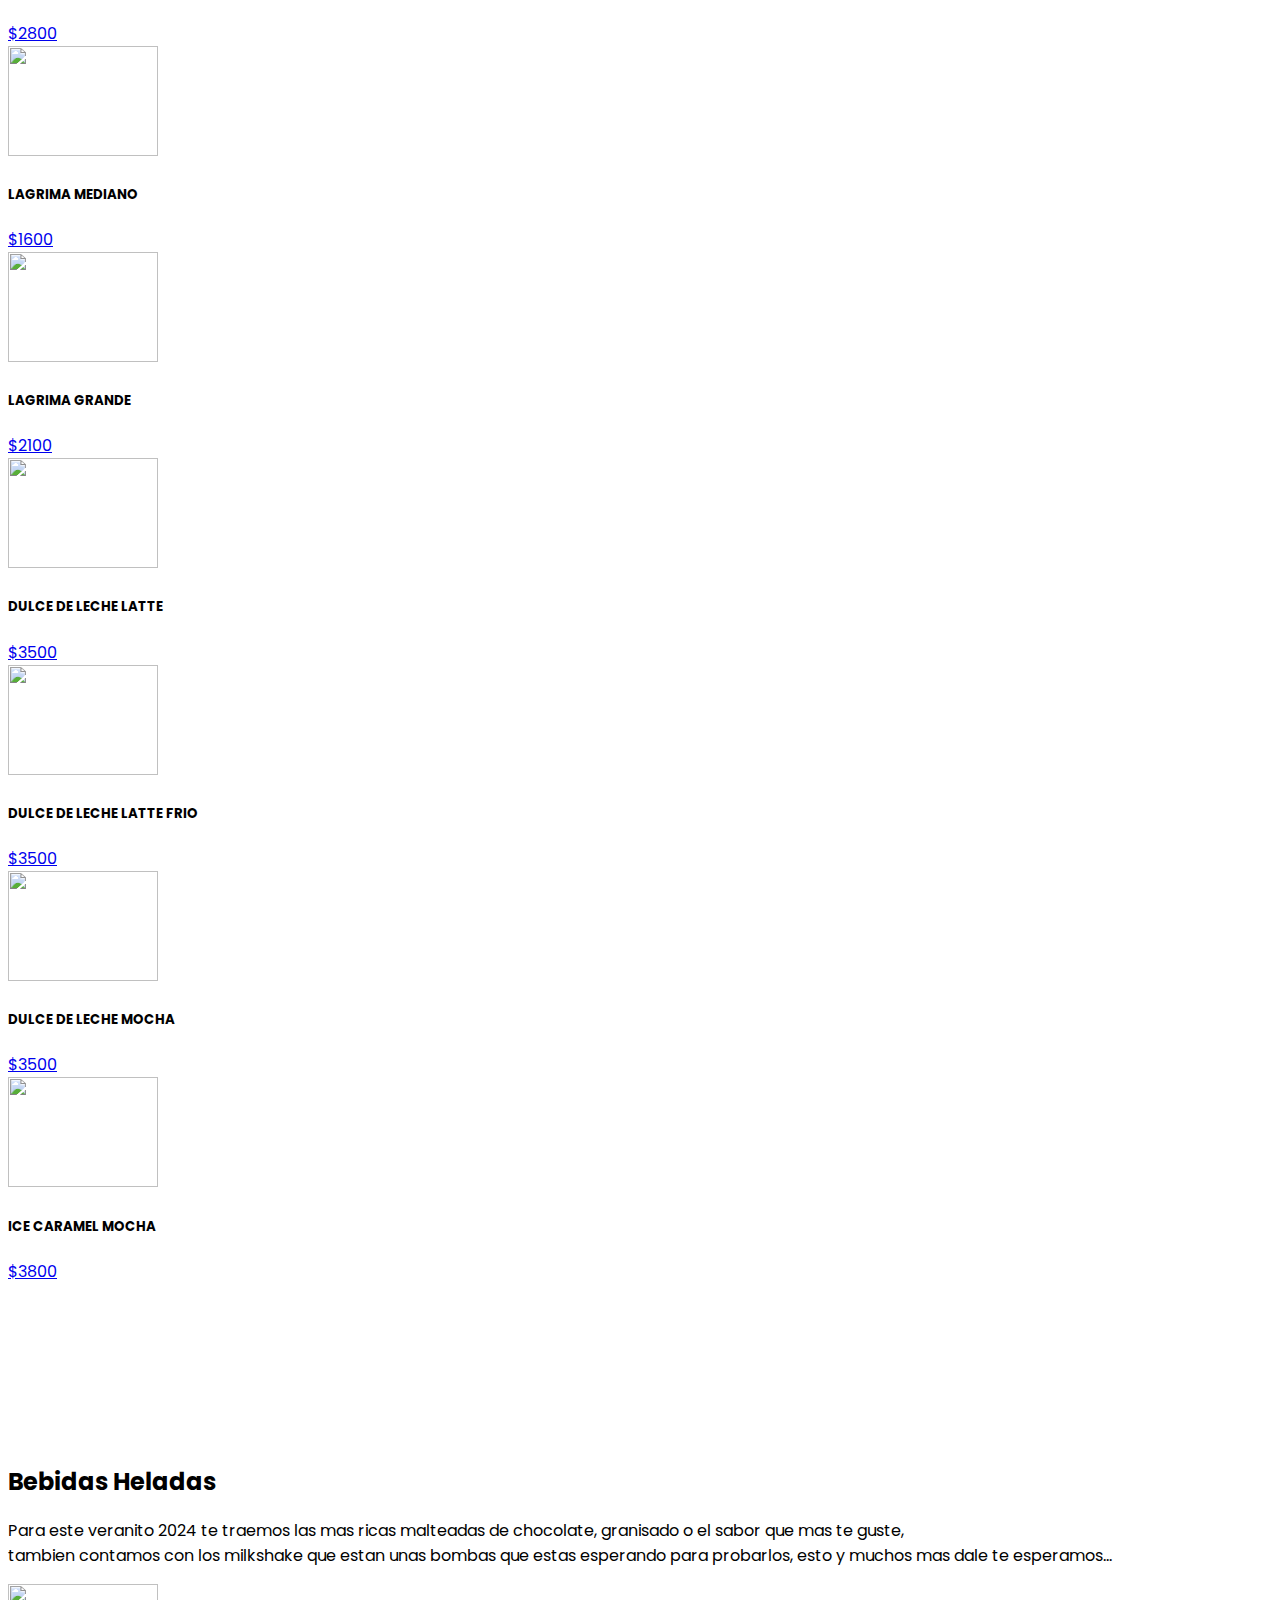
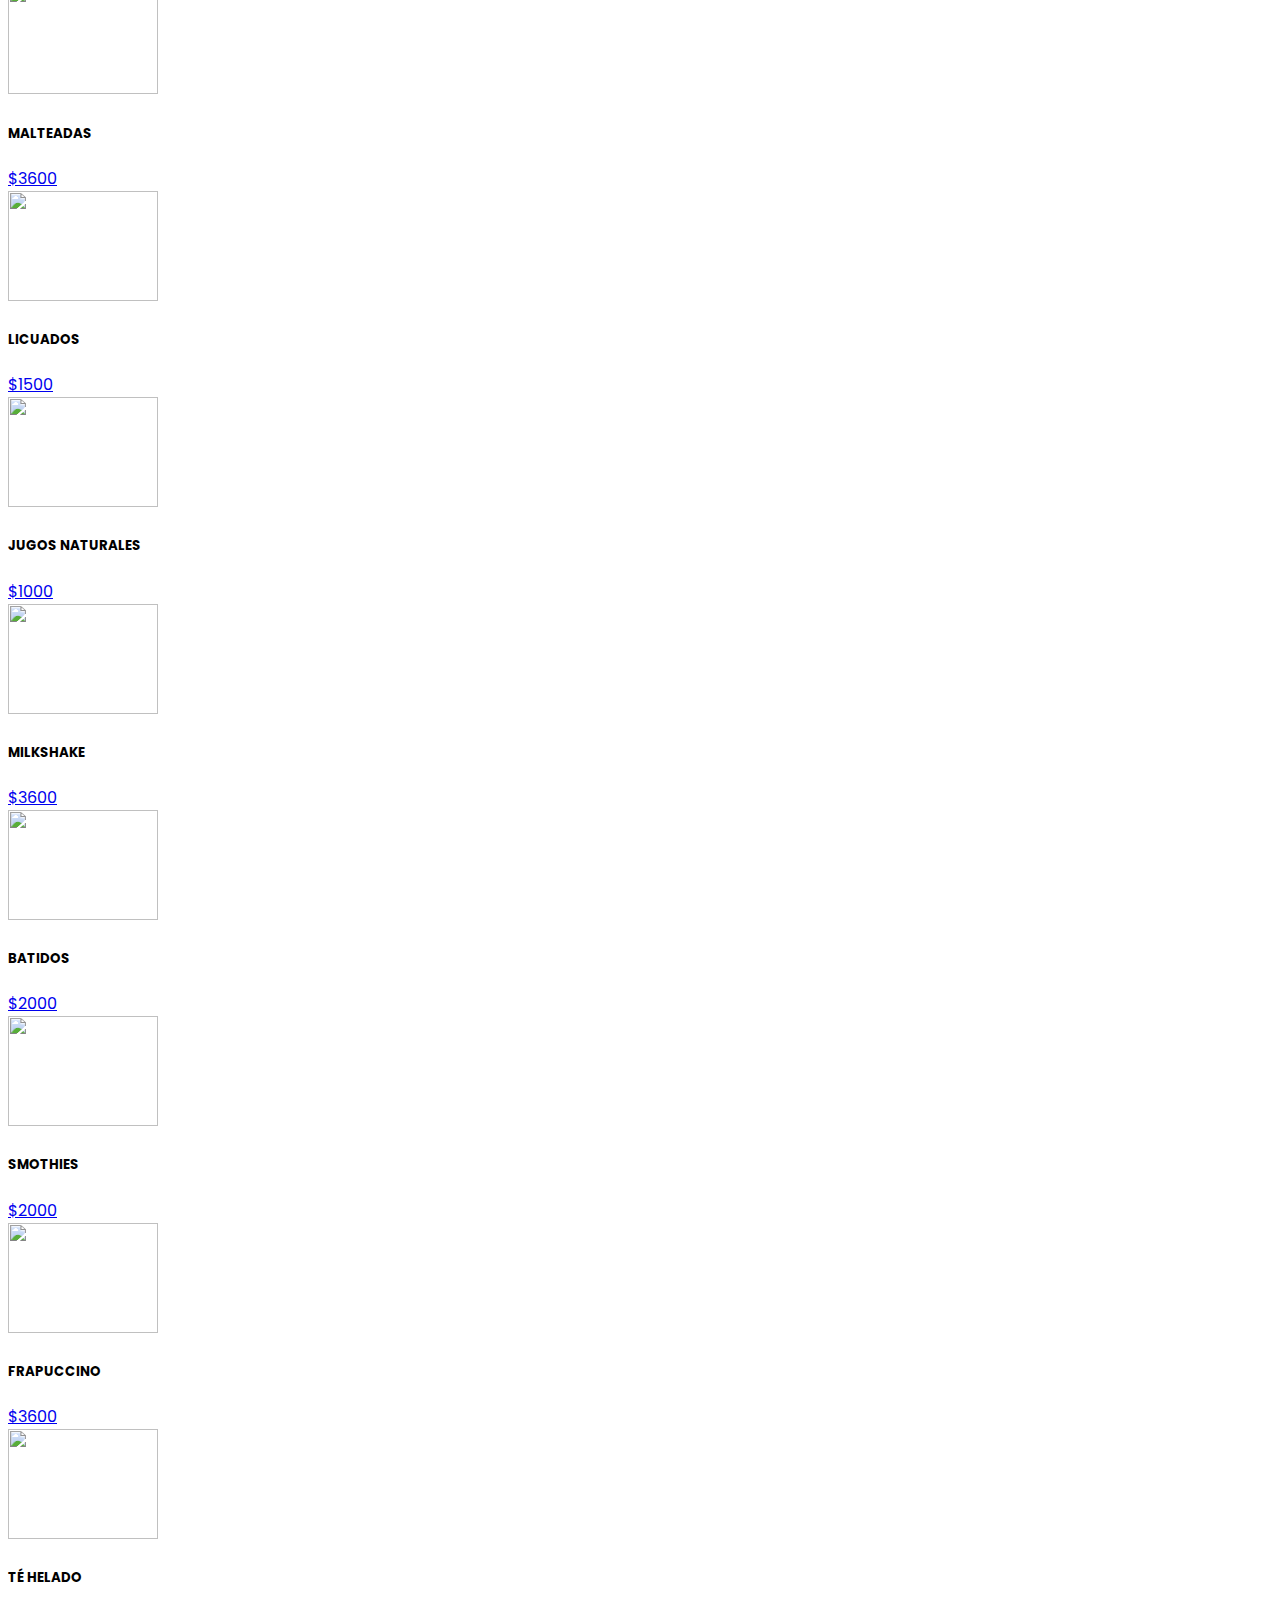
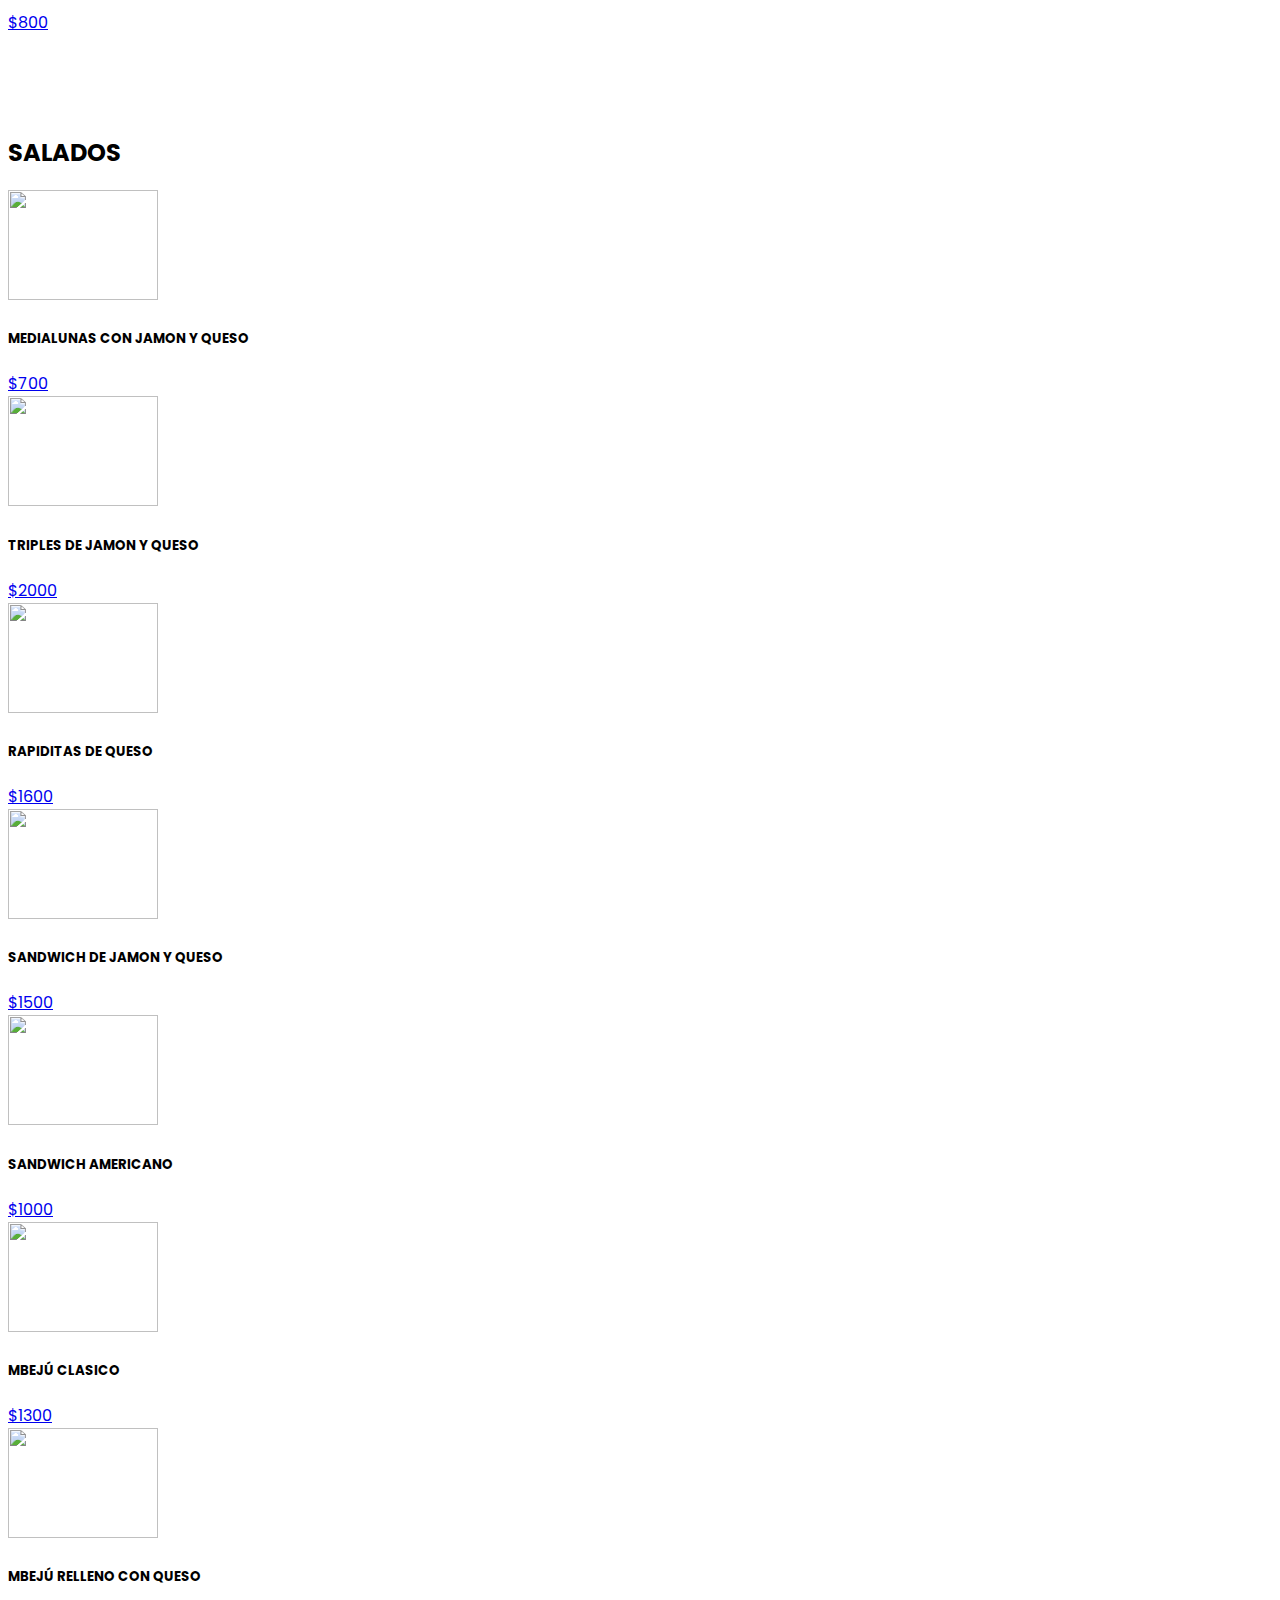
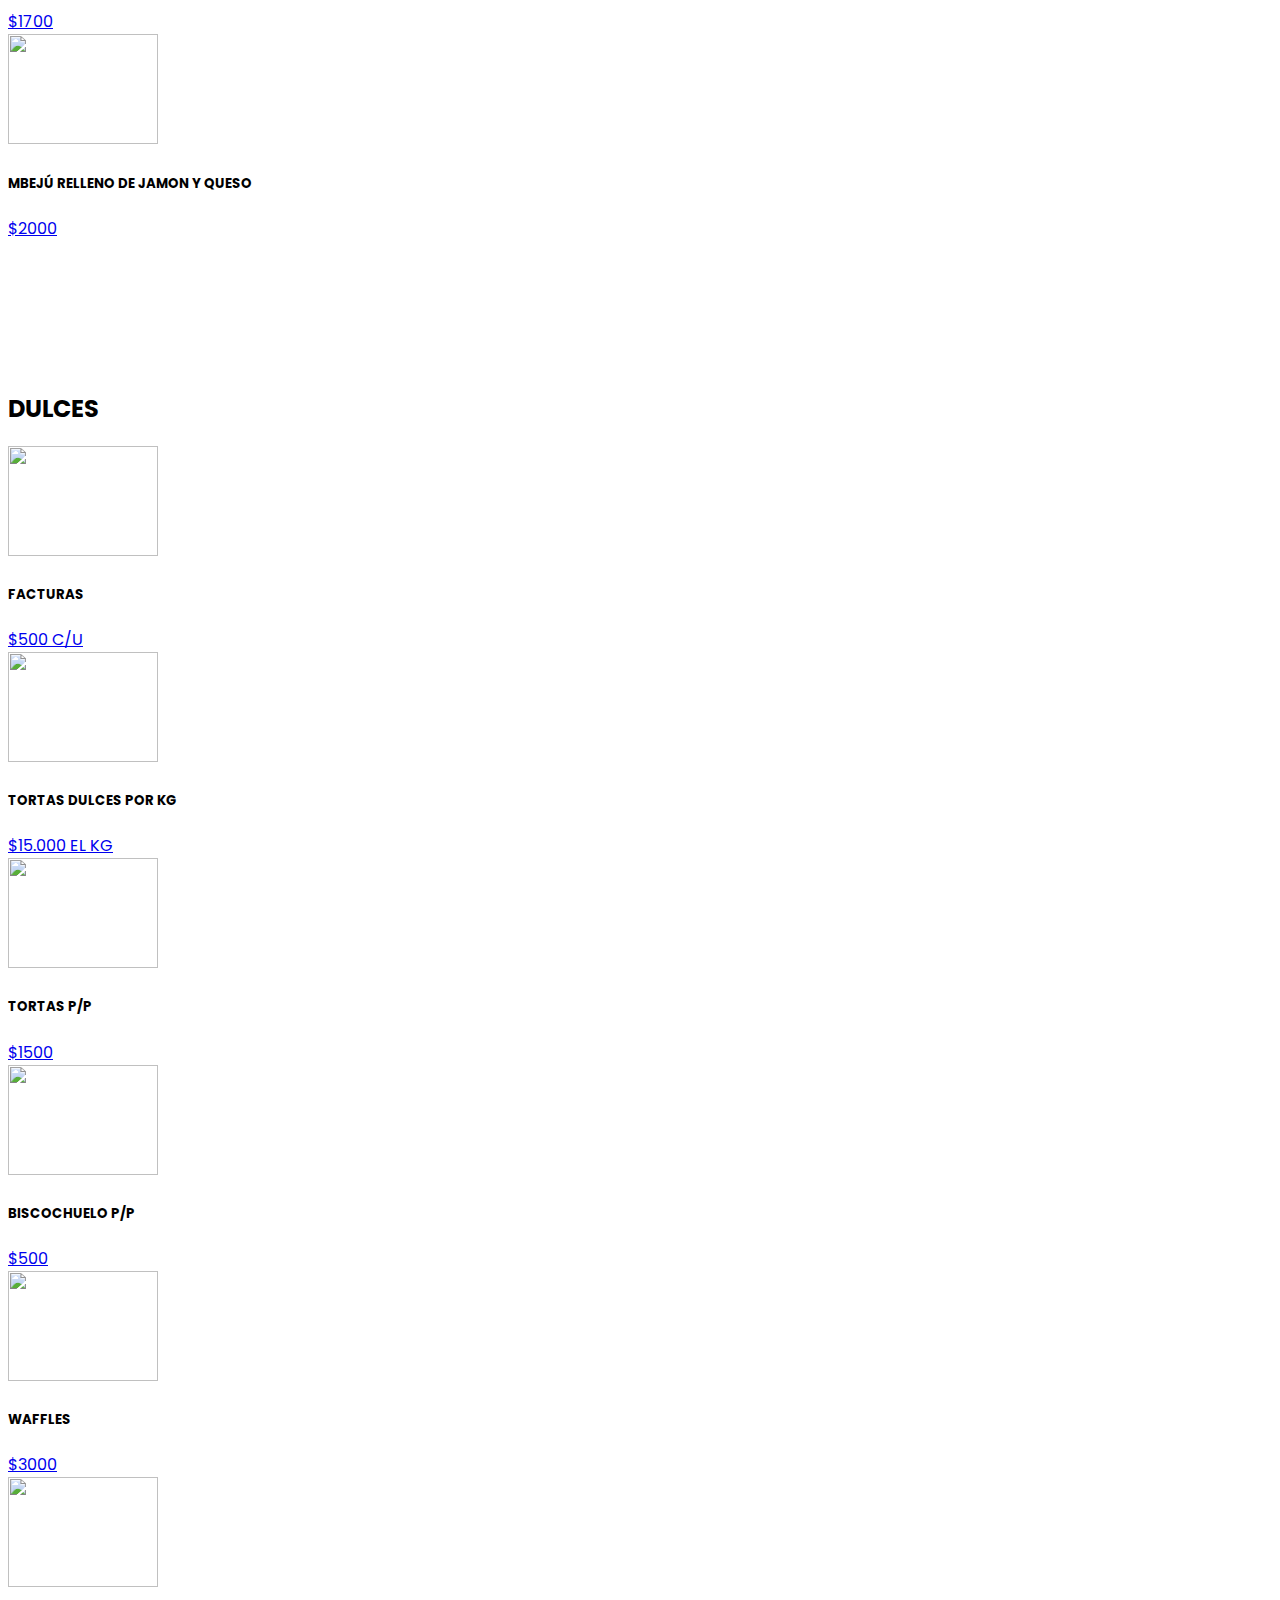
==== commit 428d097a: "Update index.html" ====
--- a/index.html
+++ b/index.html
@@ -338,7 +338,7 @@
                             <p>
                                 
                             </p>
-                            <a href="#" class="btn btn-primary">$1900</a>
+                            <a href="#" class="btn btn-primary">$1500</a>
                         </div>
 
                     </div>
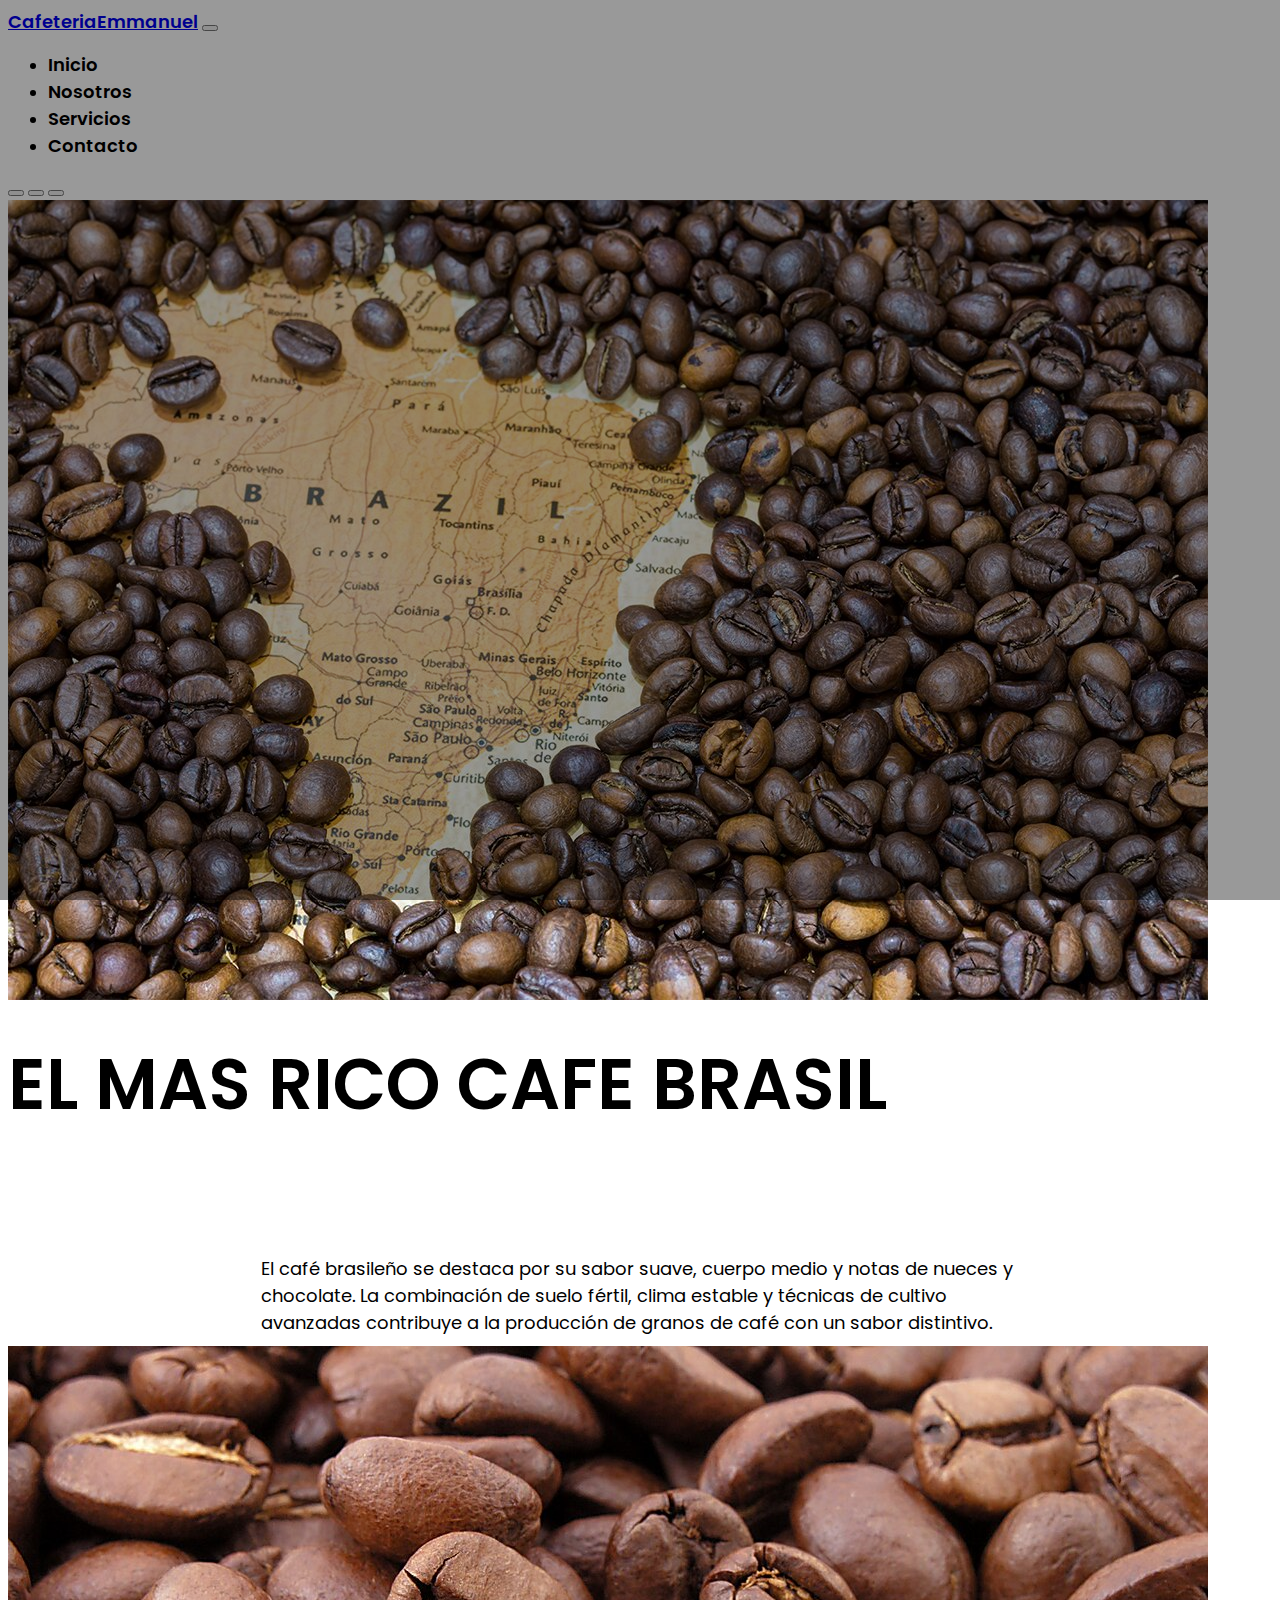
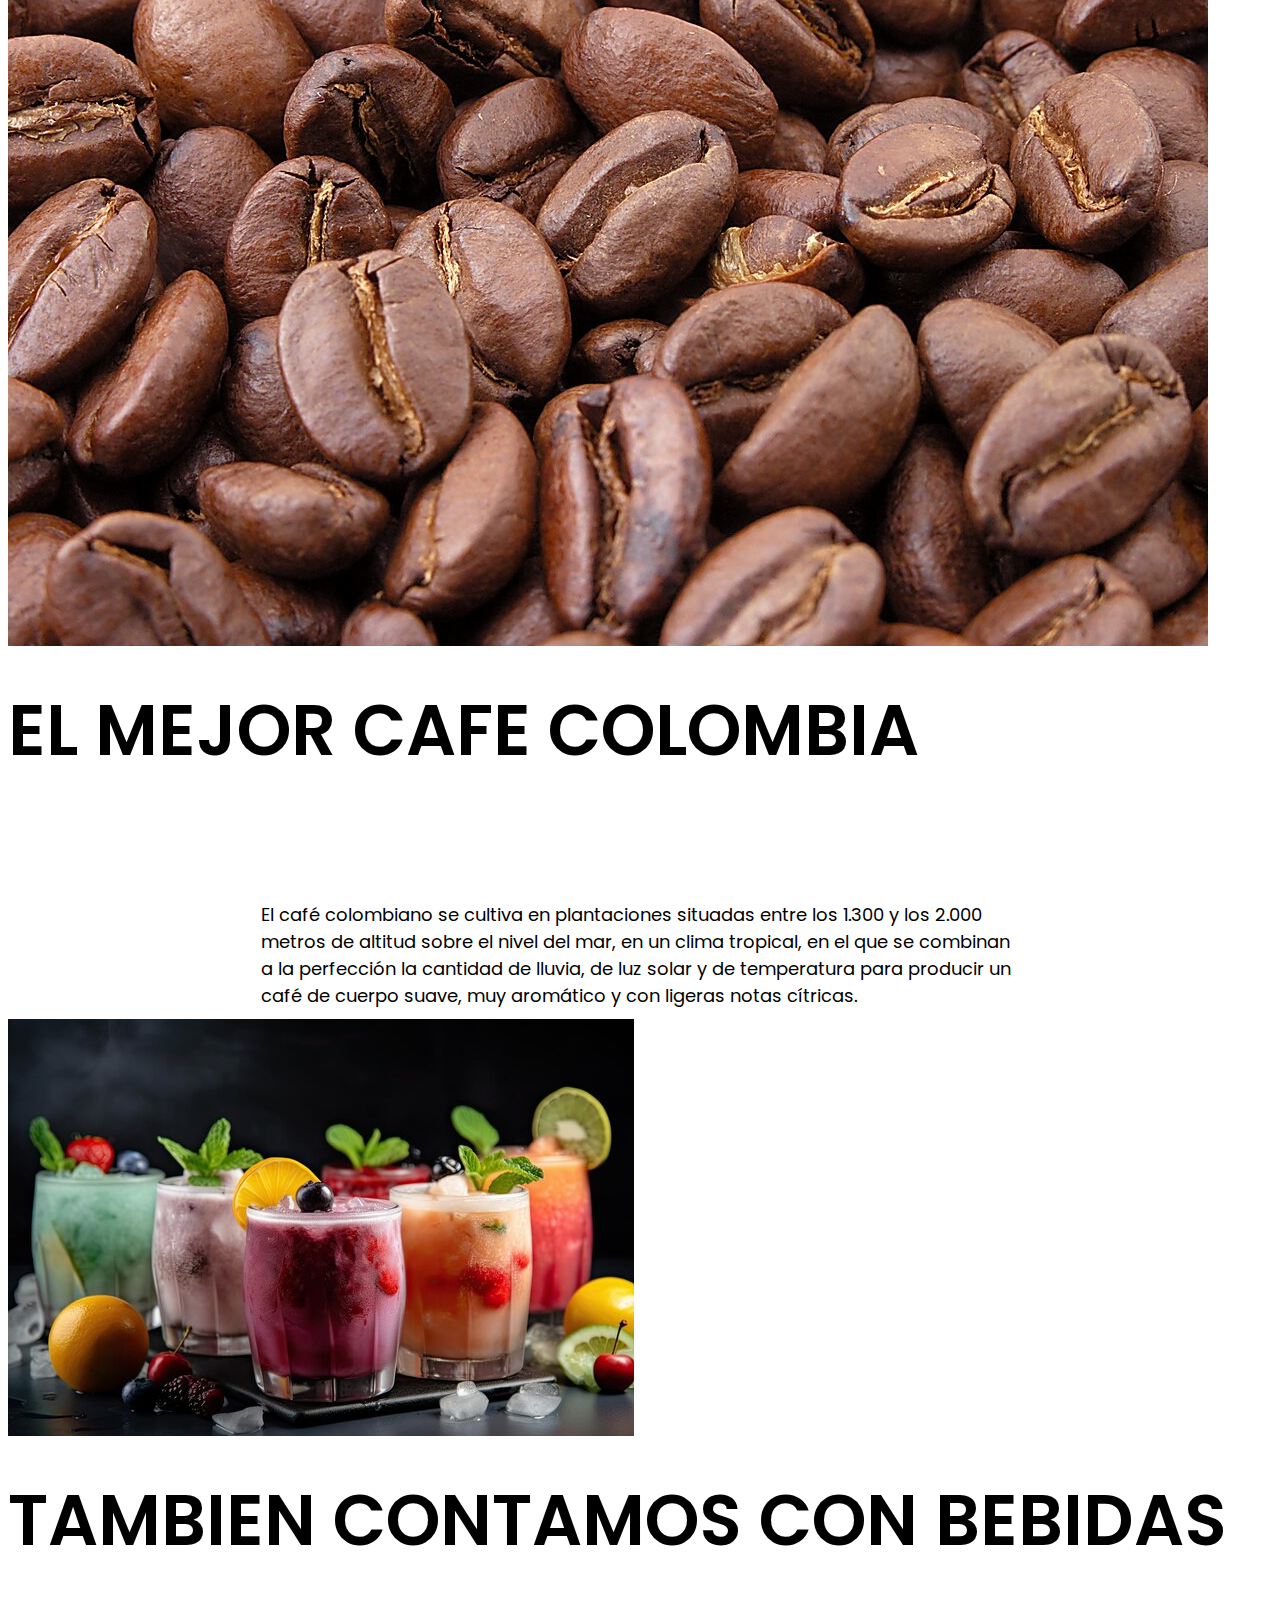
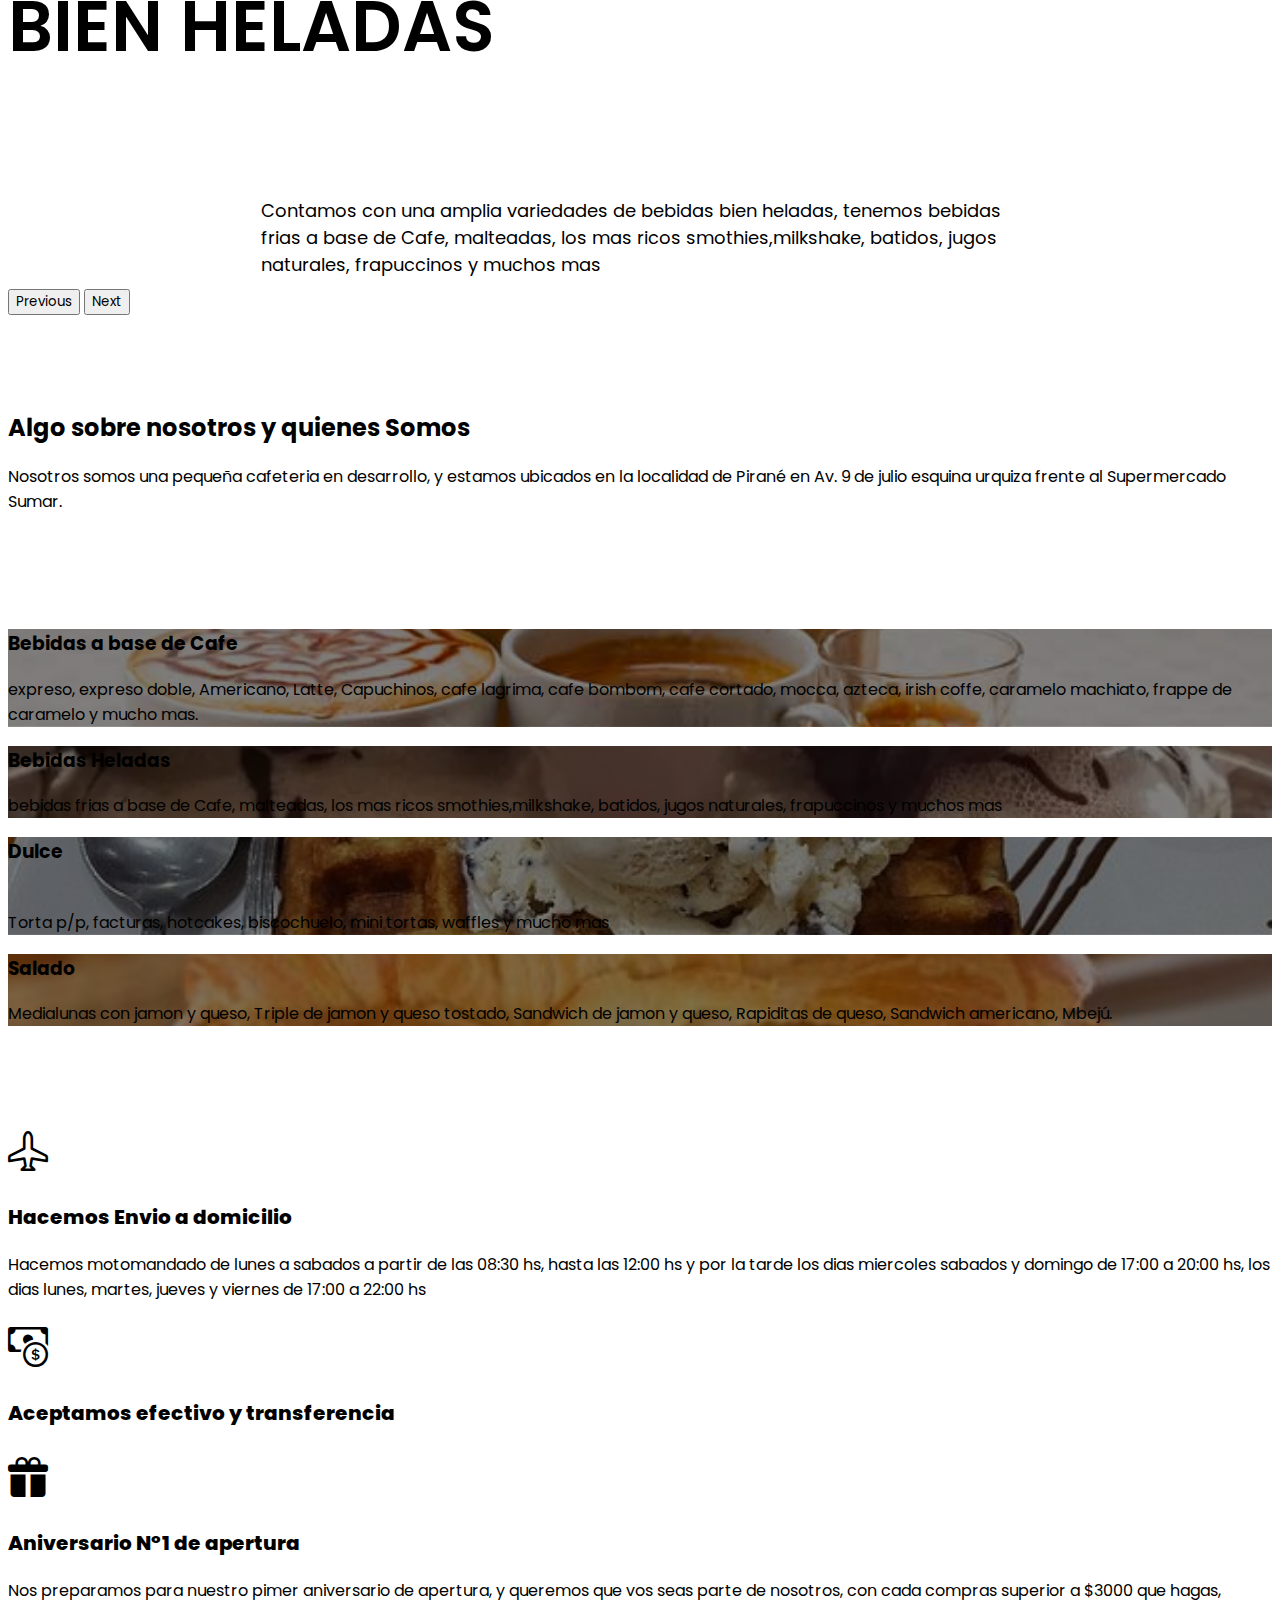
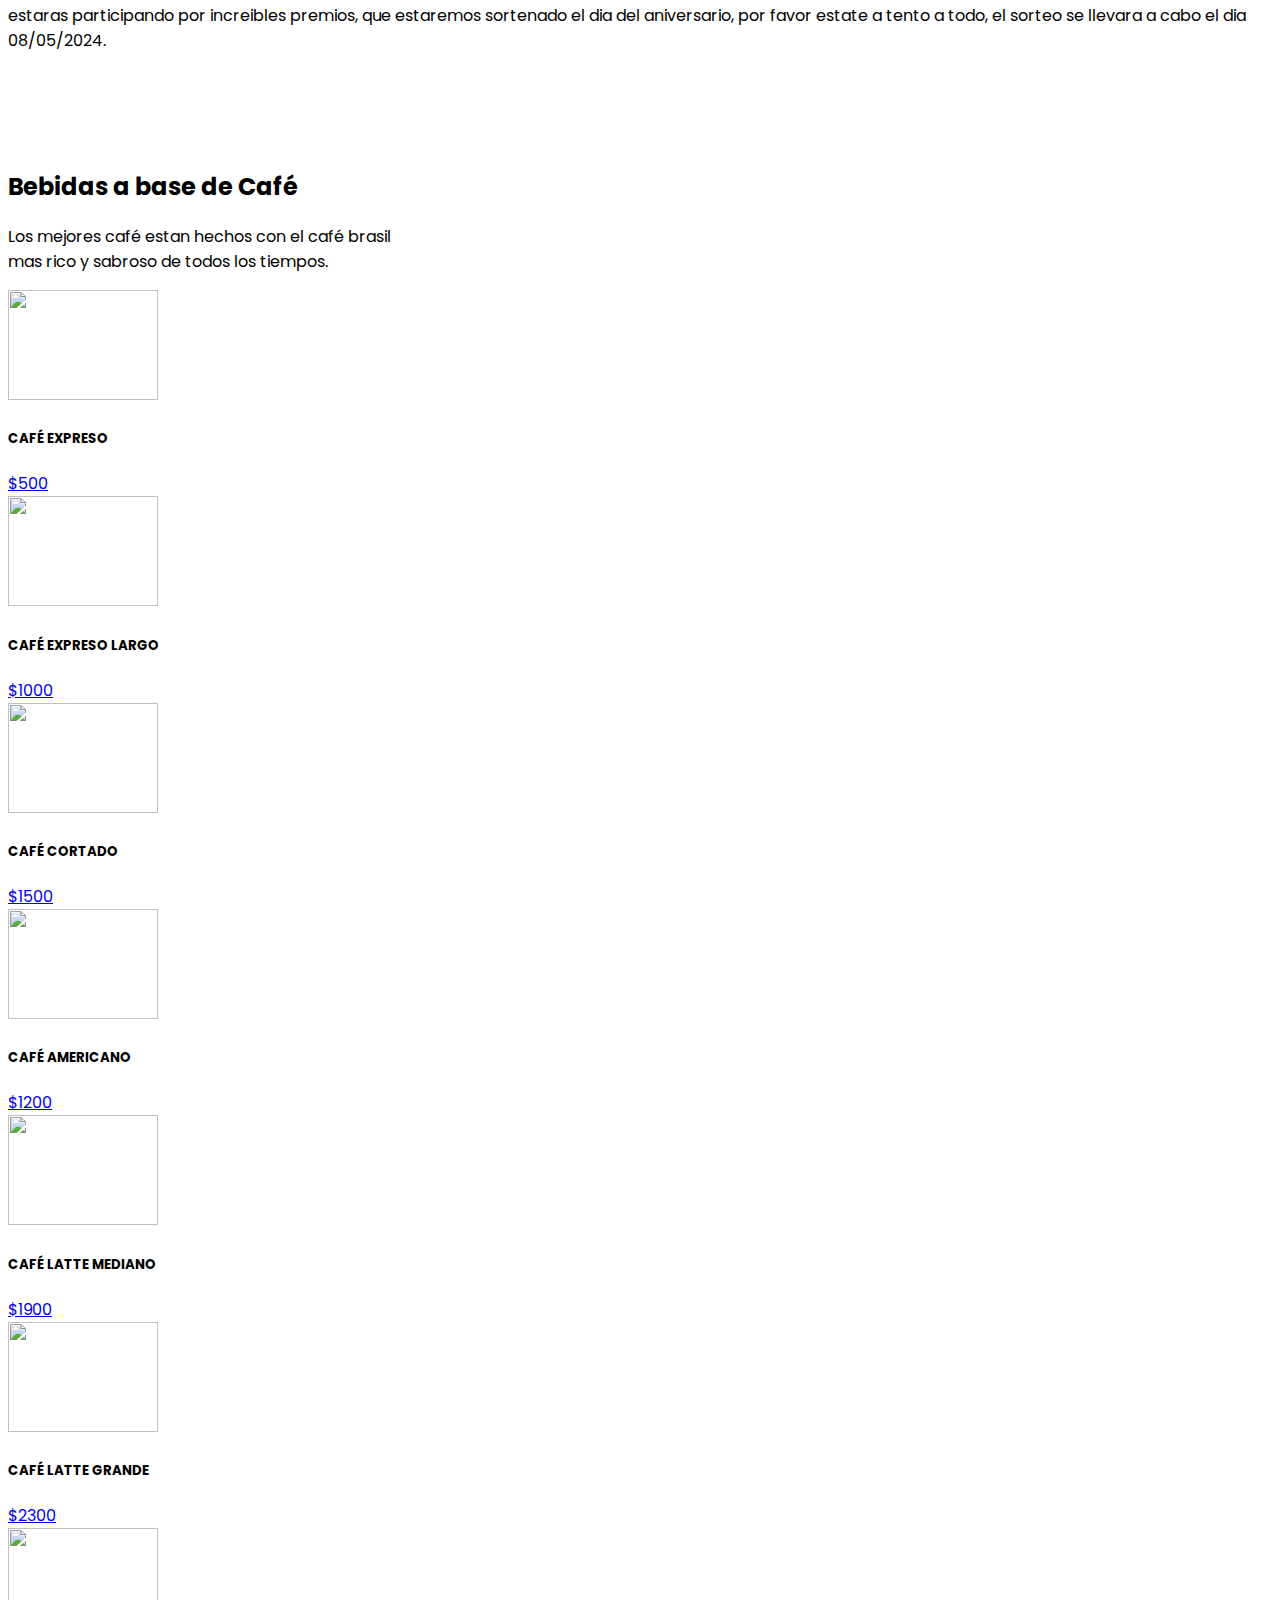
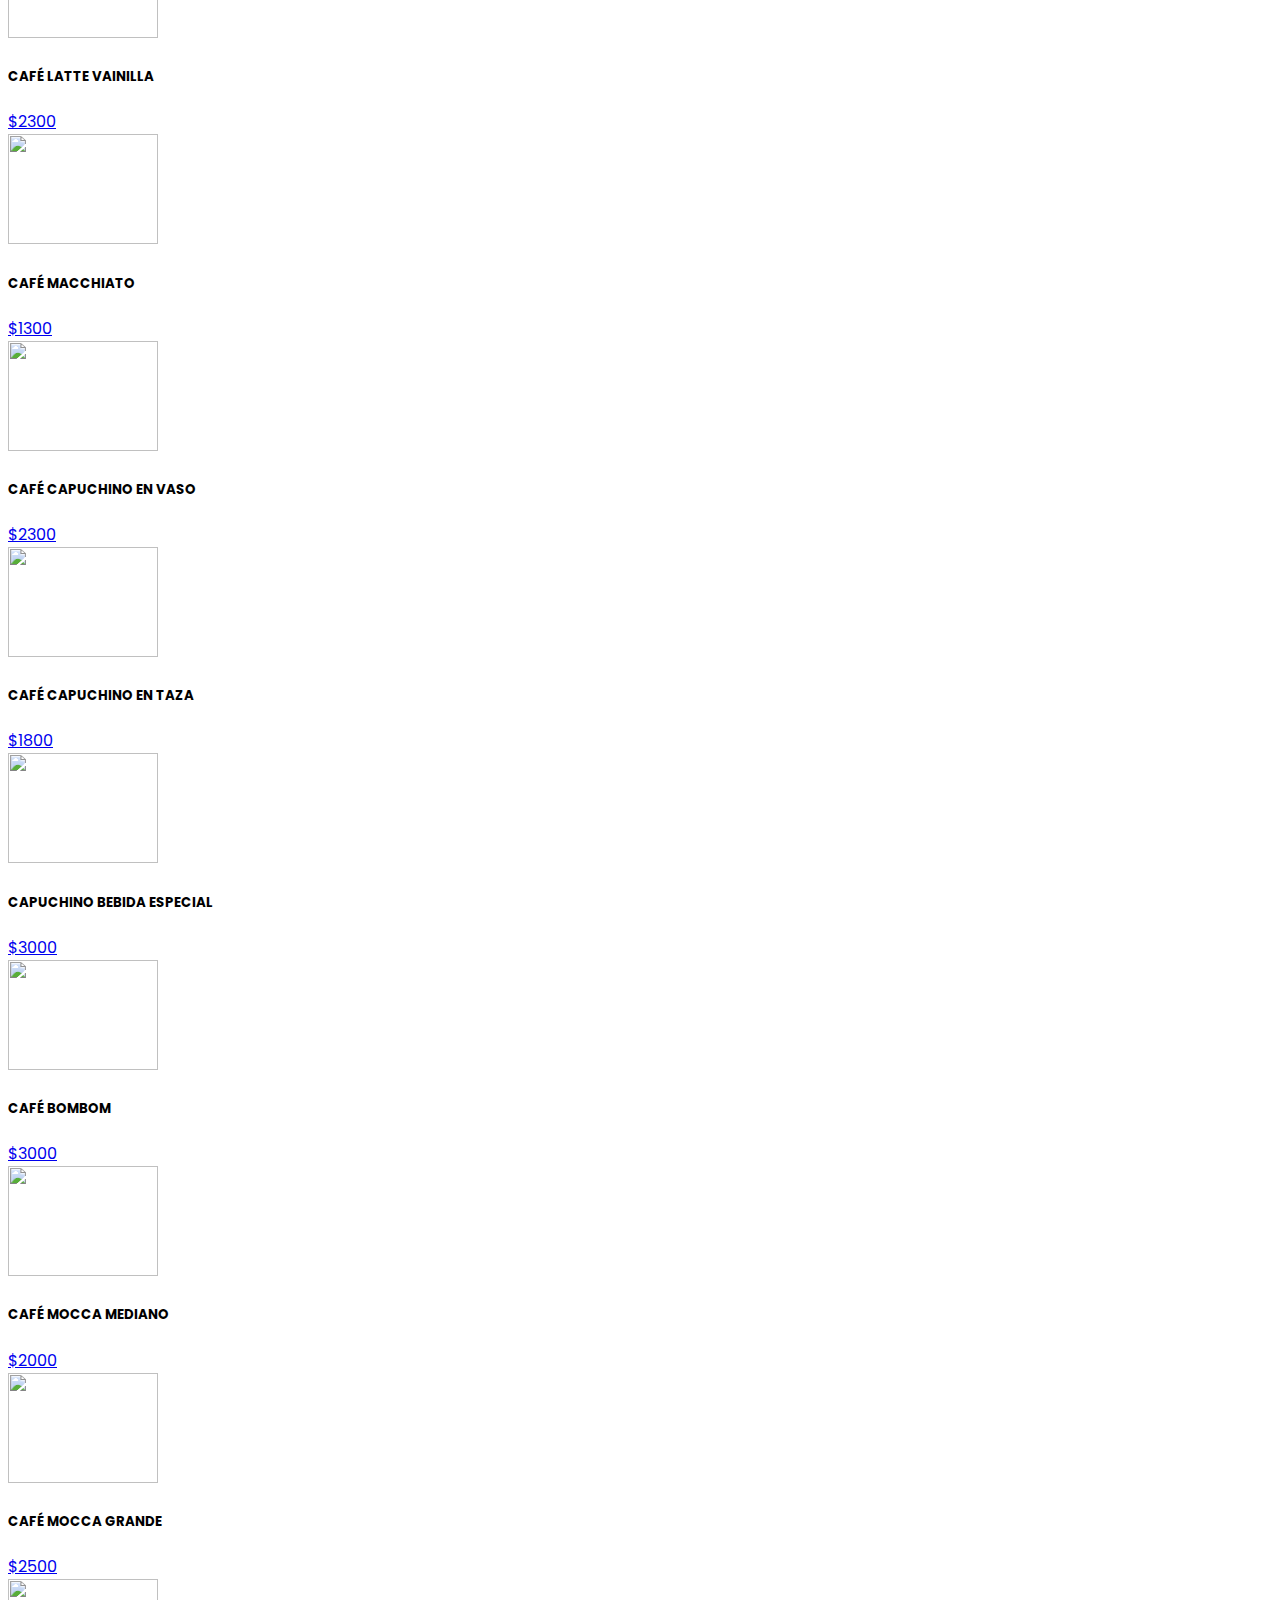
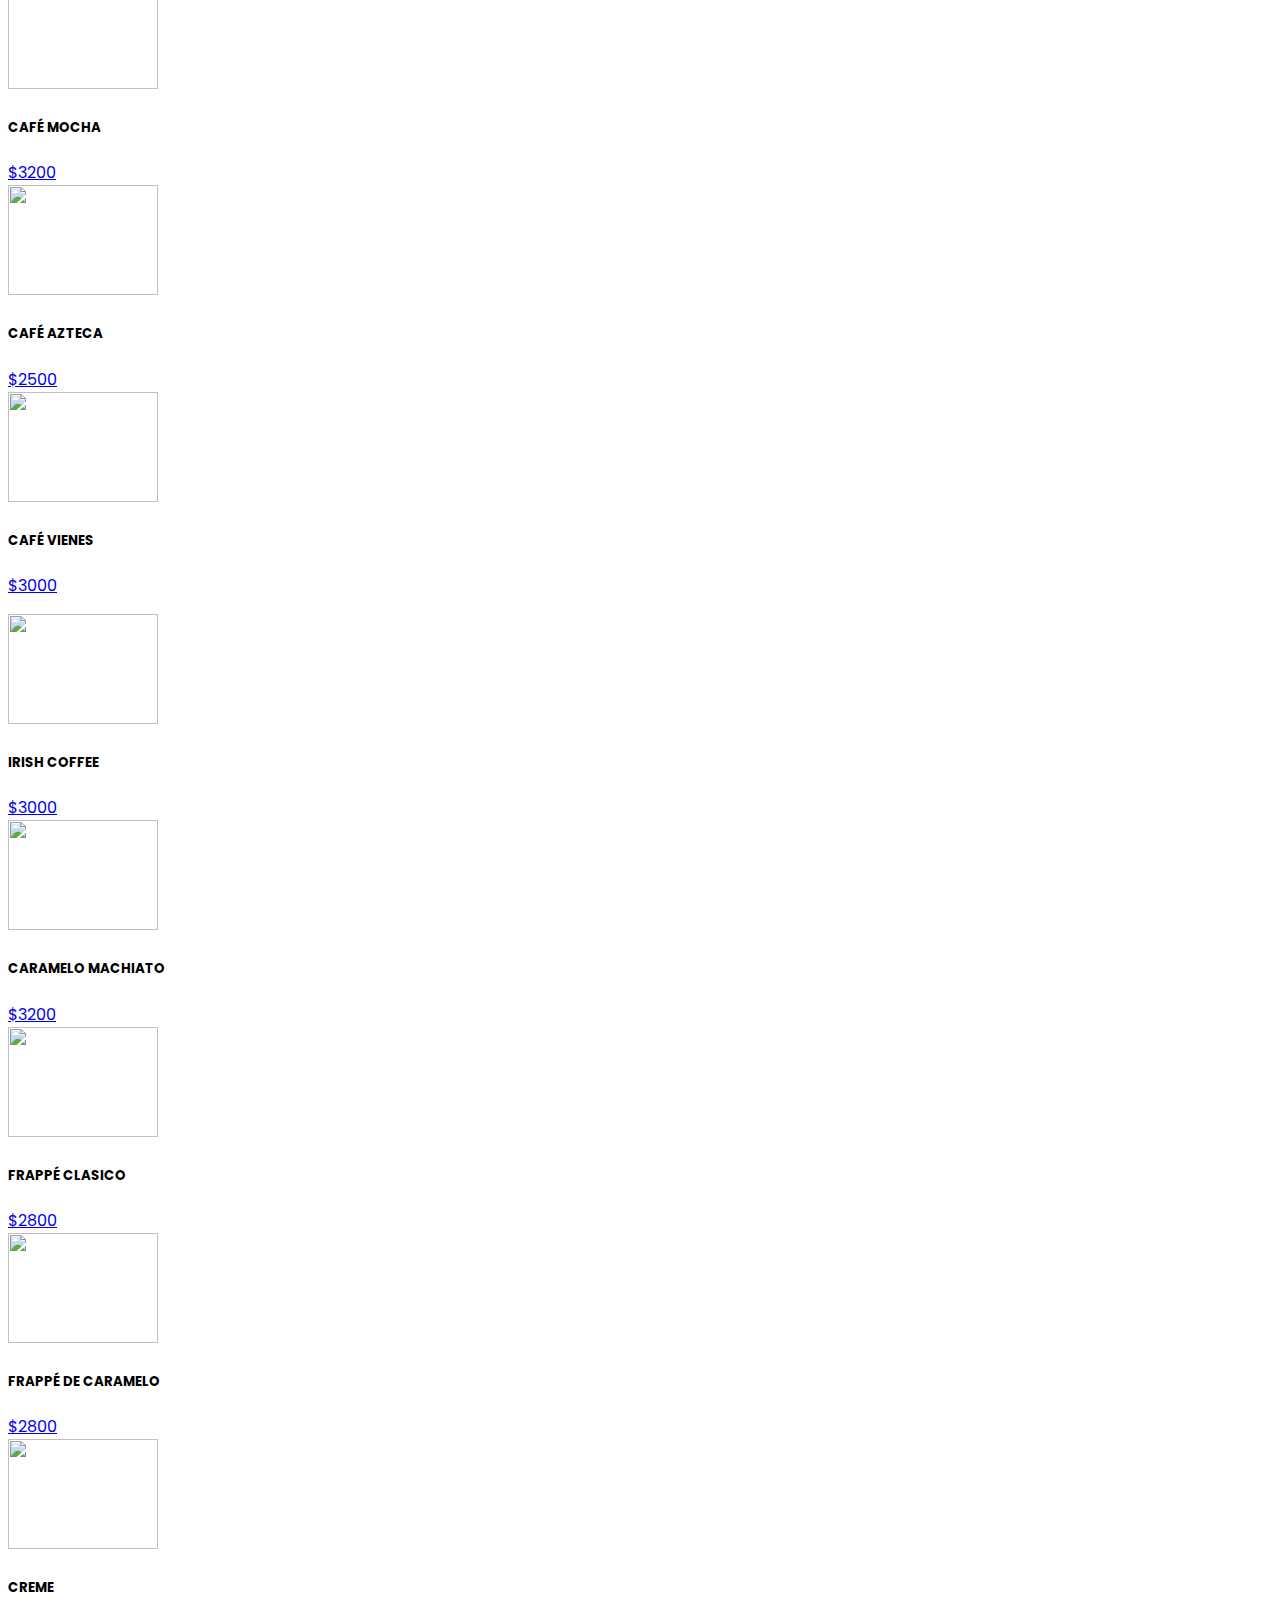
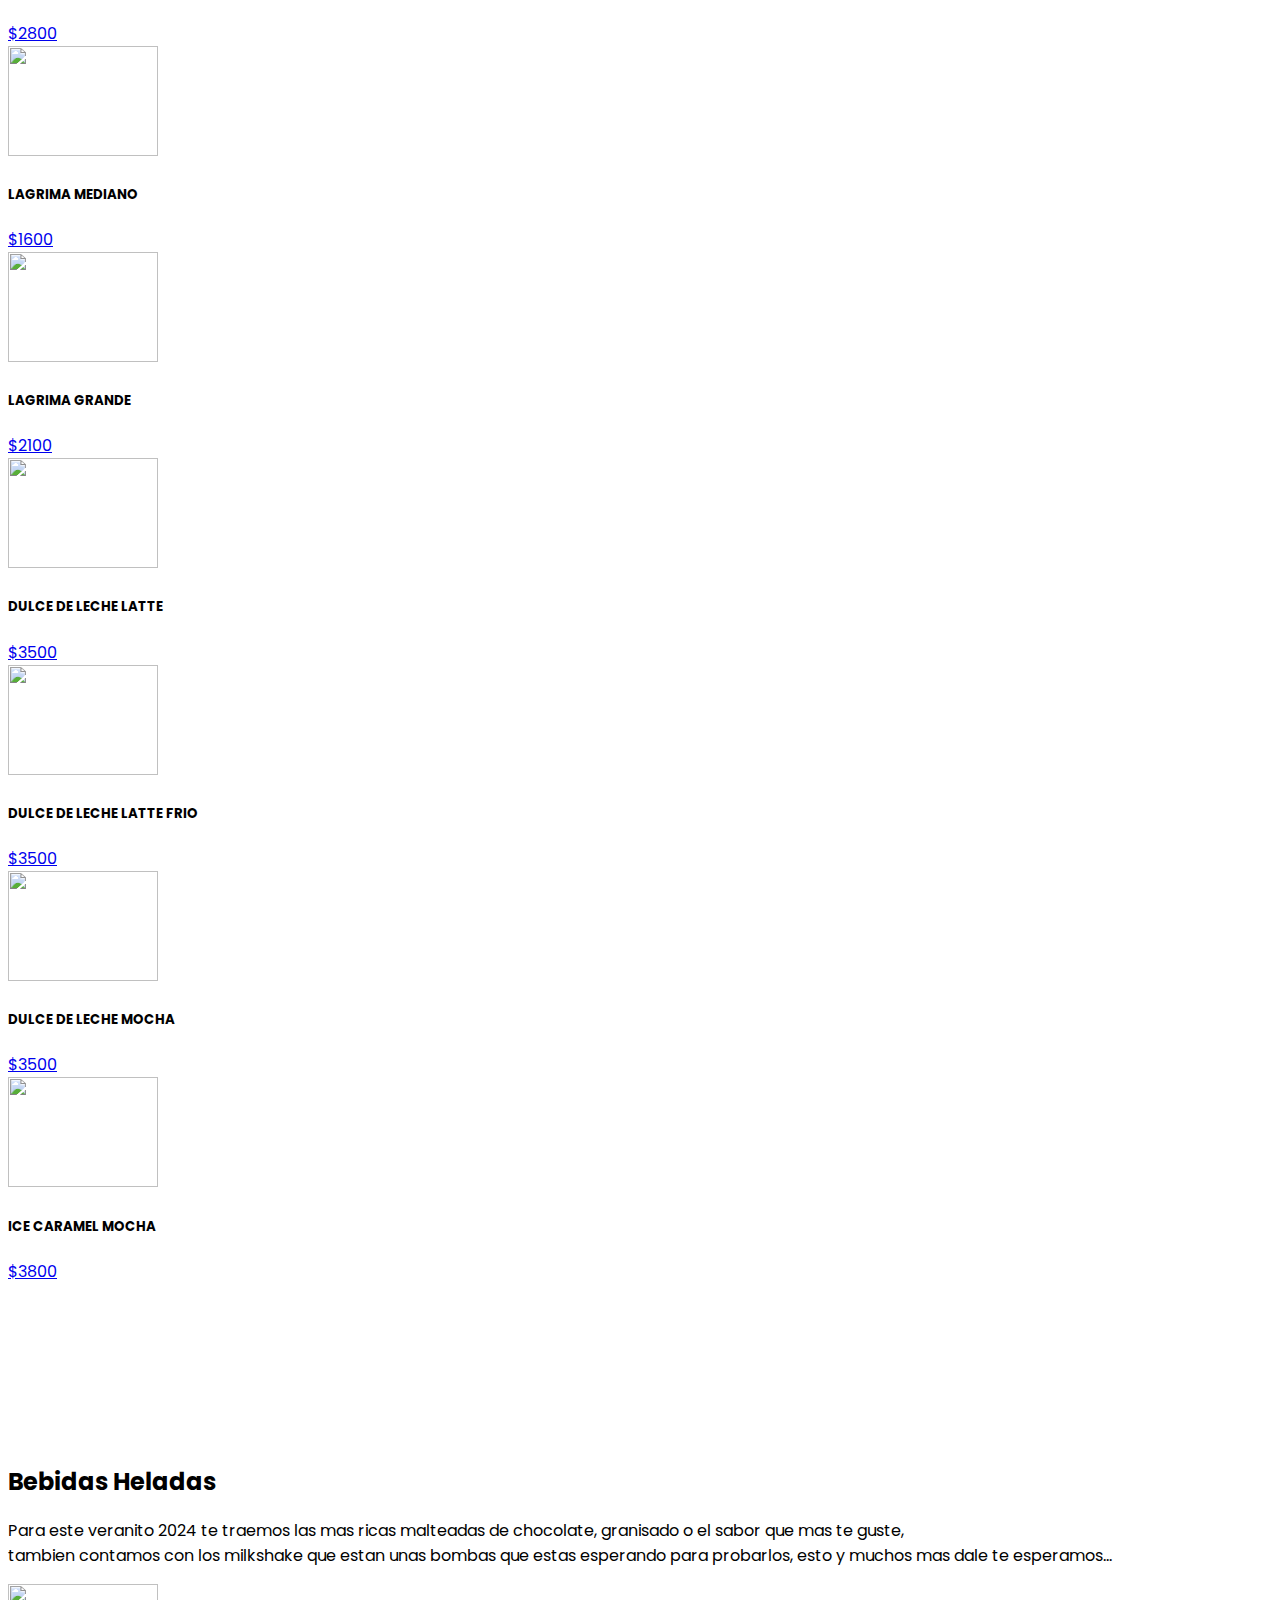
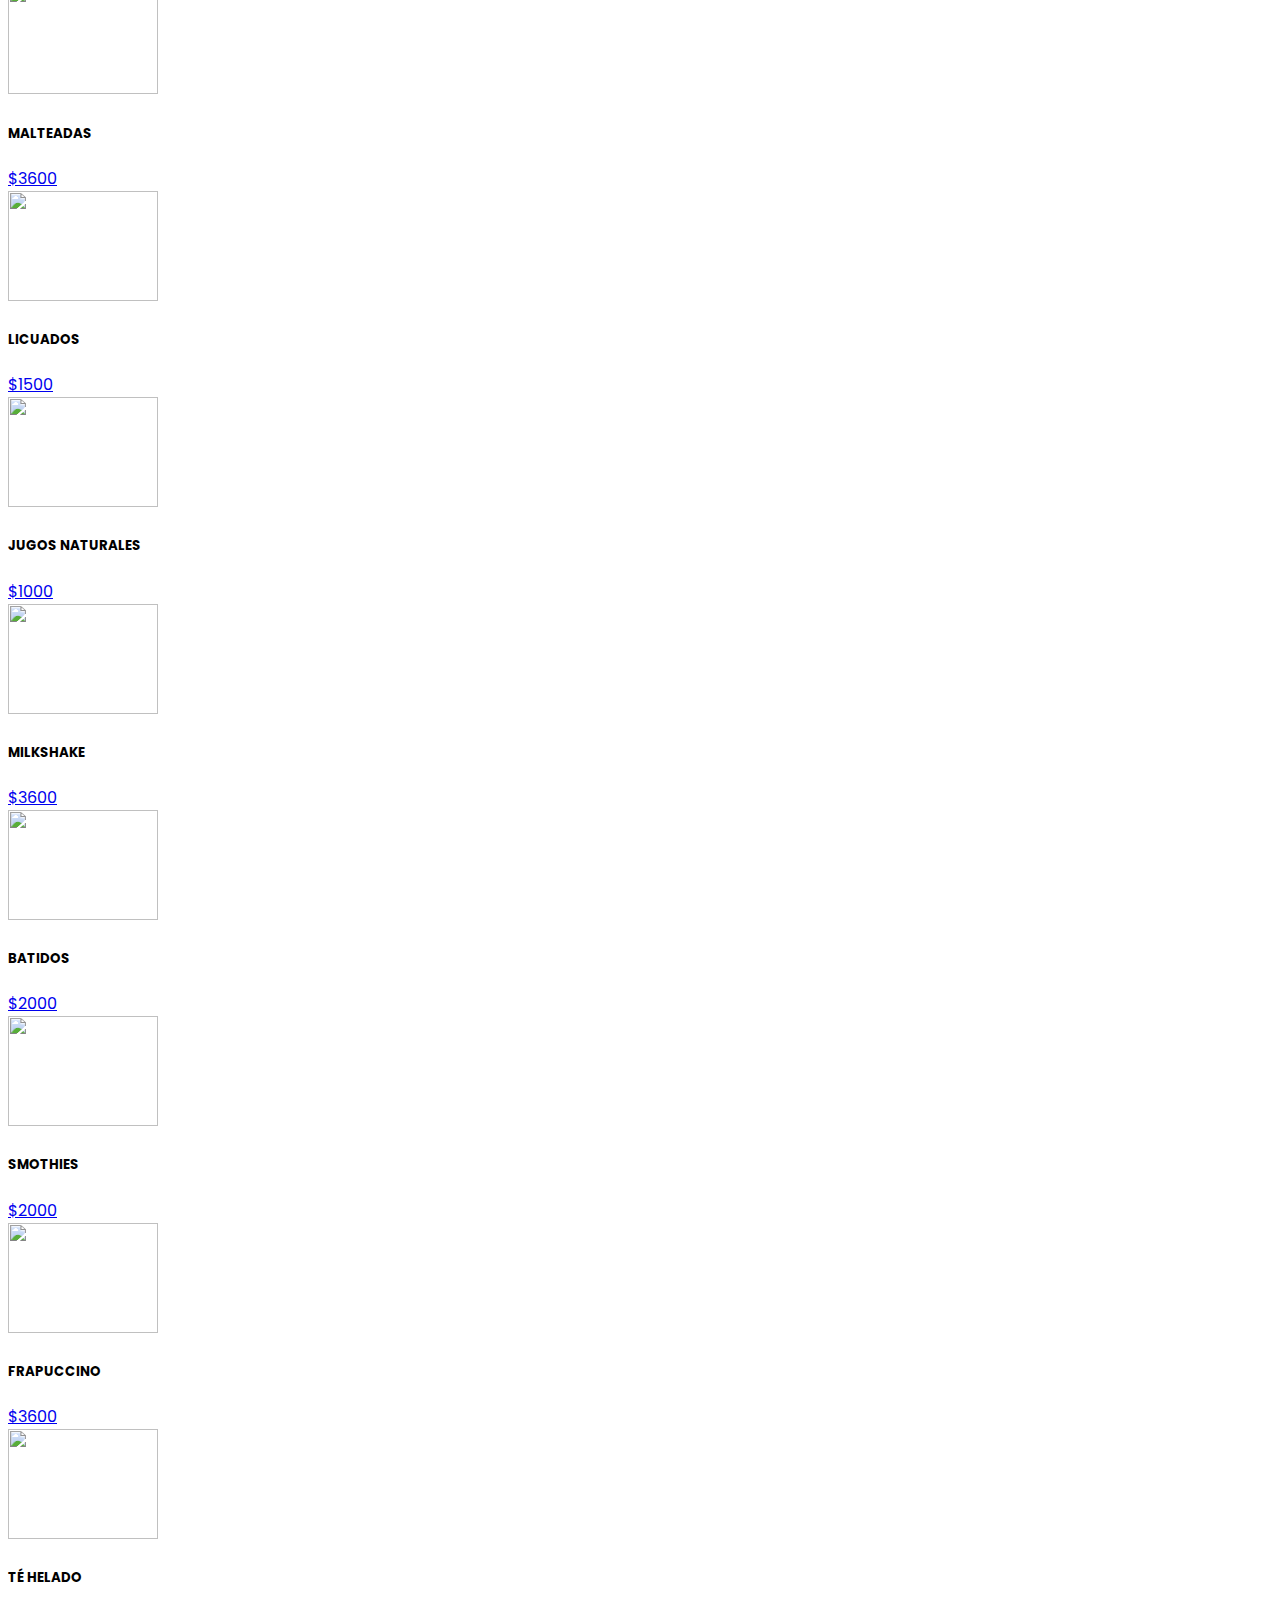
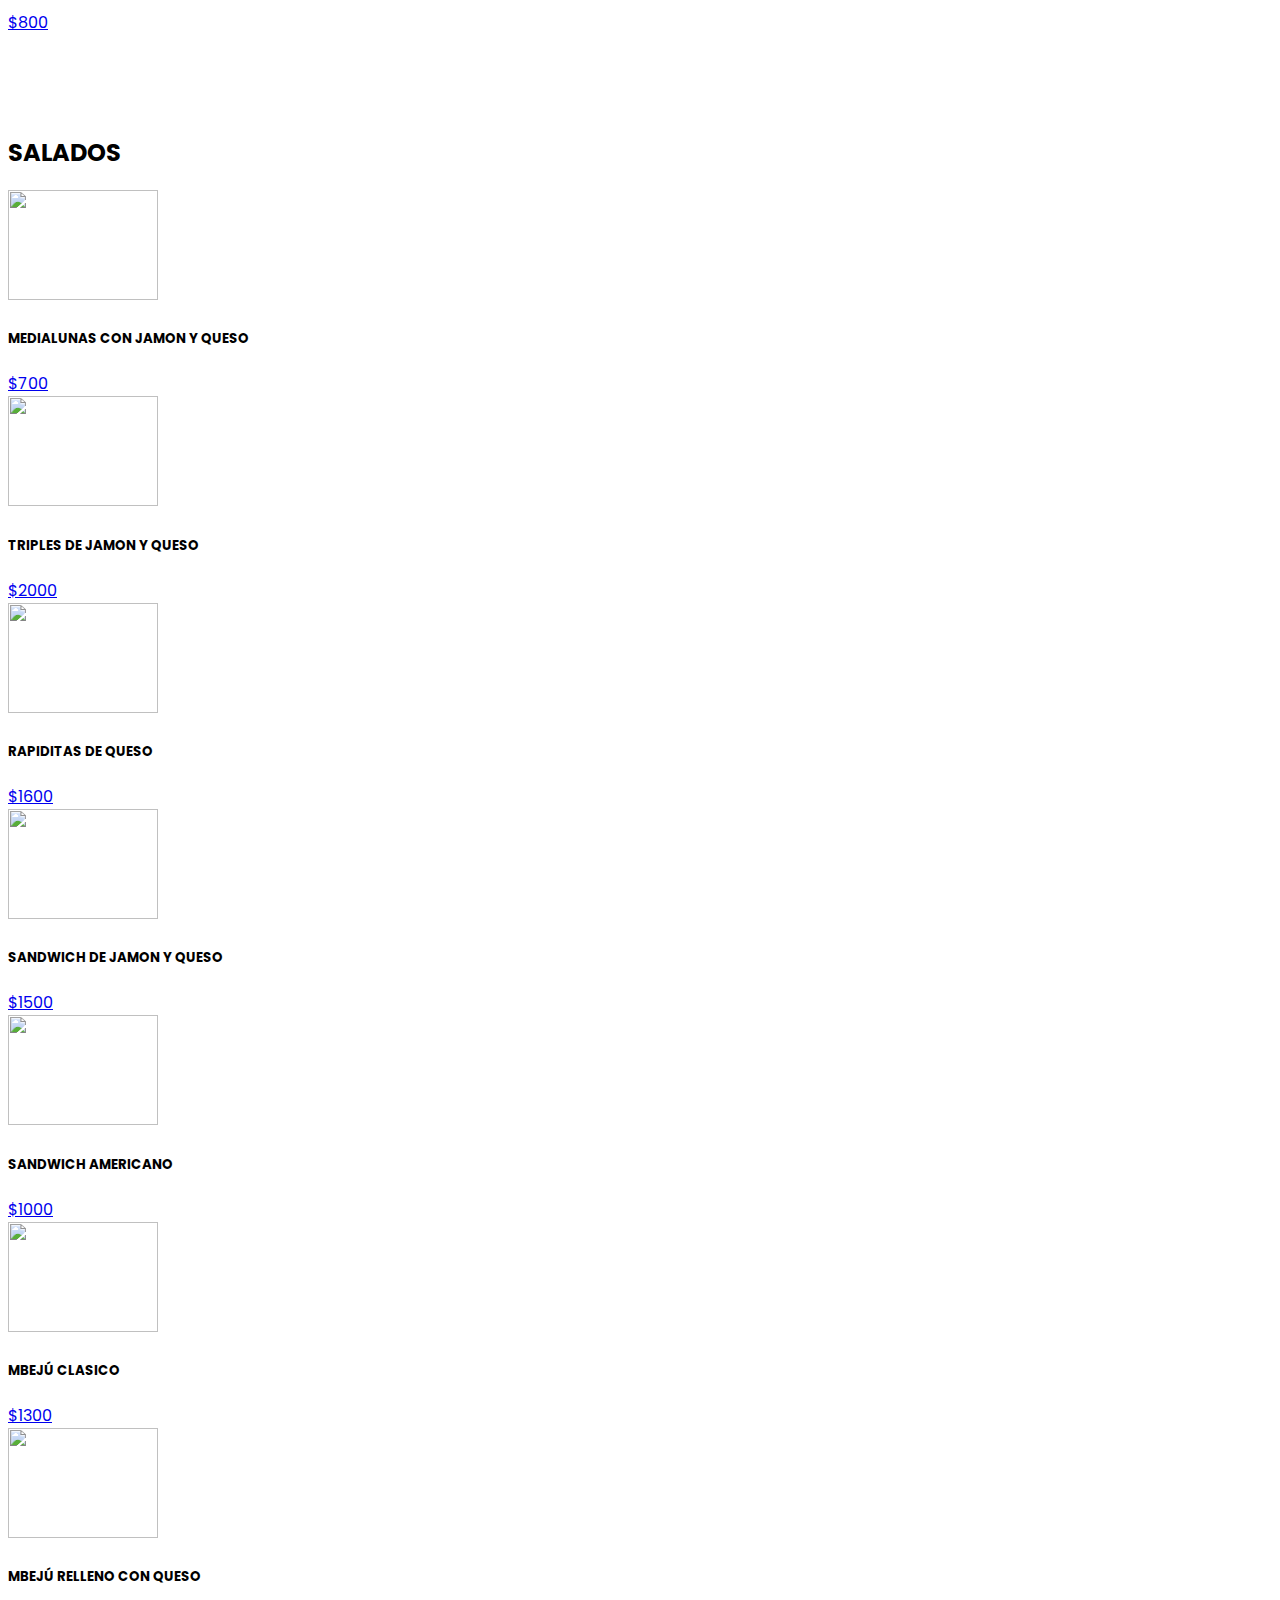
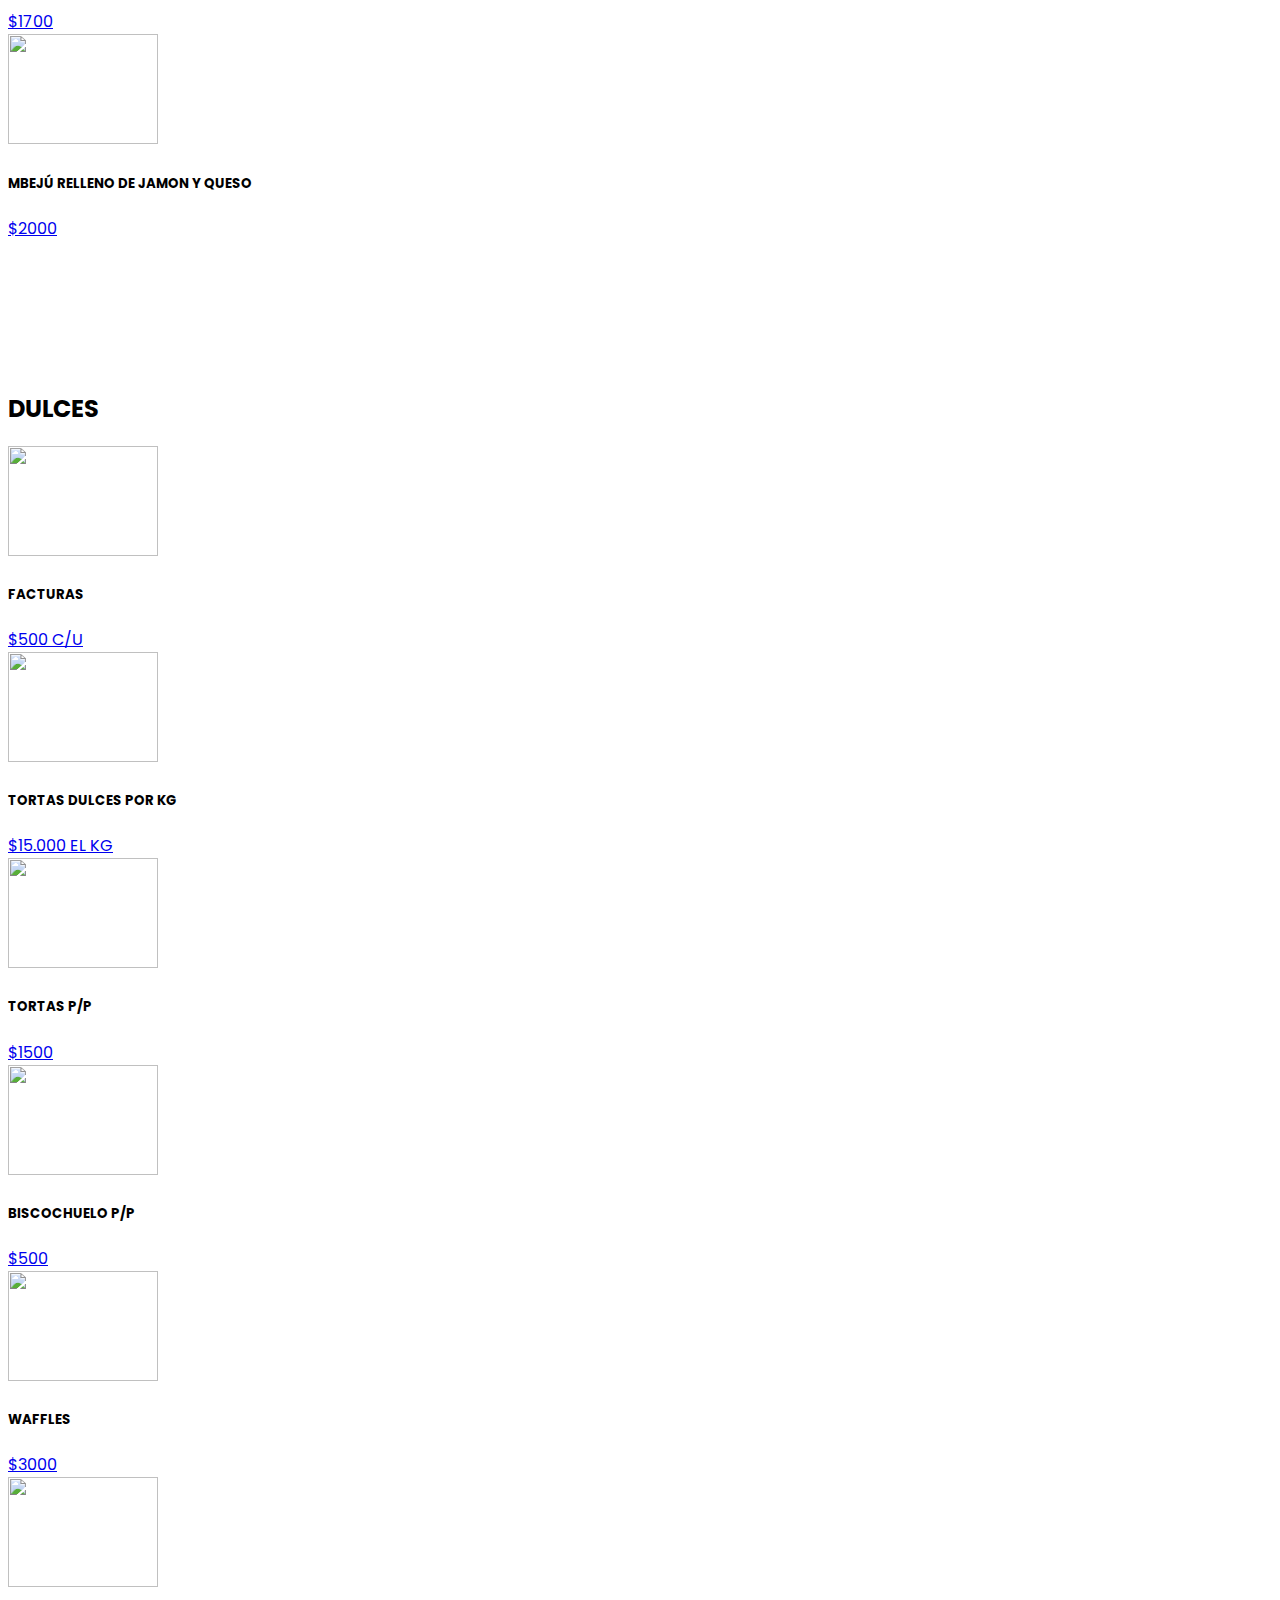
==== commit 06d130aa: "Update index.html" ====
--- a/index.html
+++ b/index.html
@@ -338,7 +338,7 @@
                             <p>
                                 
                             </p>
-                            <a href="#" class="btn btn-primary">$1500</a>
+                            <a href="#" class="btn btn-primary">$1900</a>
                         </div>
 
                     </div>
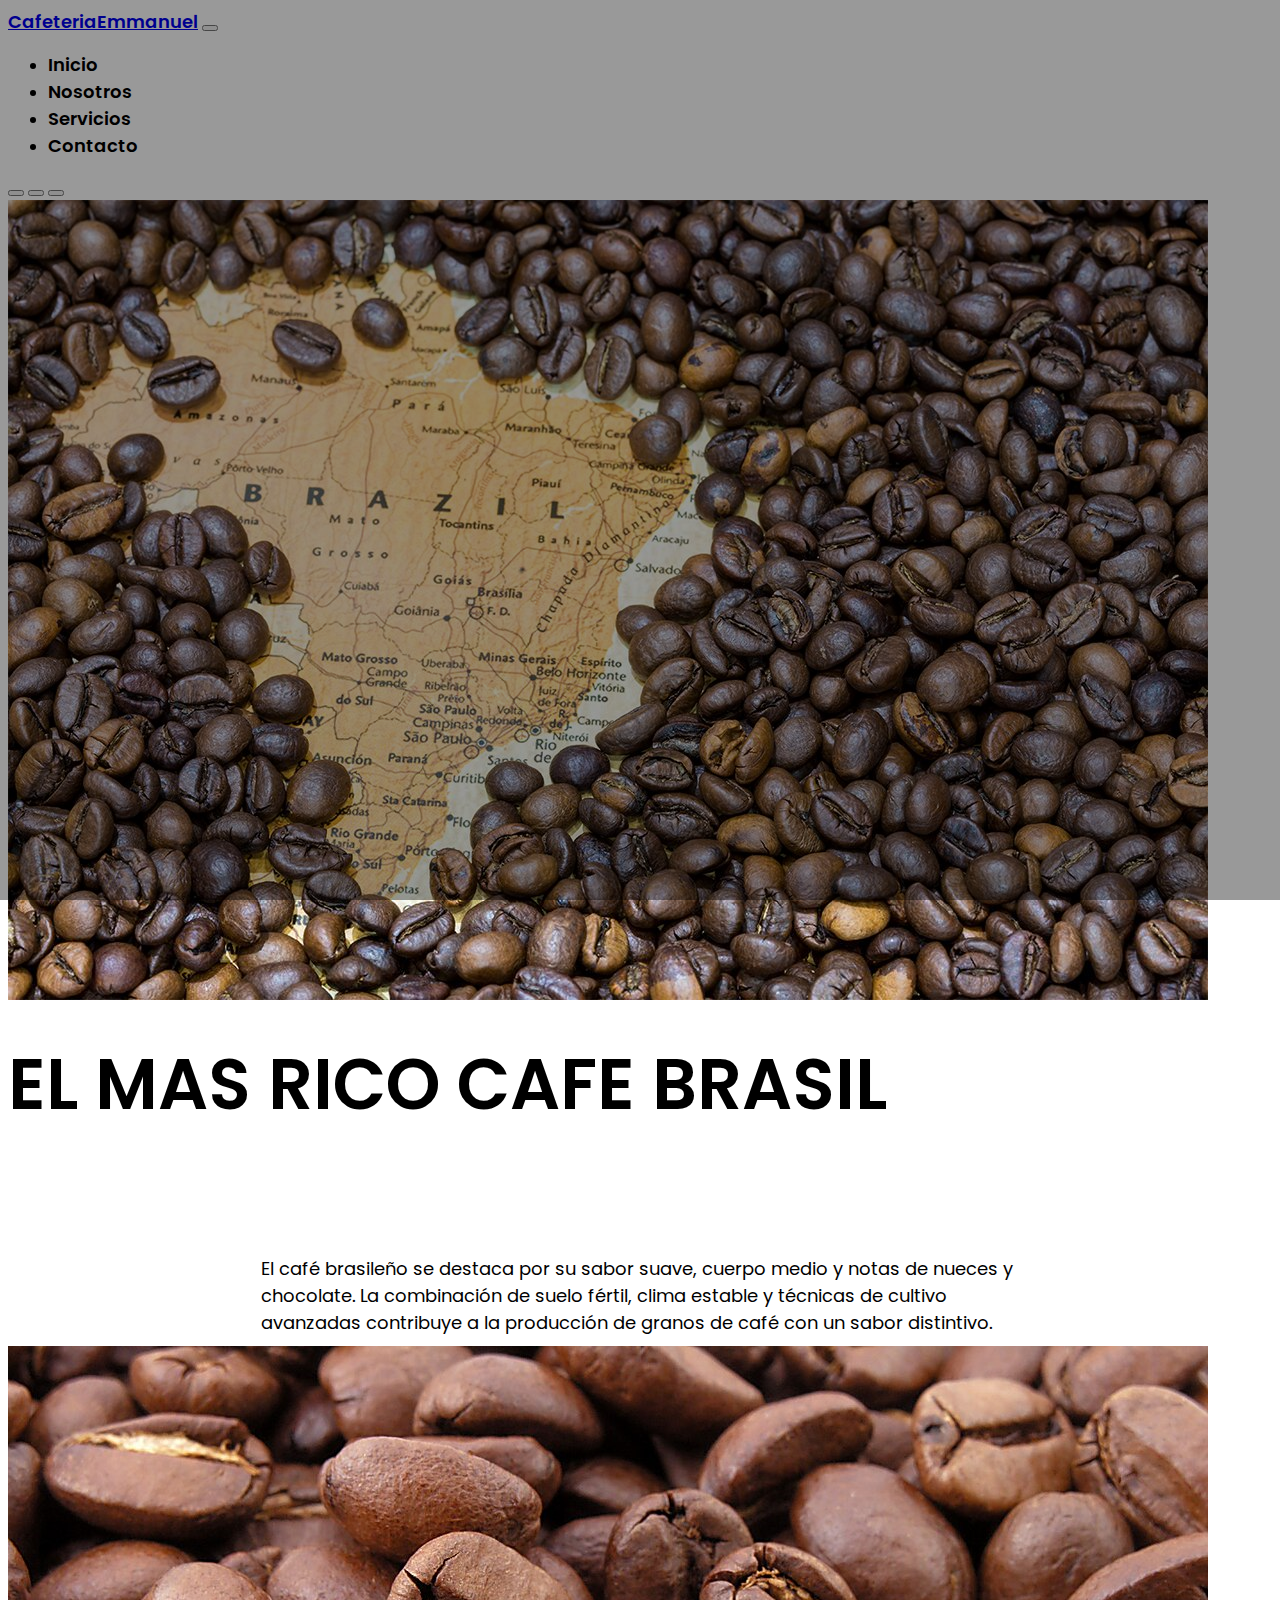
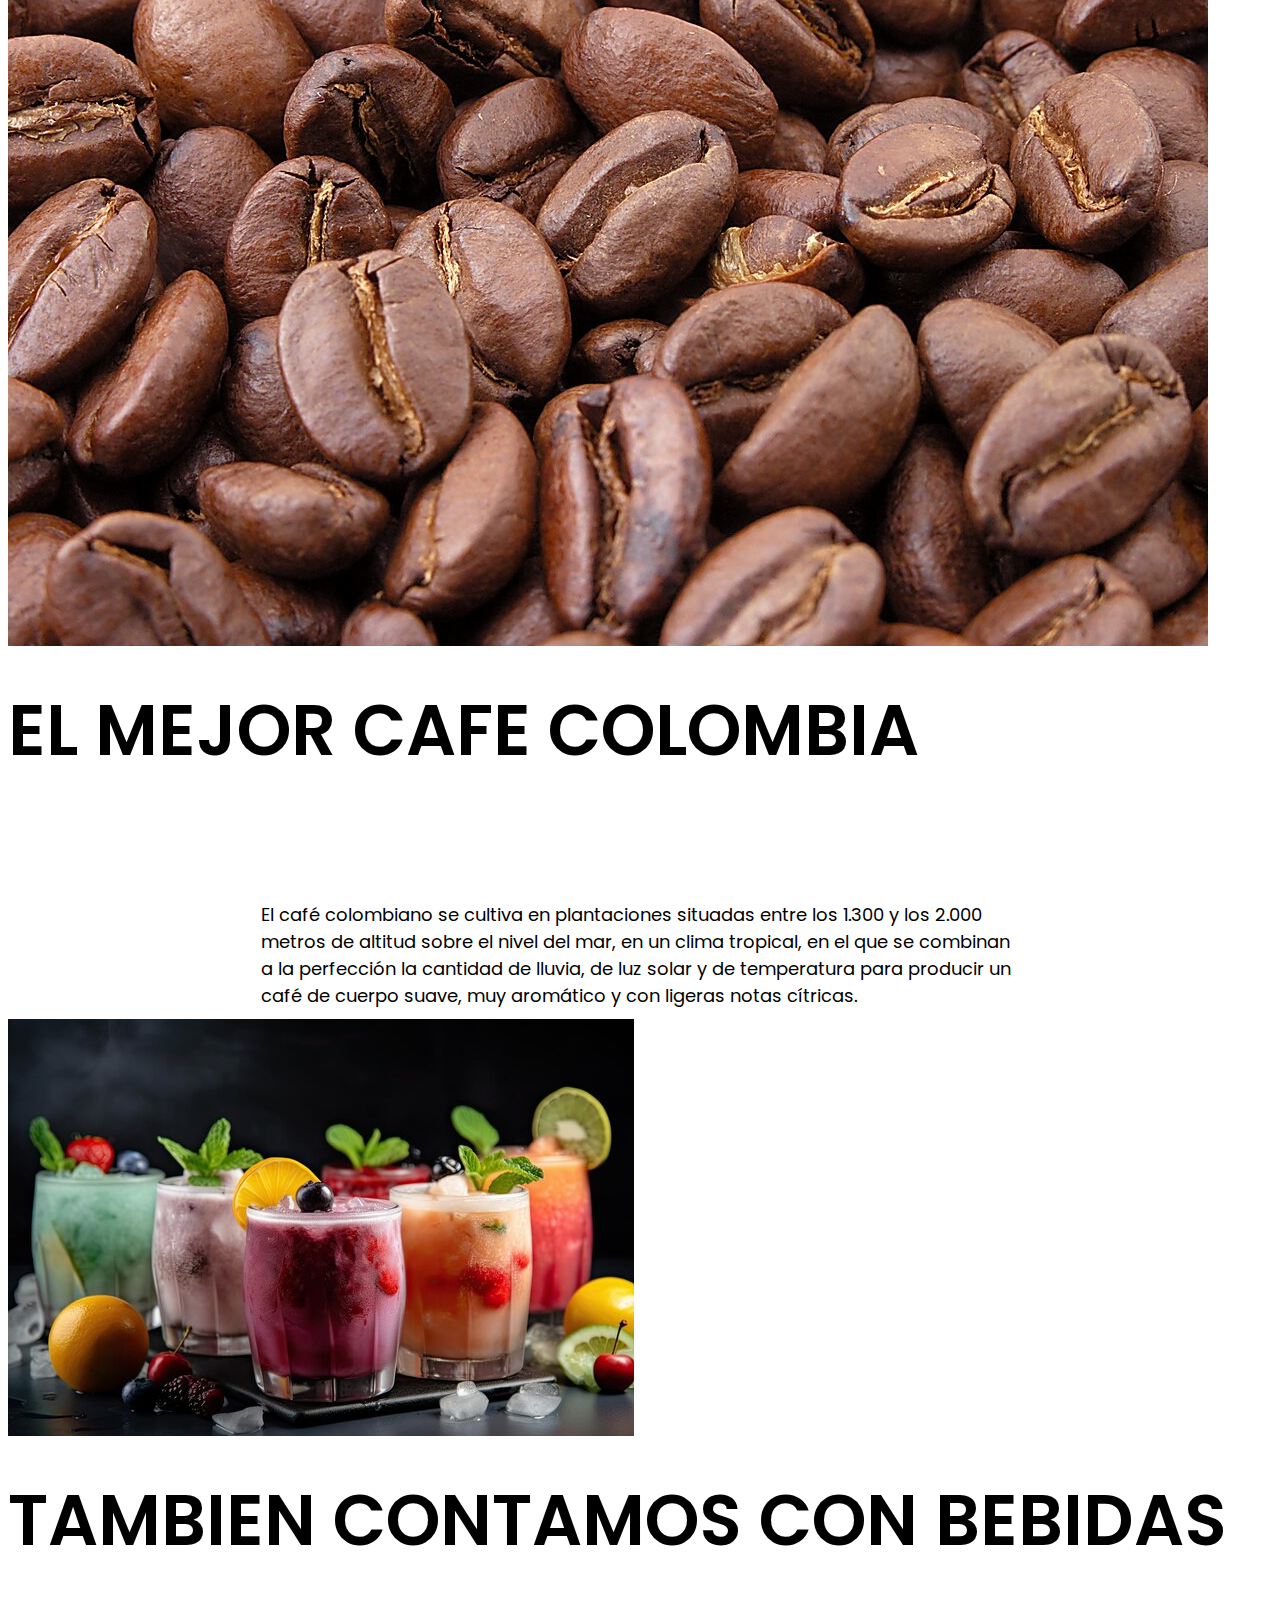
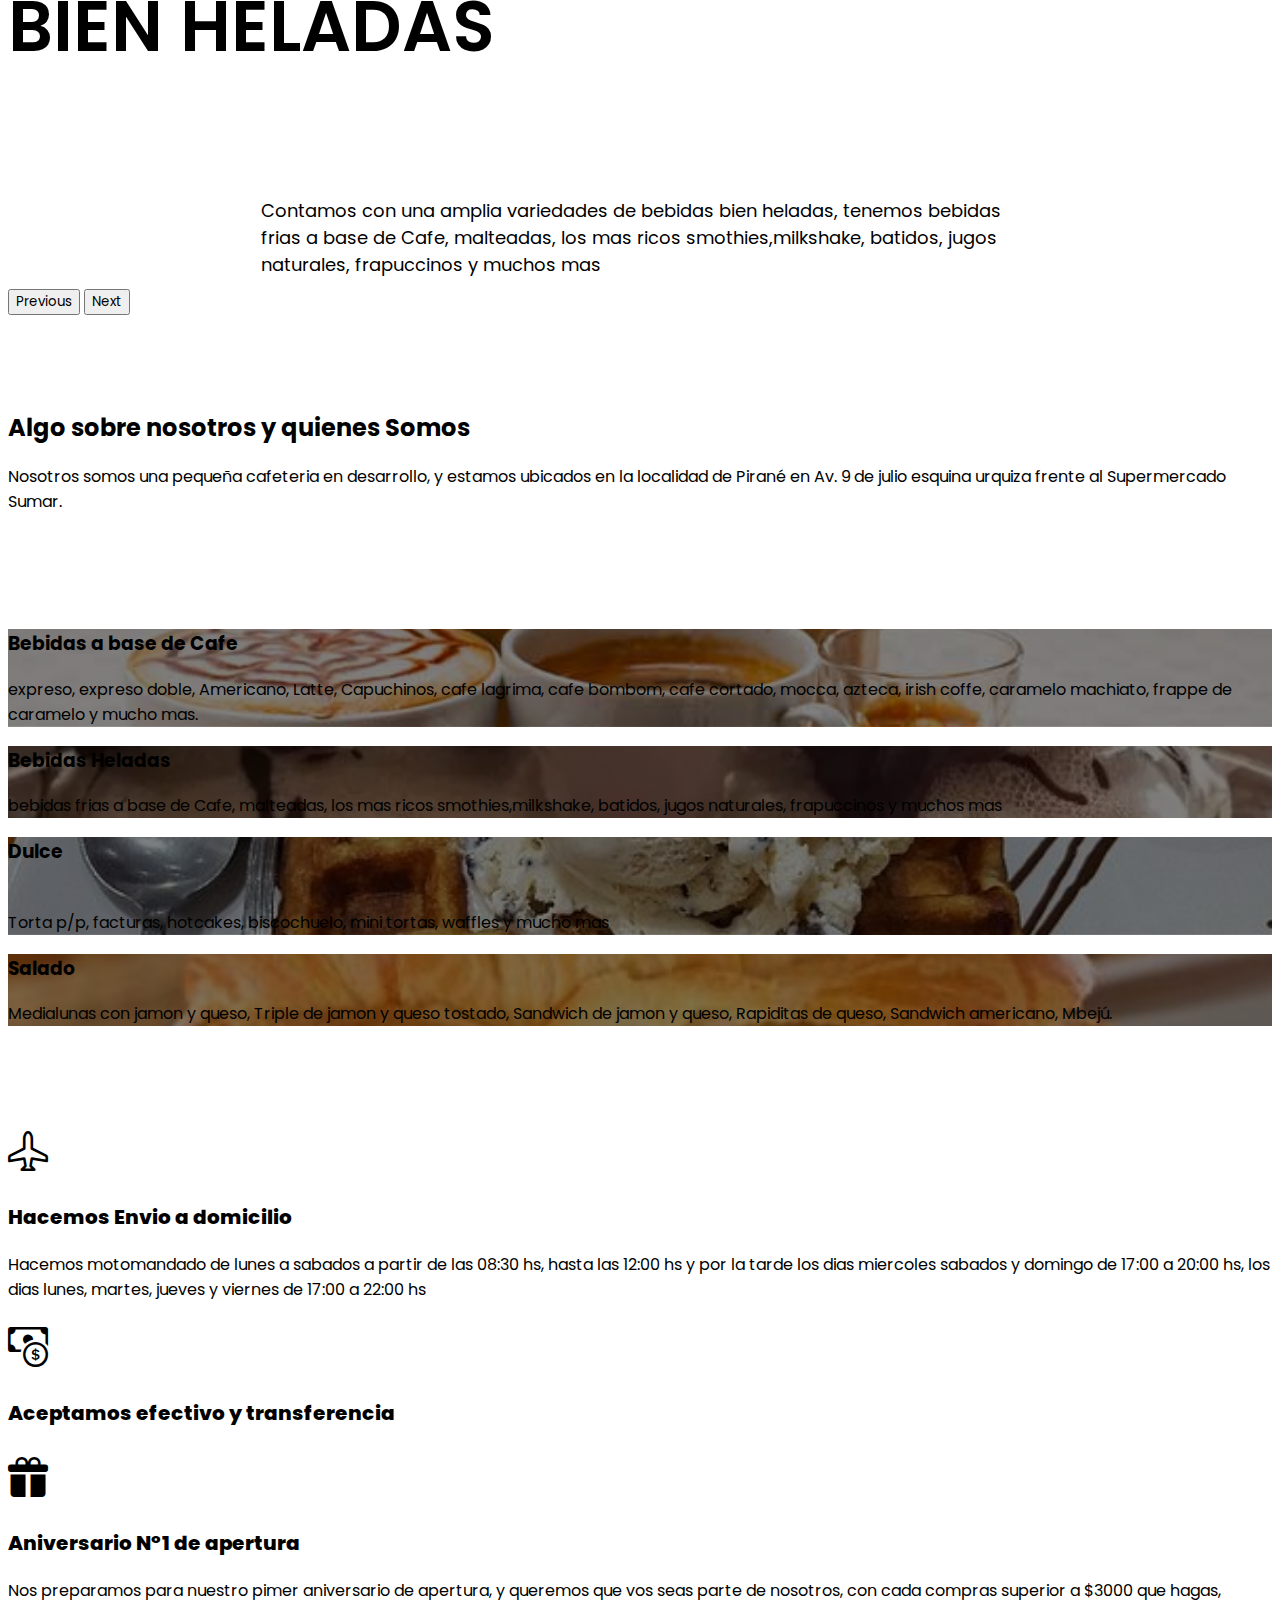
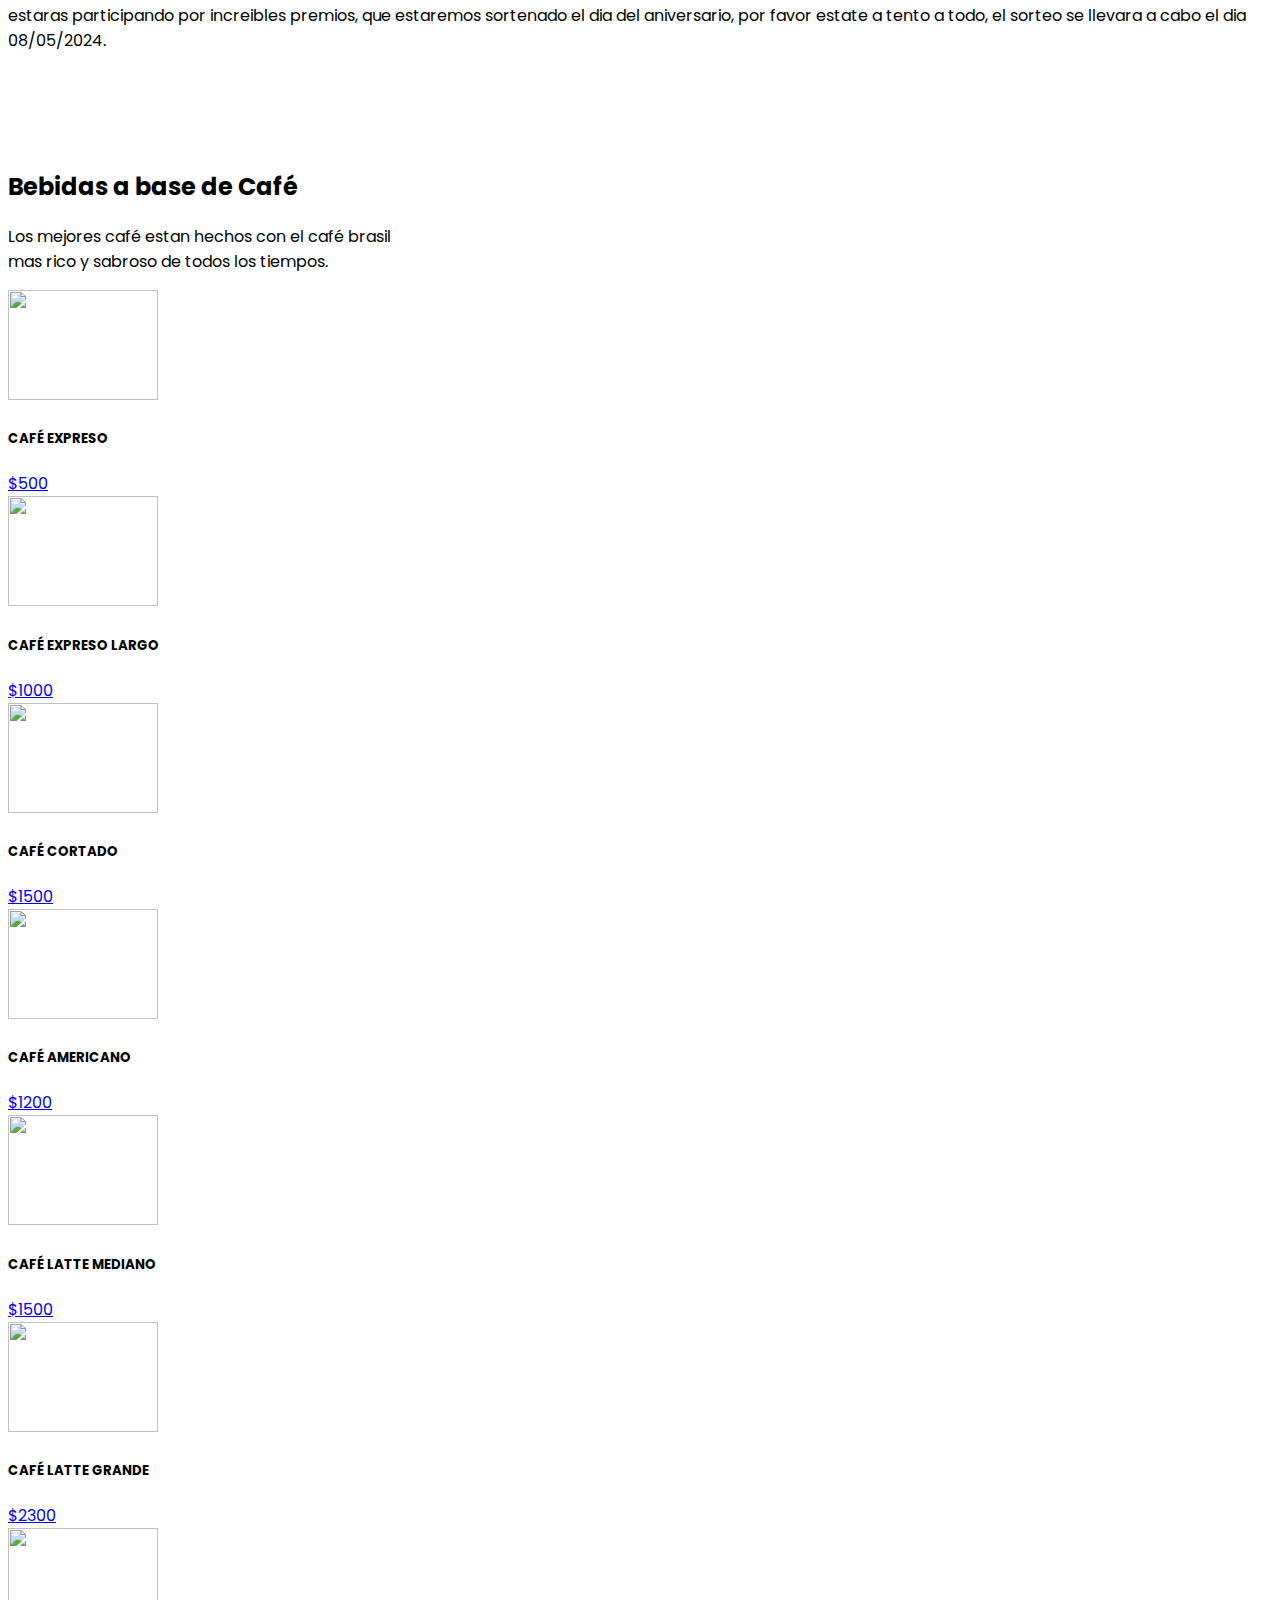
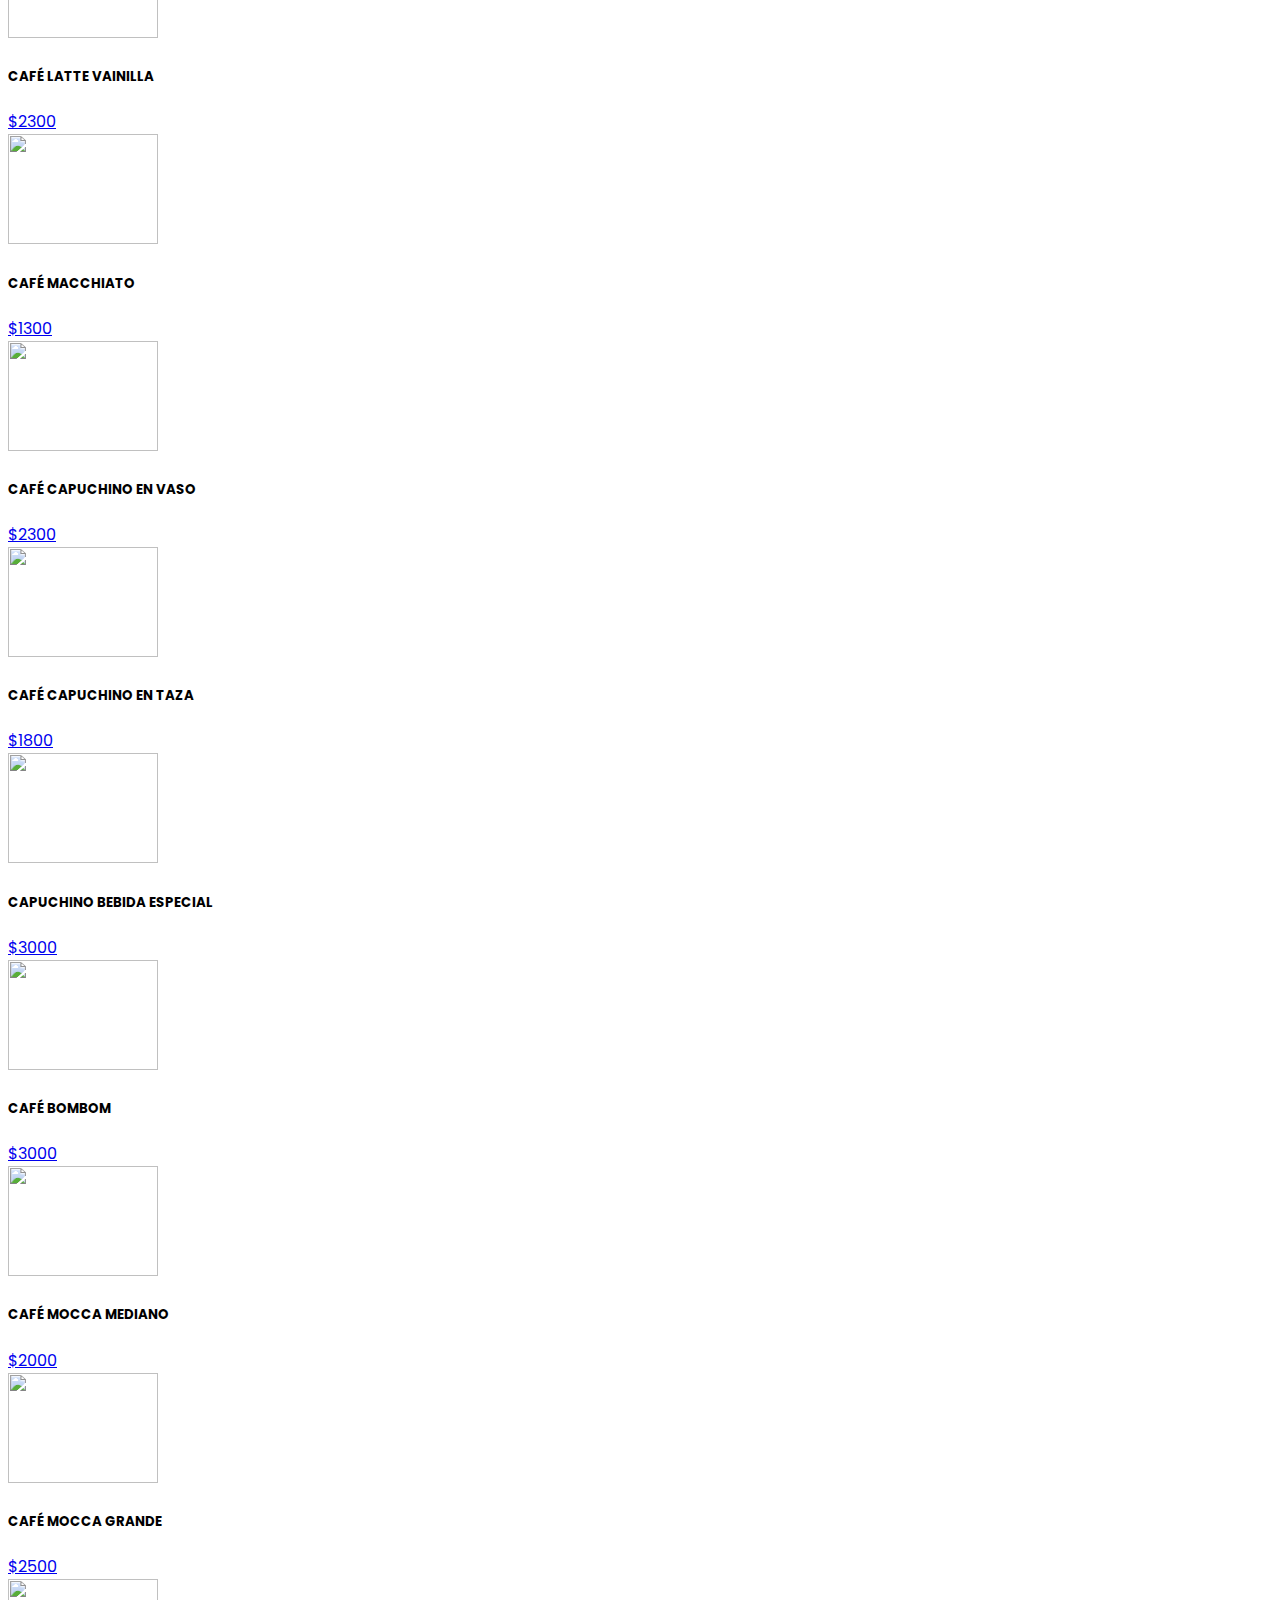
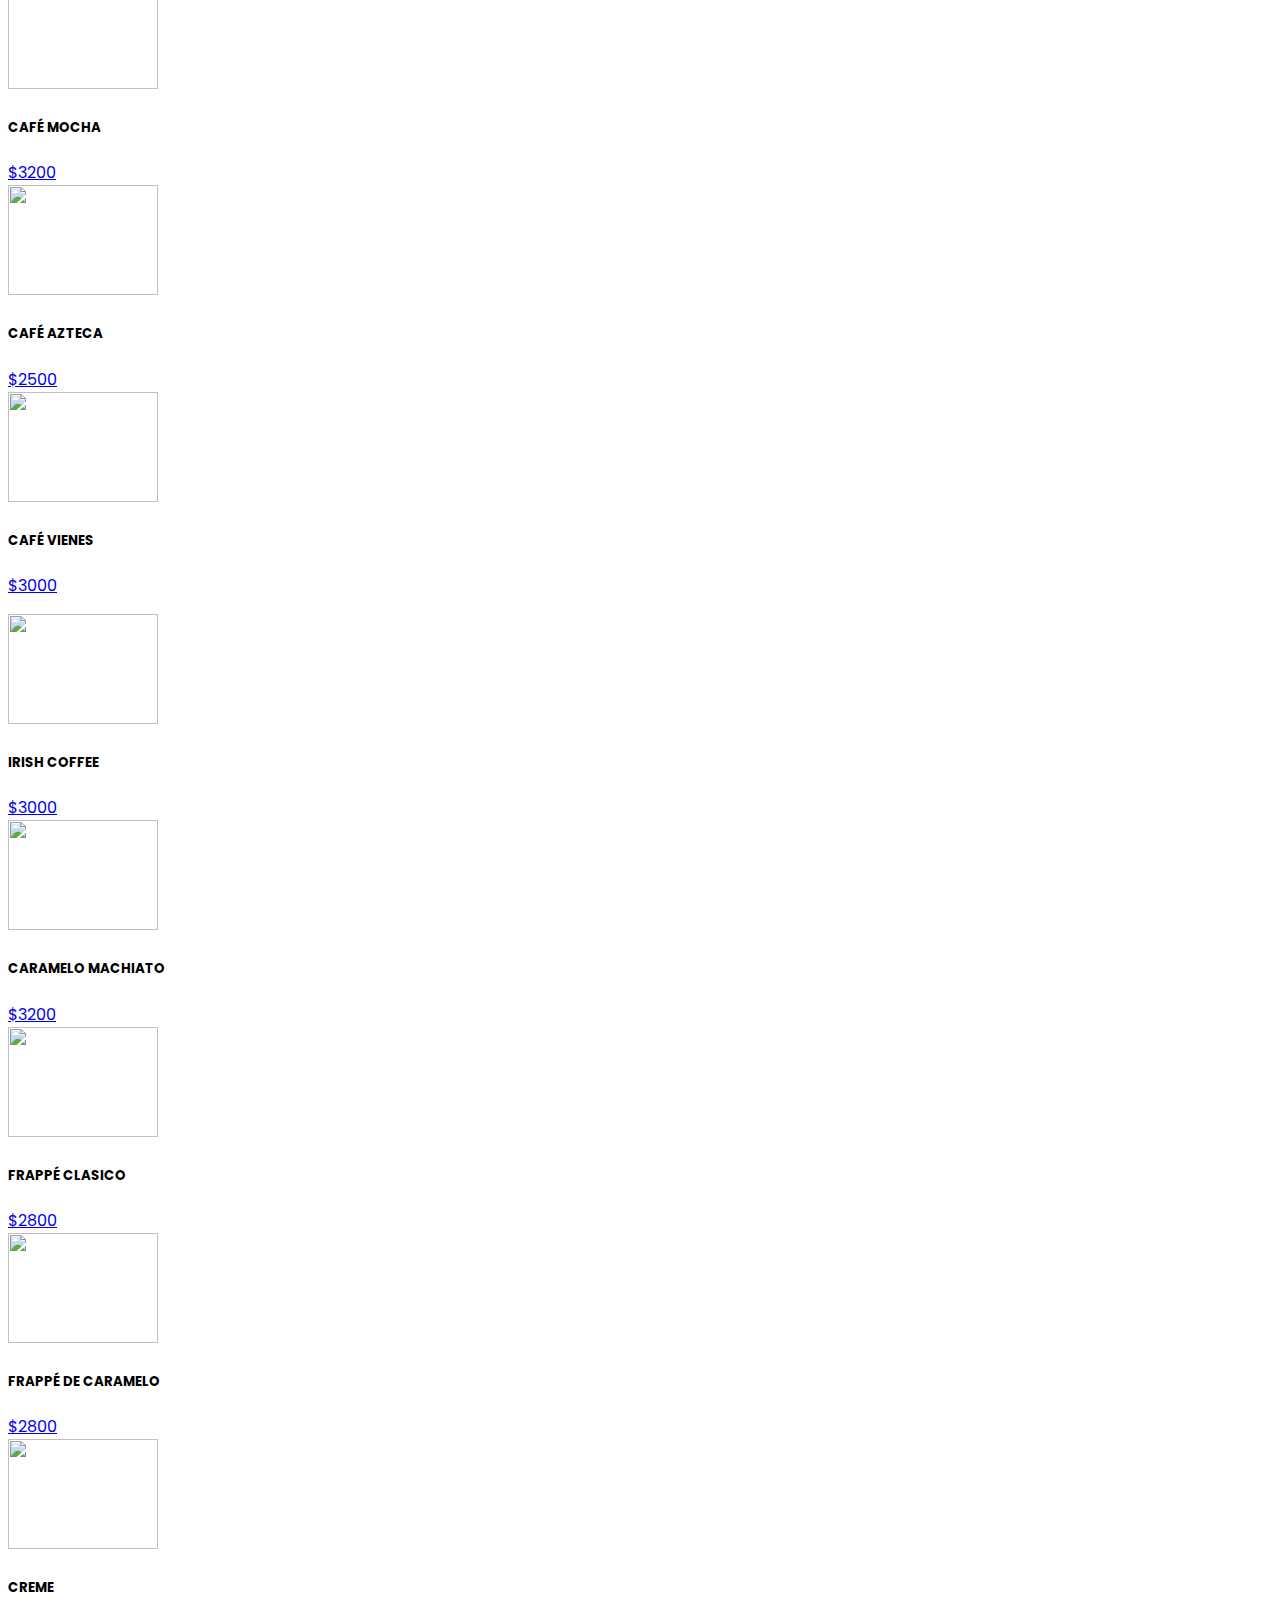
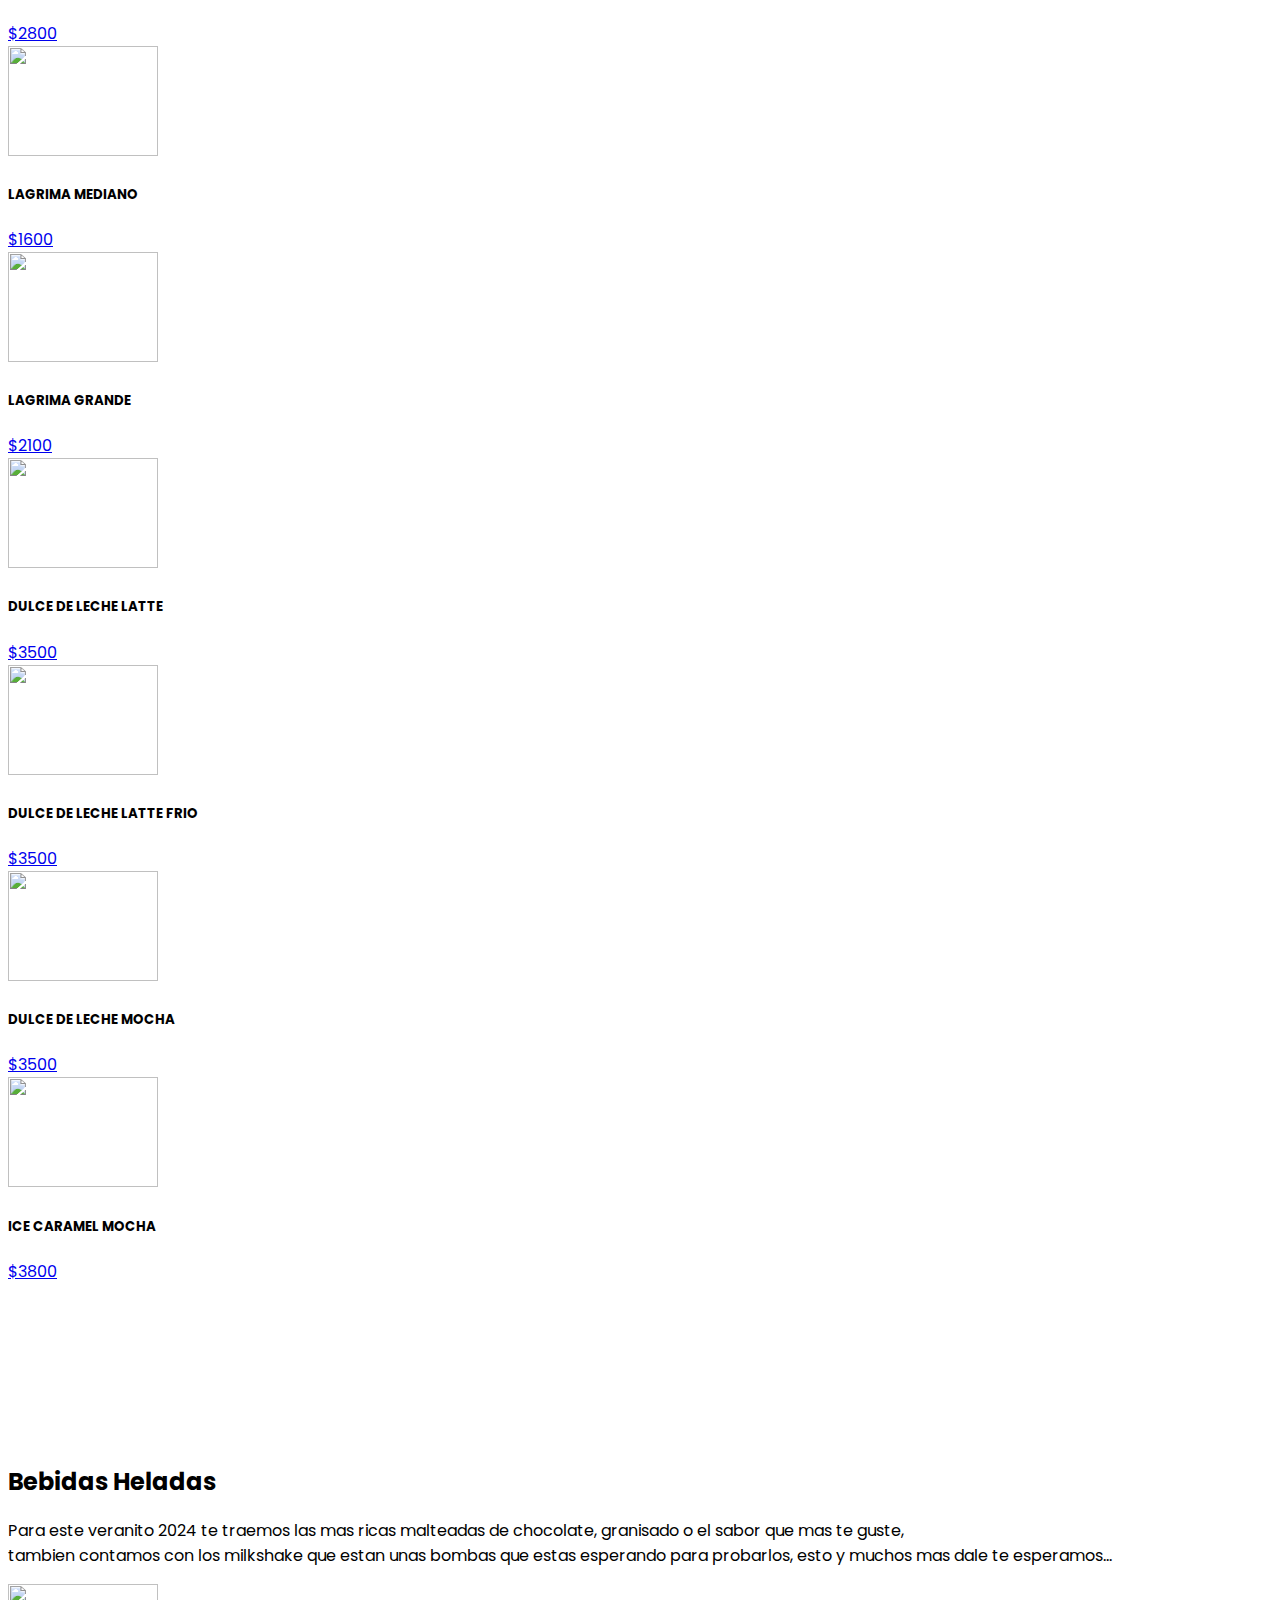
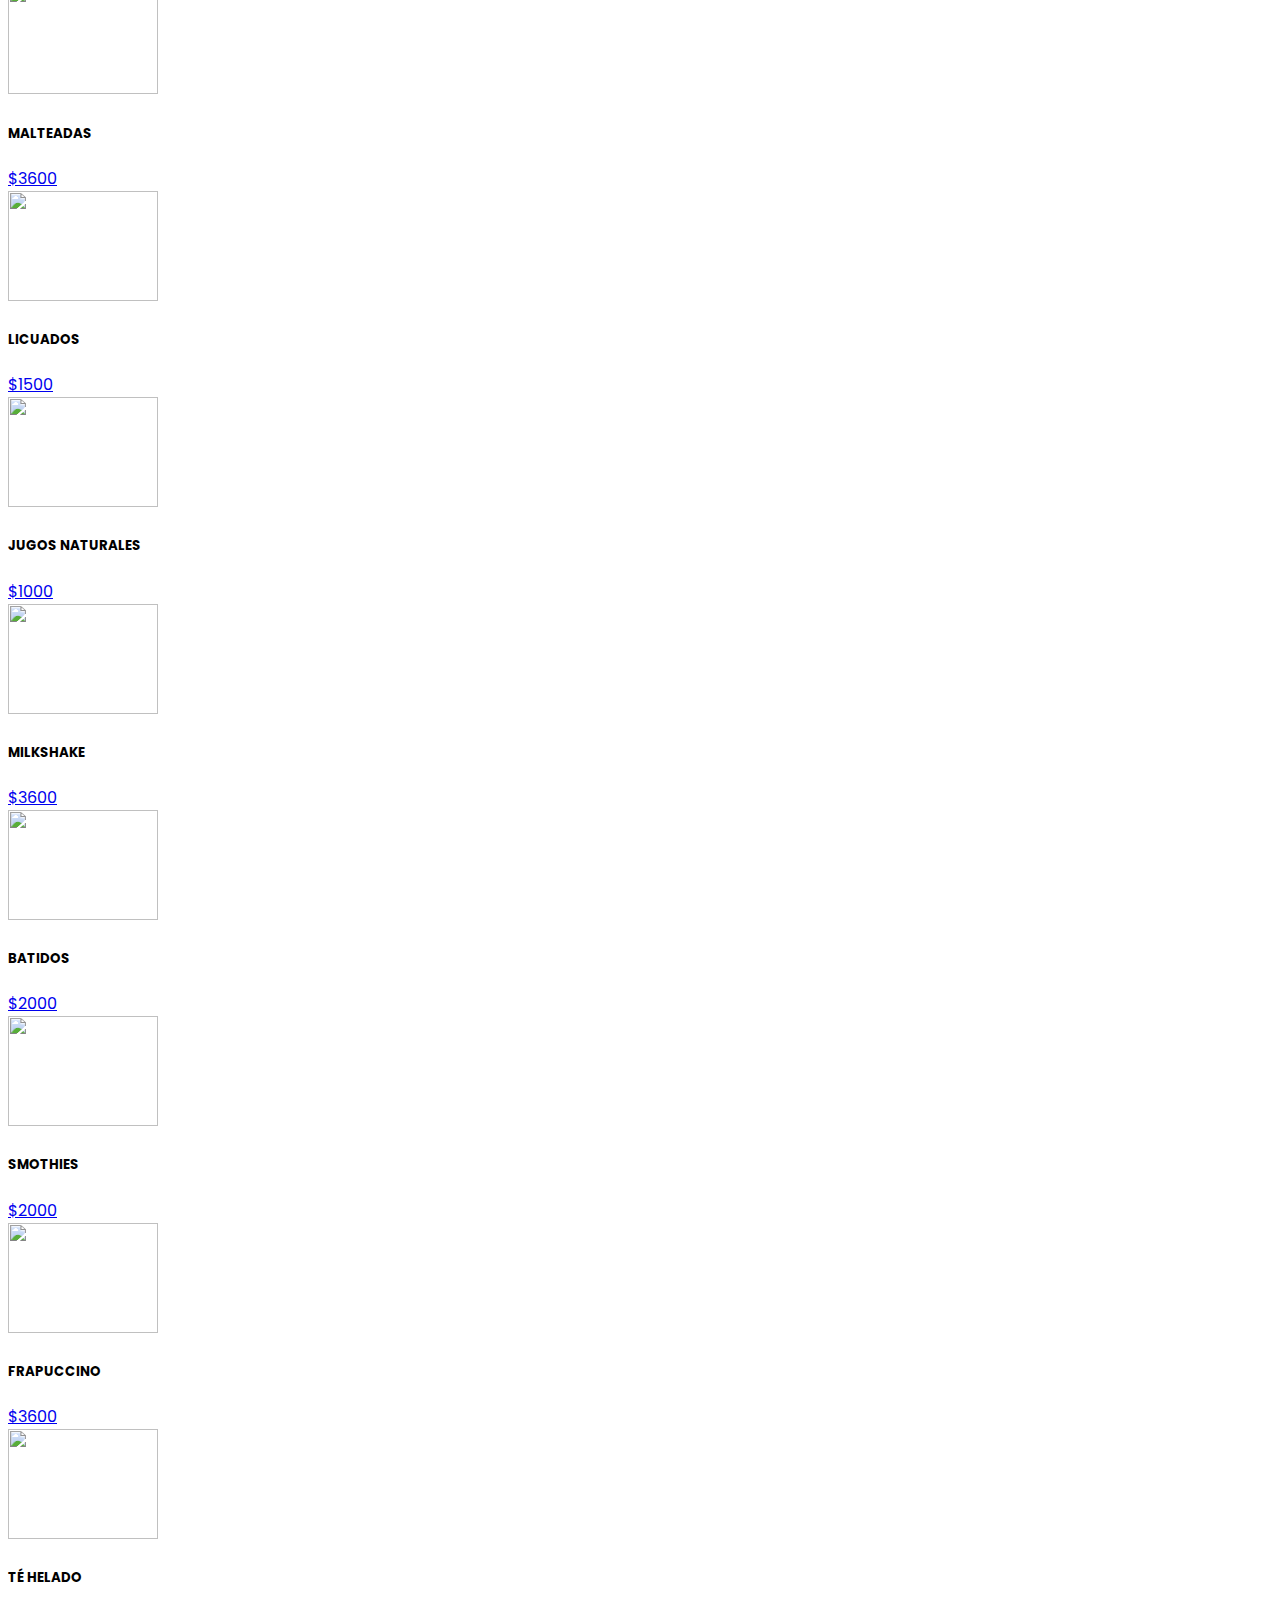
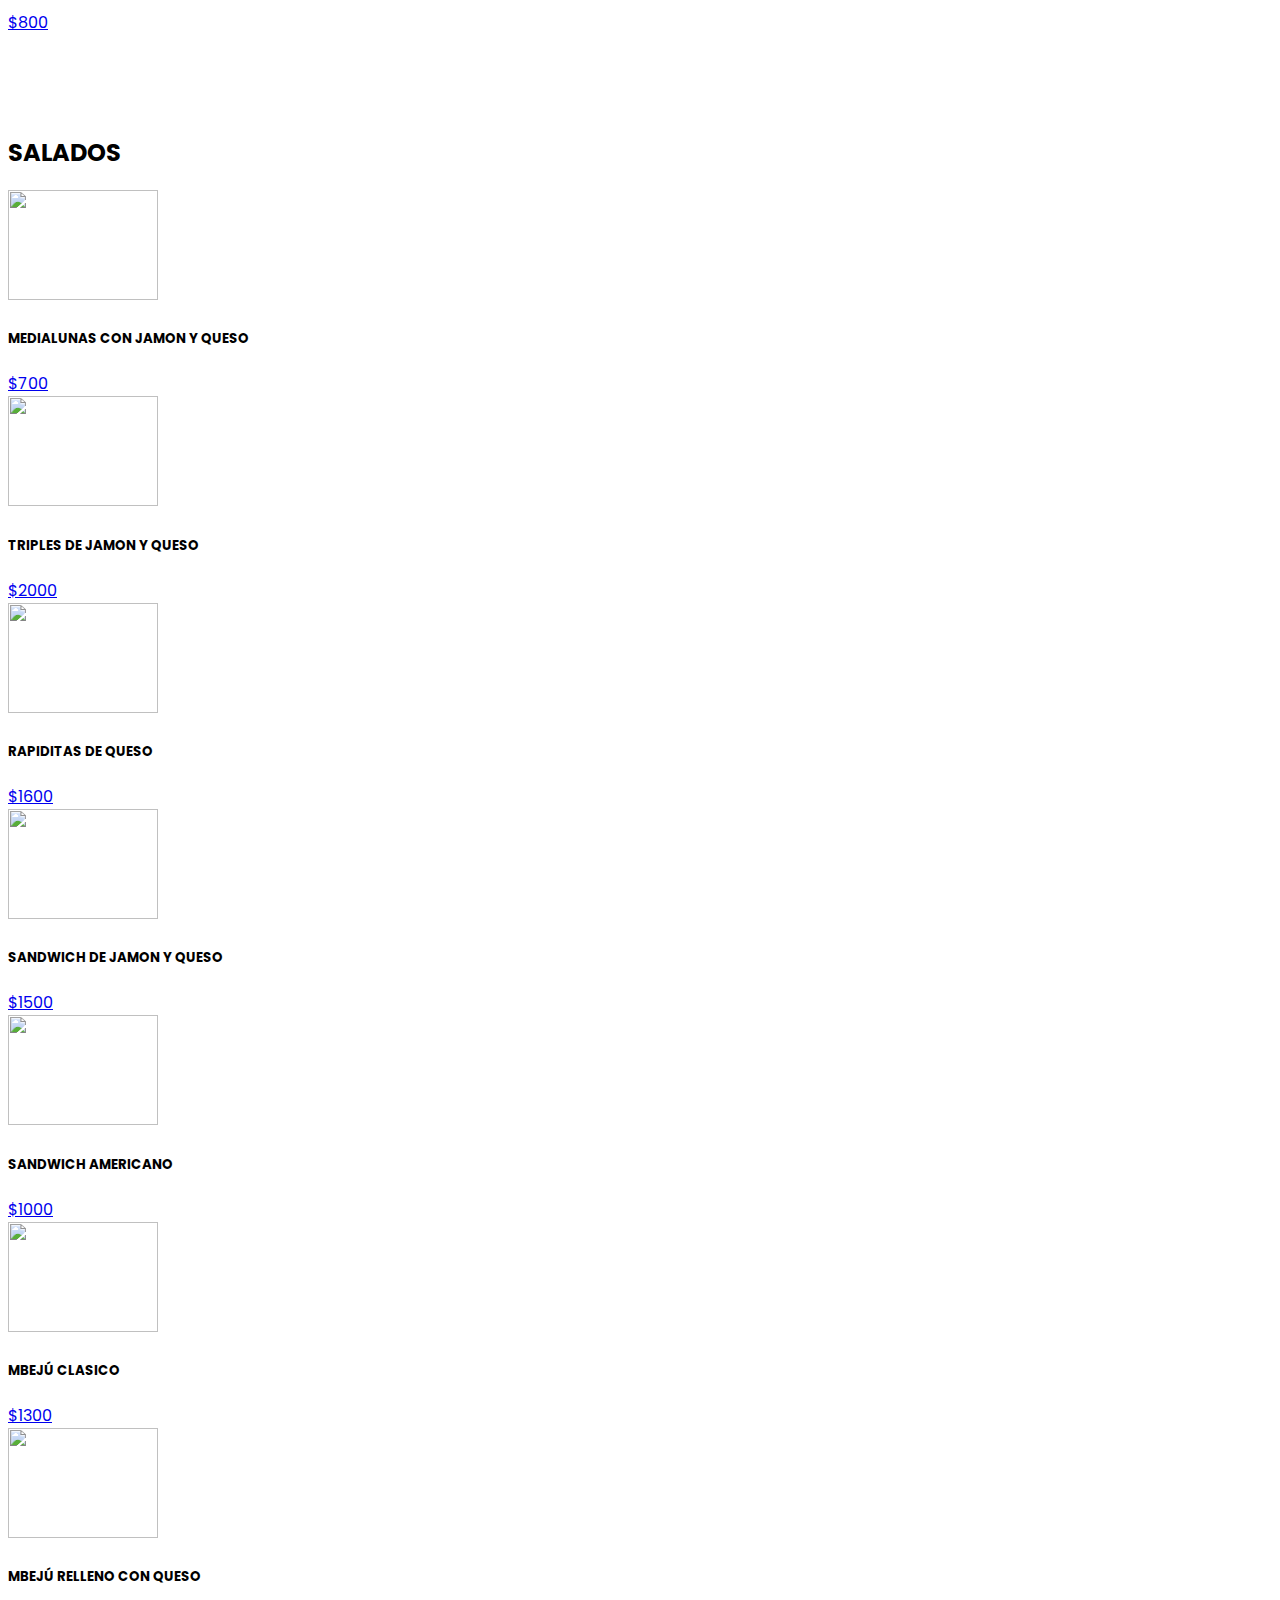
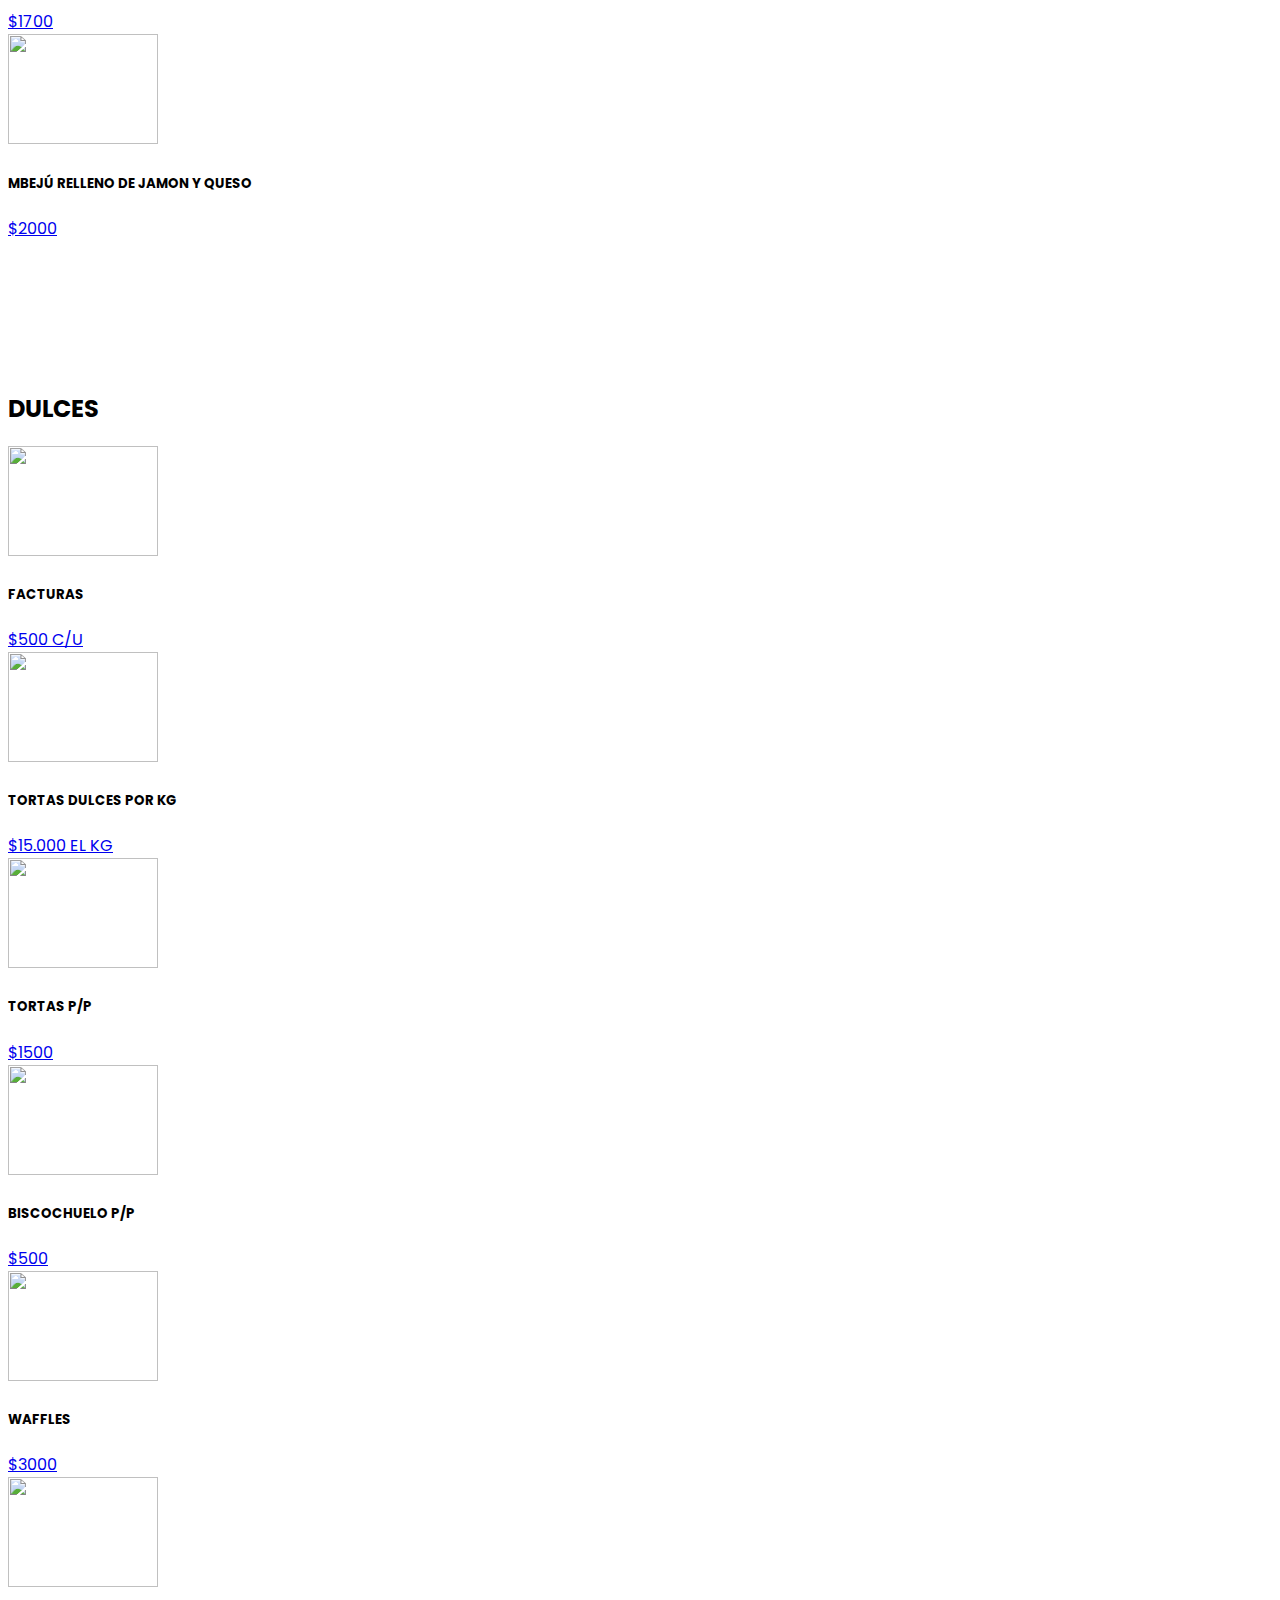
==== commit f2212d87: "Update index.html" ====
--- a/index.html
+++ b/index.html
@@ -338,7 +338,7 @@
                             <p>
                                 
                             </p>
-                            <a href="#" class="btn btn-primary">$1900</a>
+                            <a href="#" class="btn btn-primary">$1500</a>
                         </div>
 
                     </div>
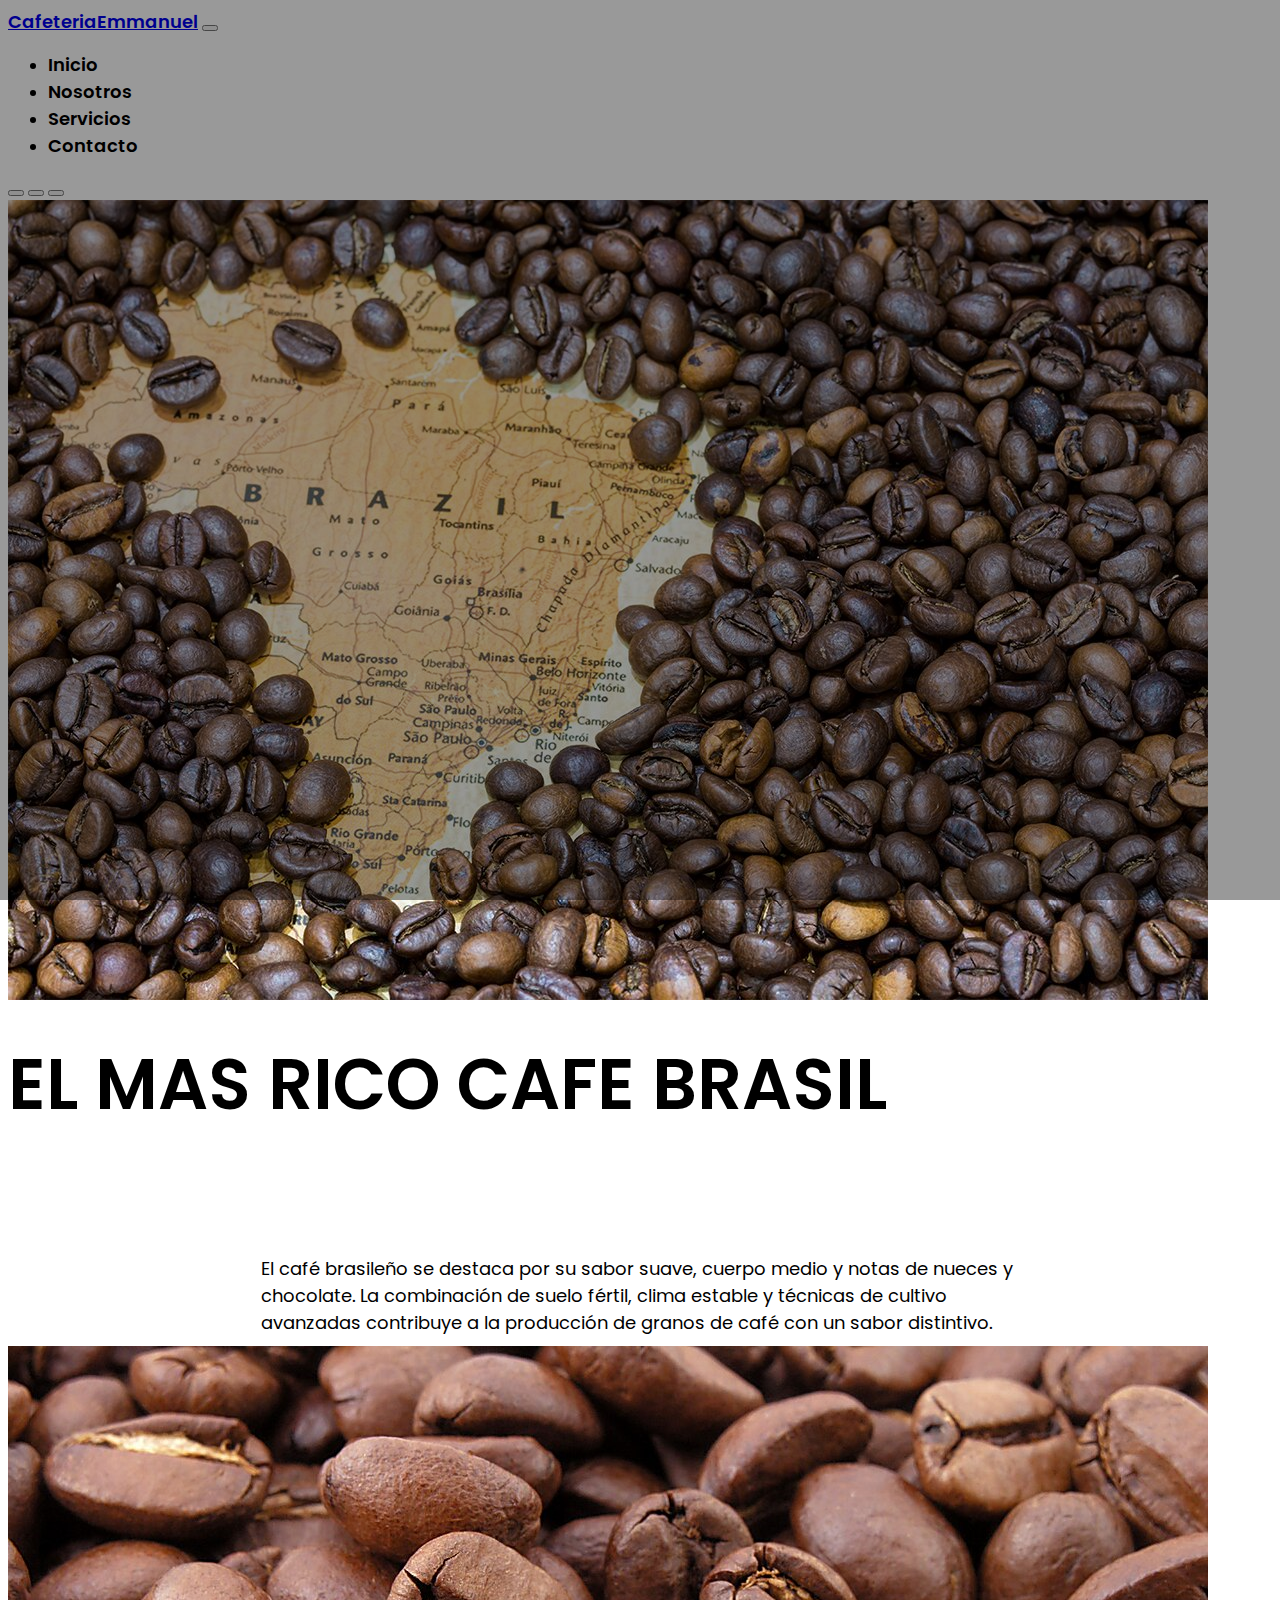
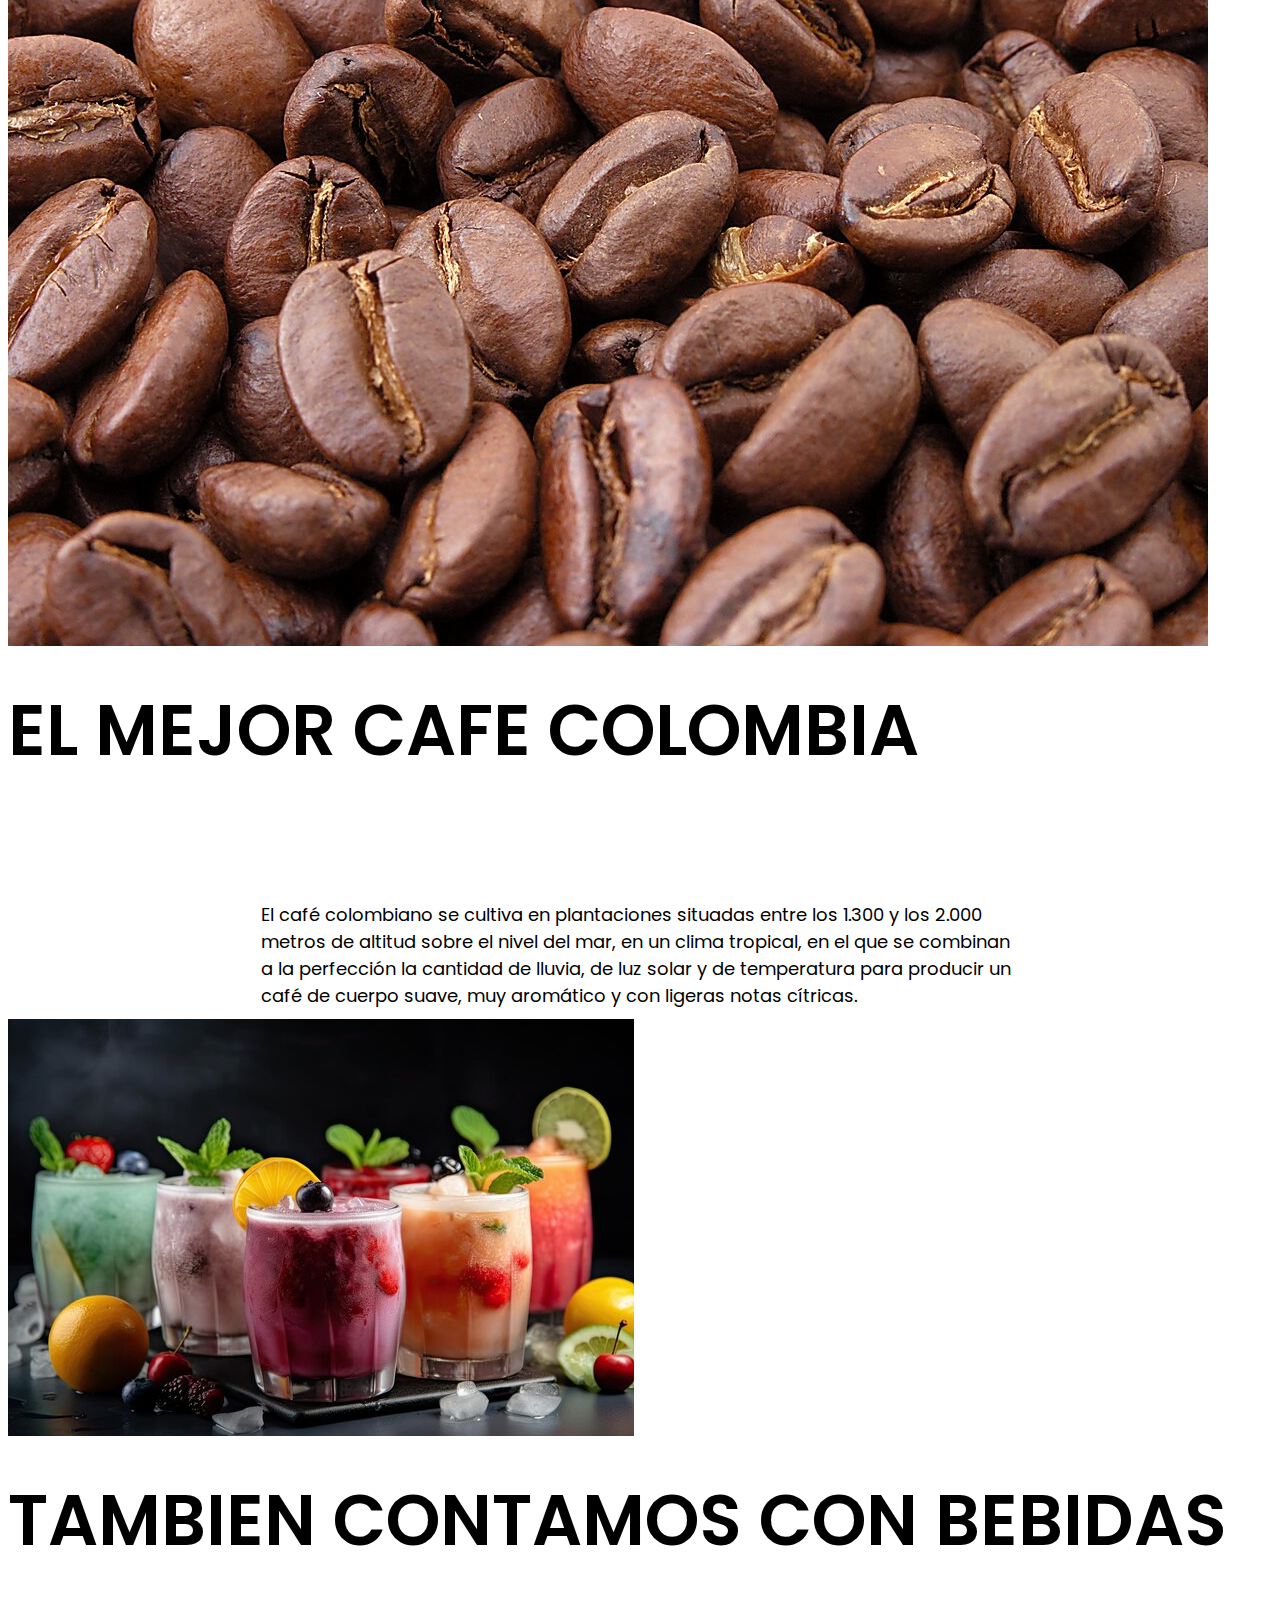
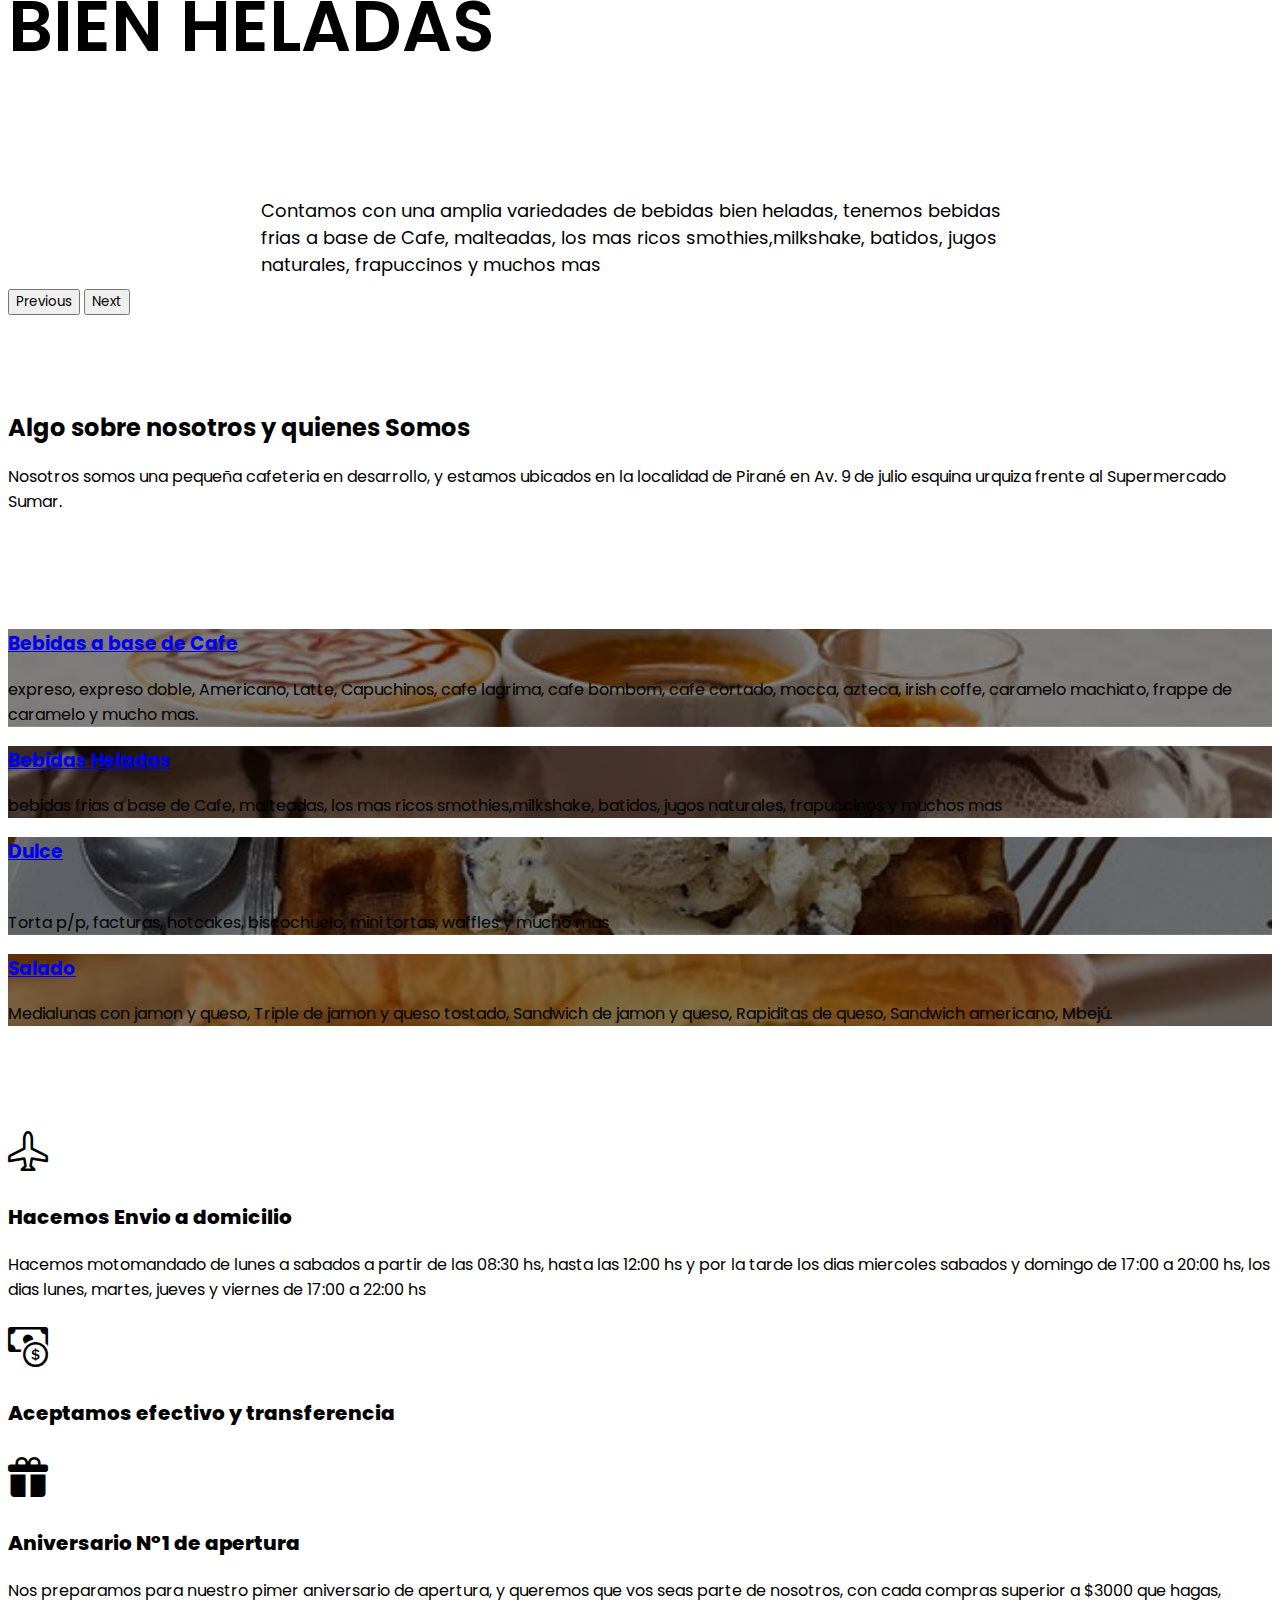
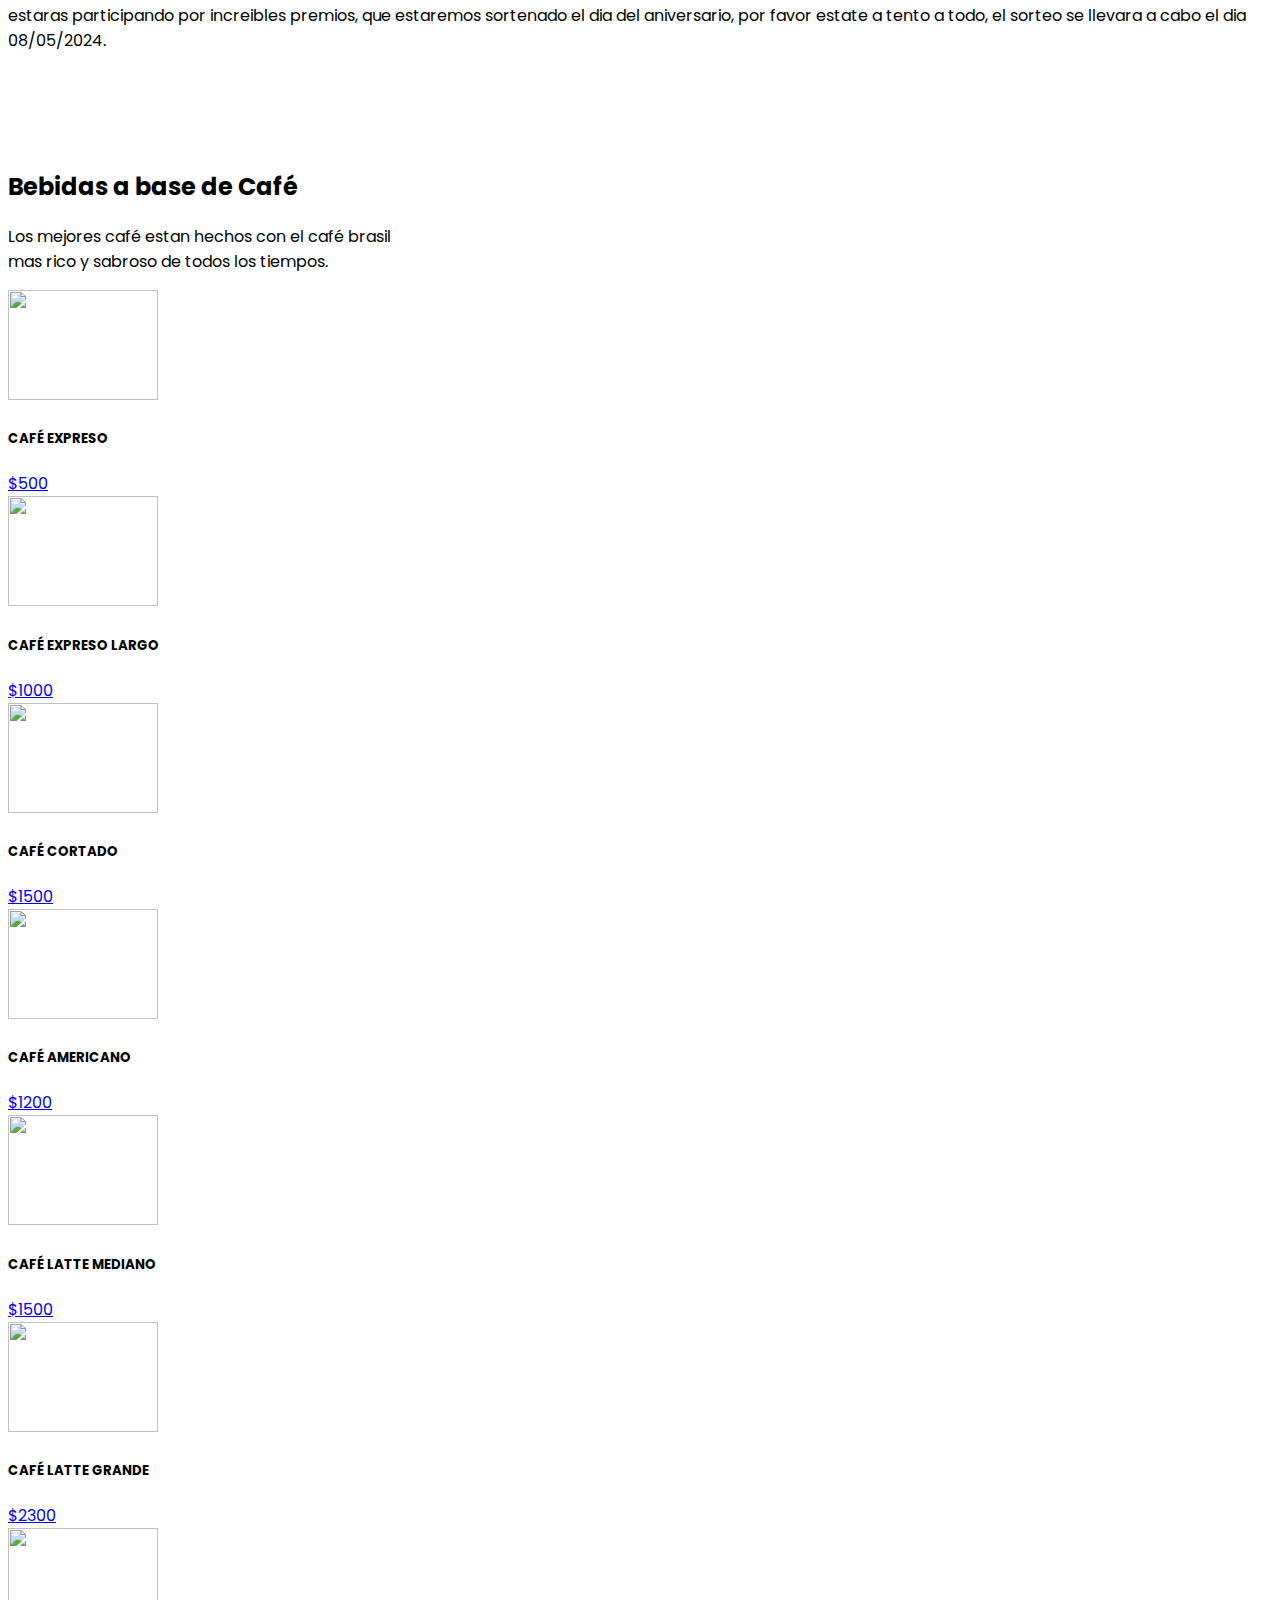
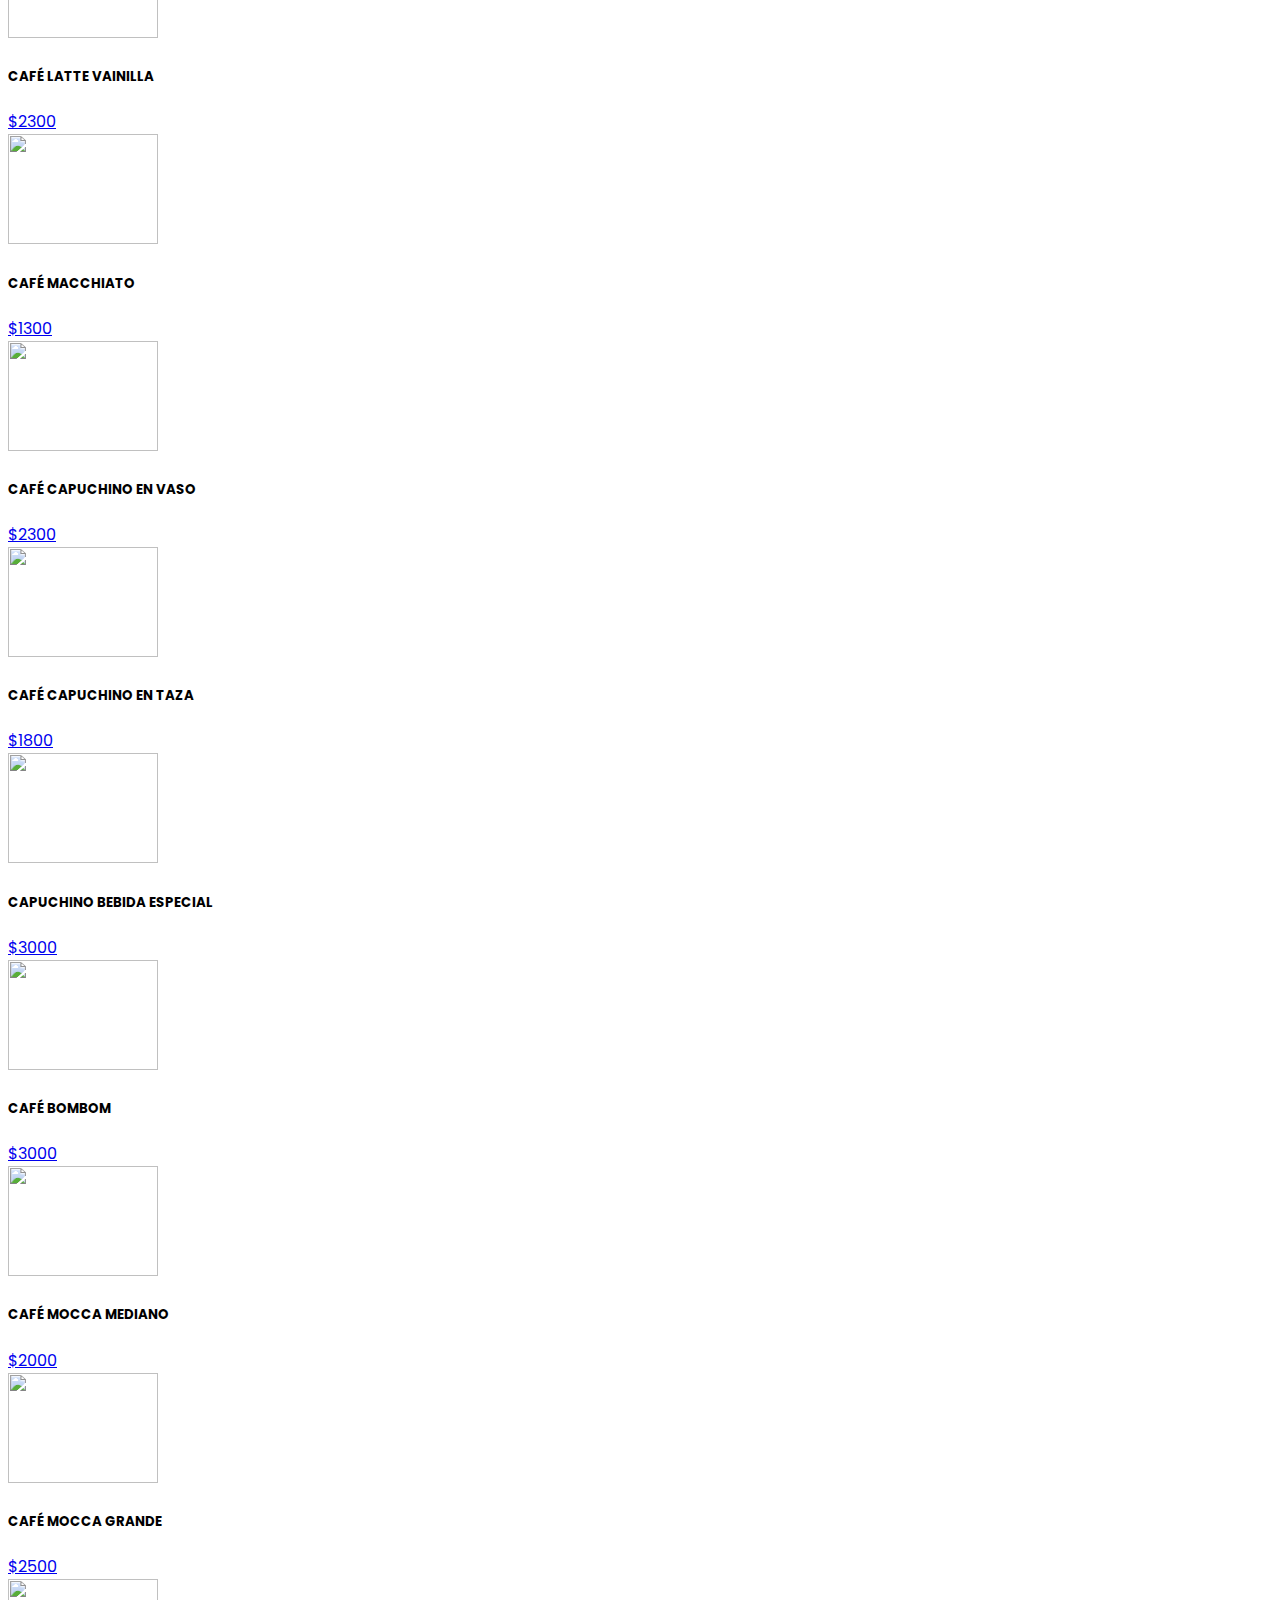
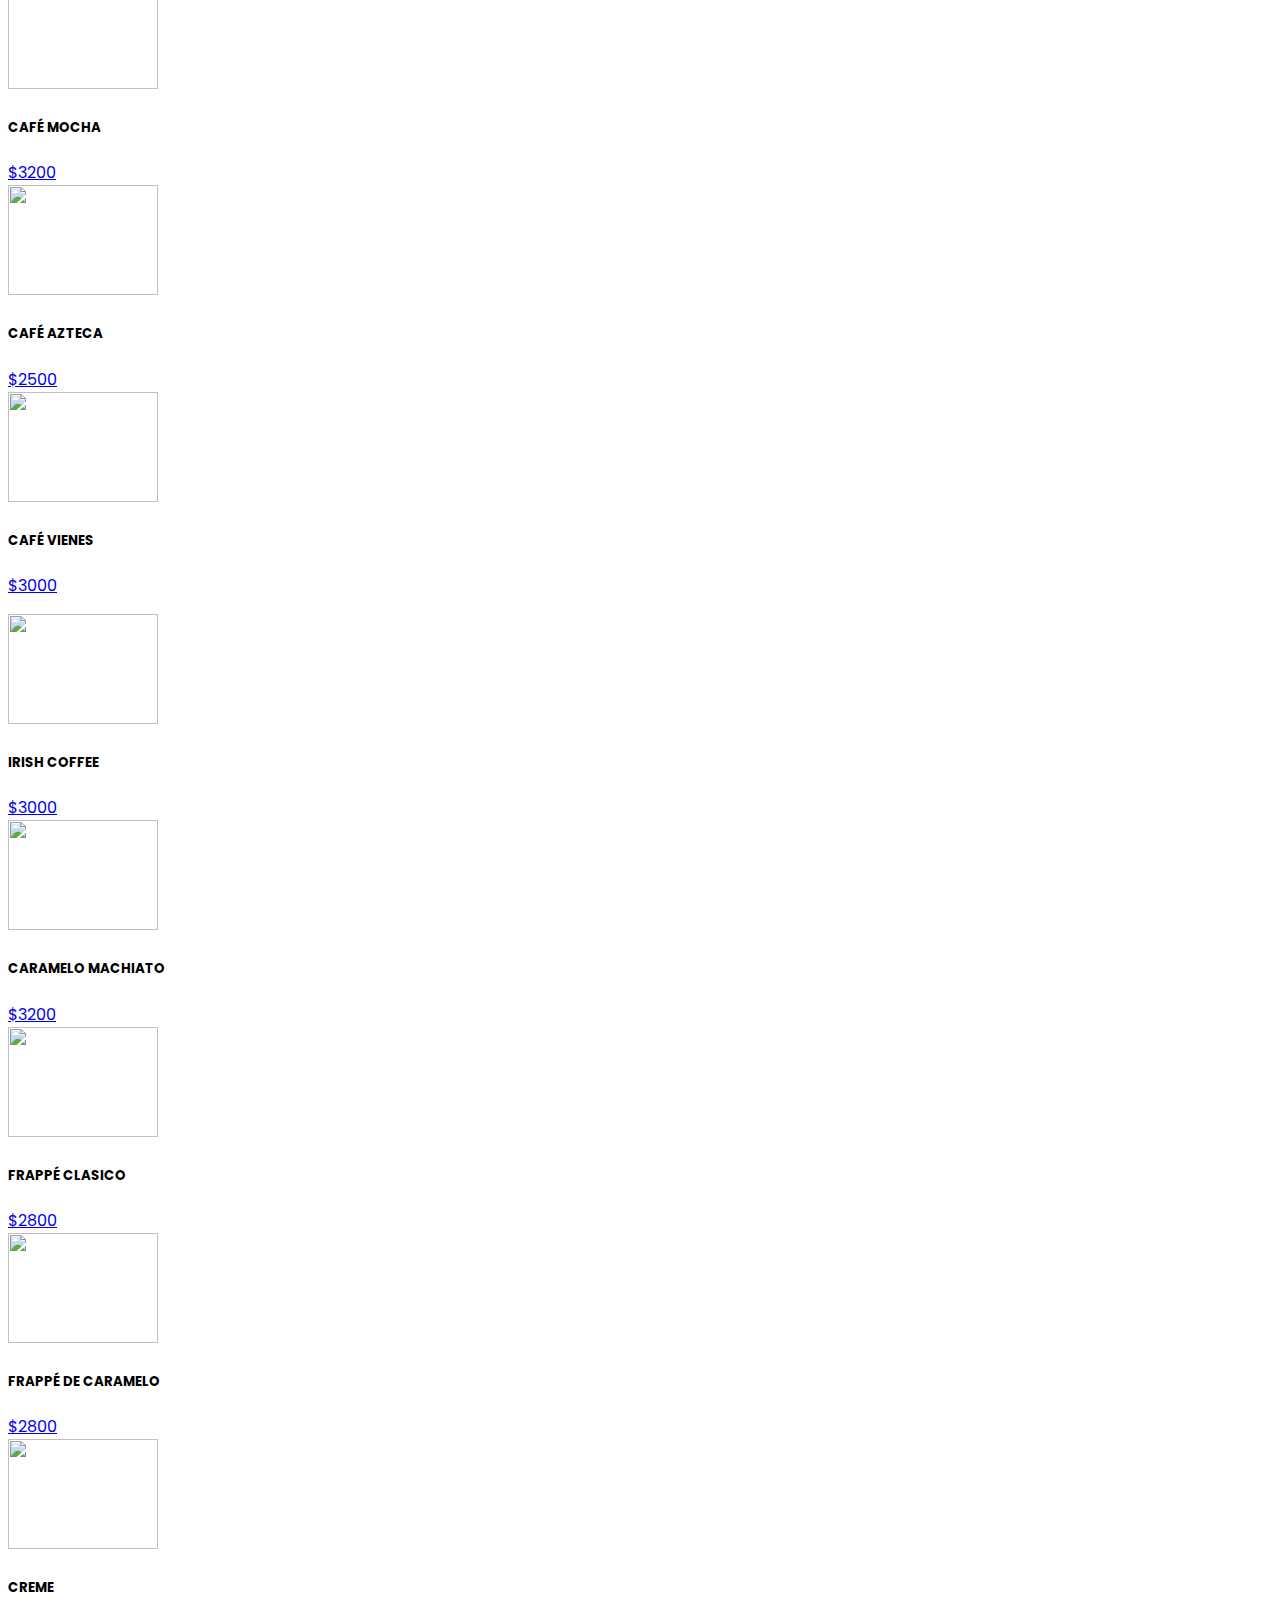
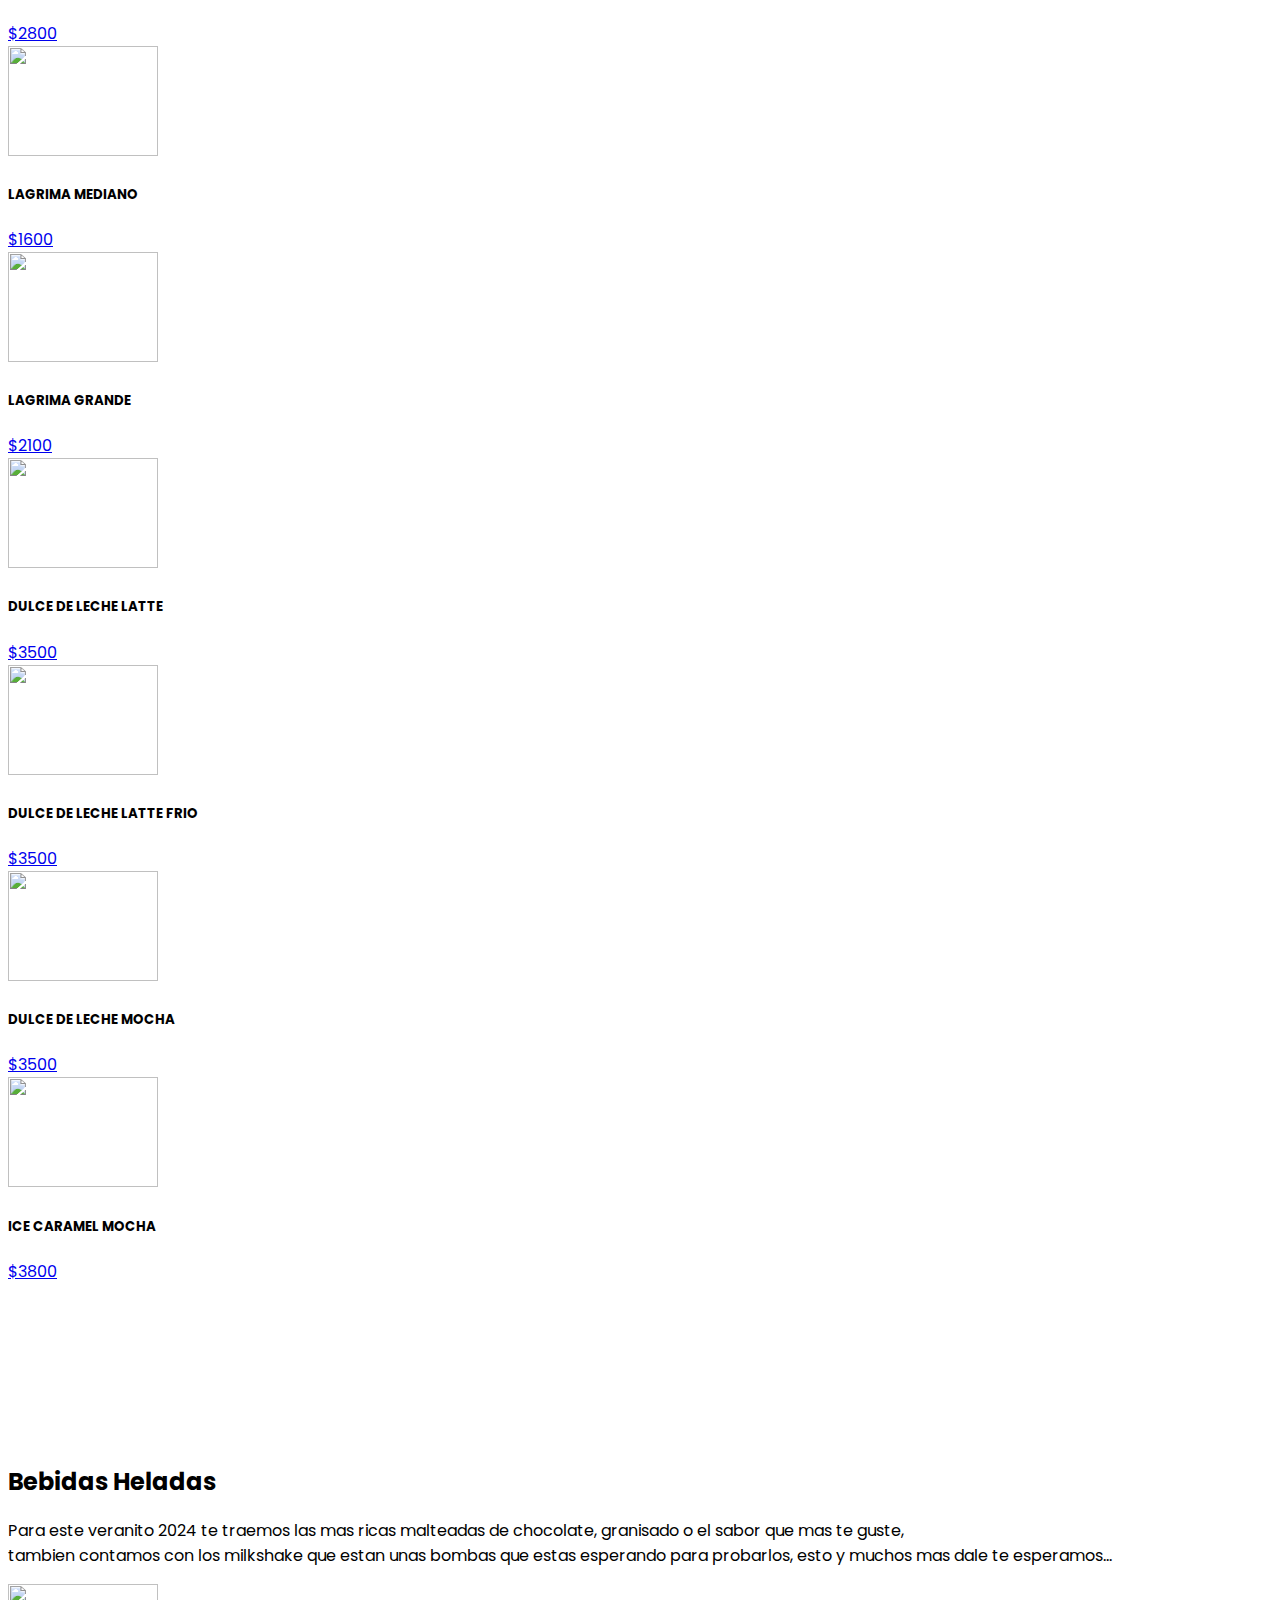
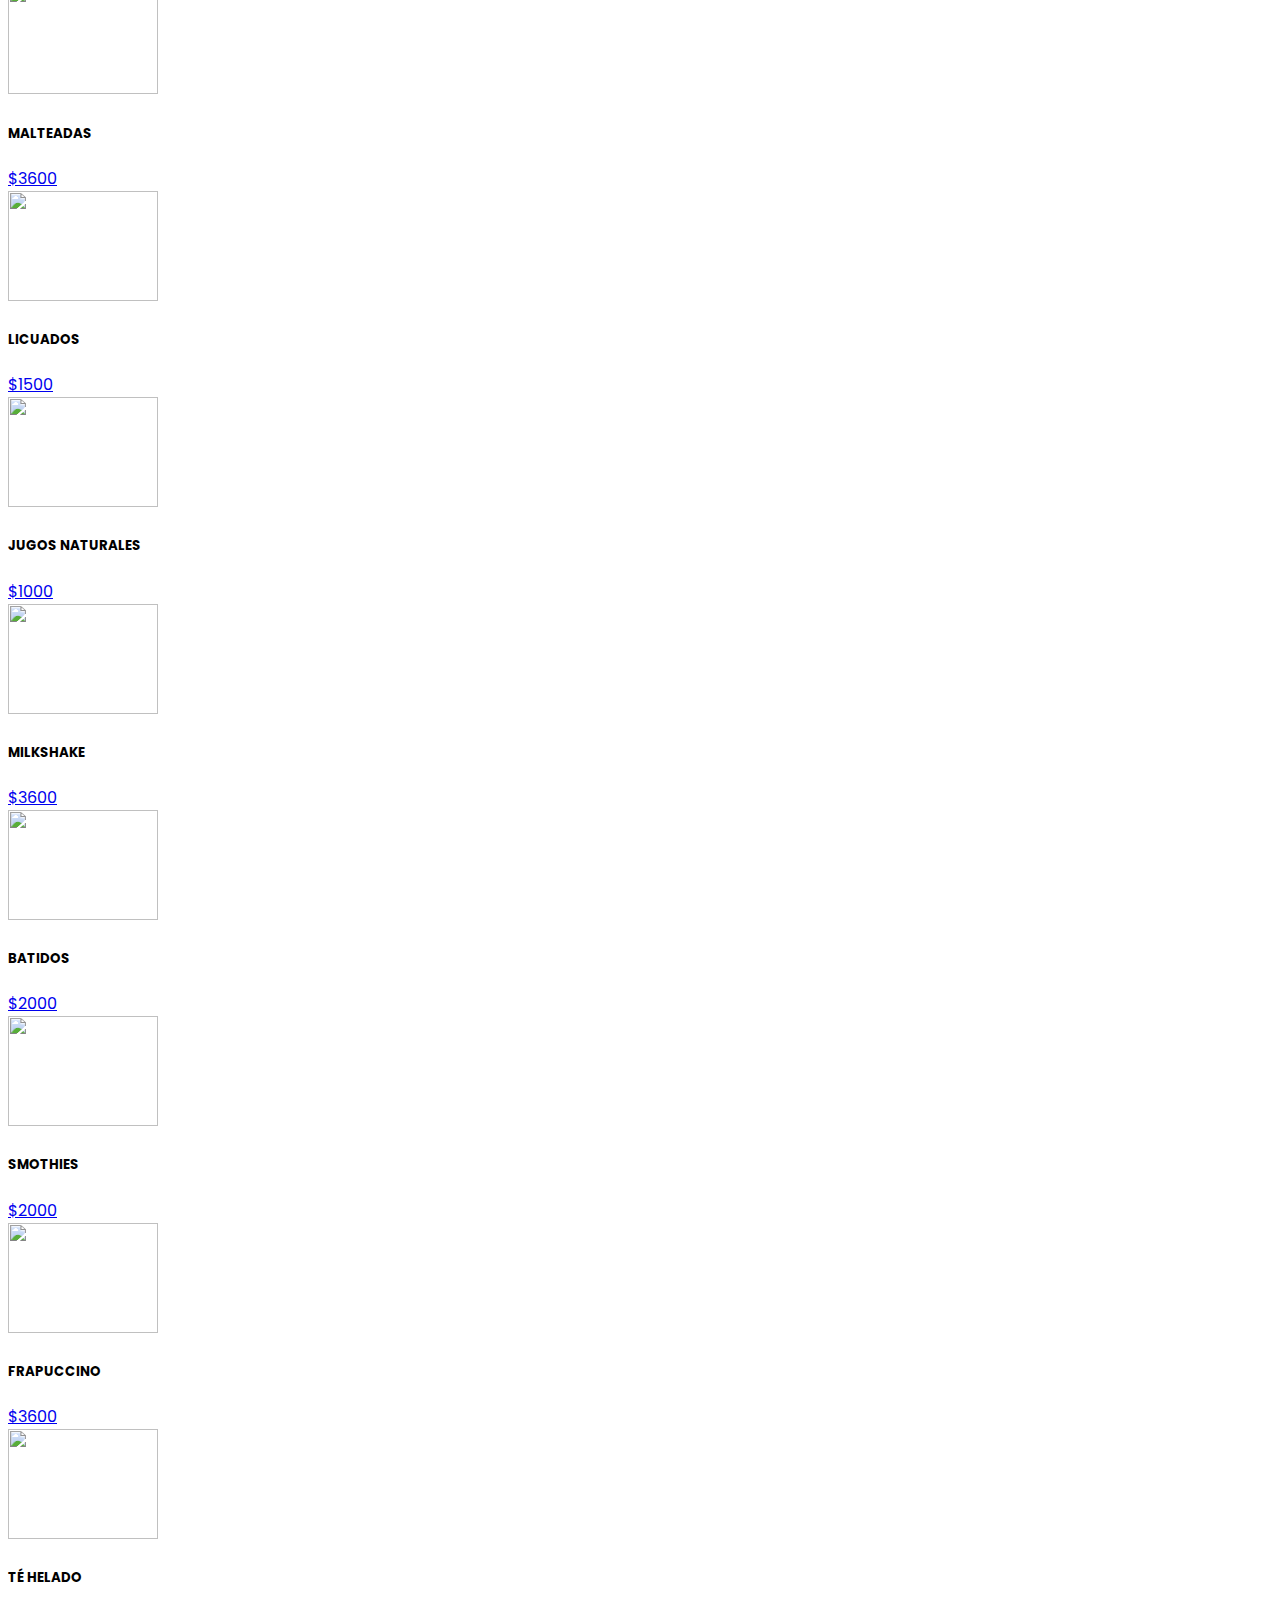
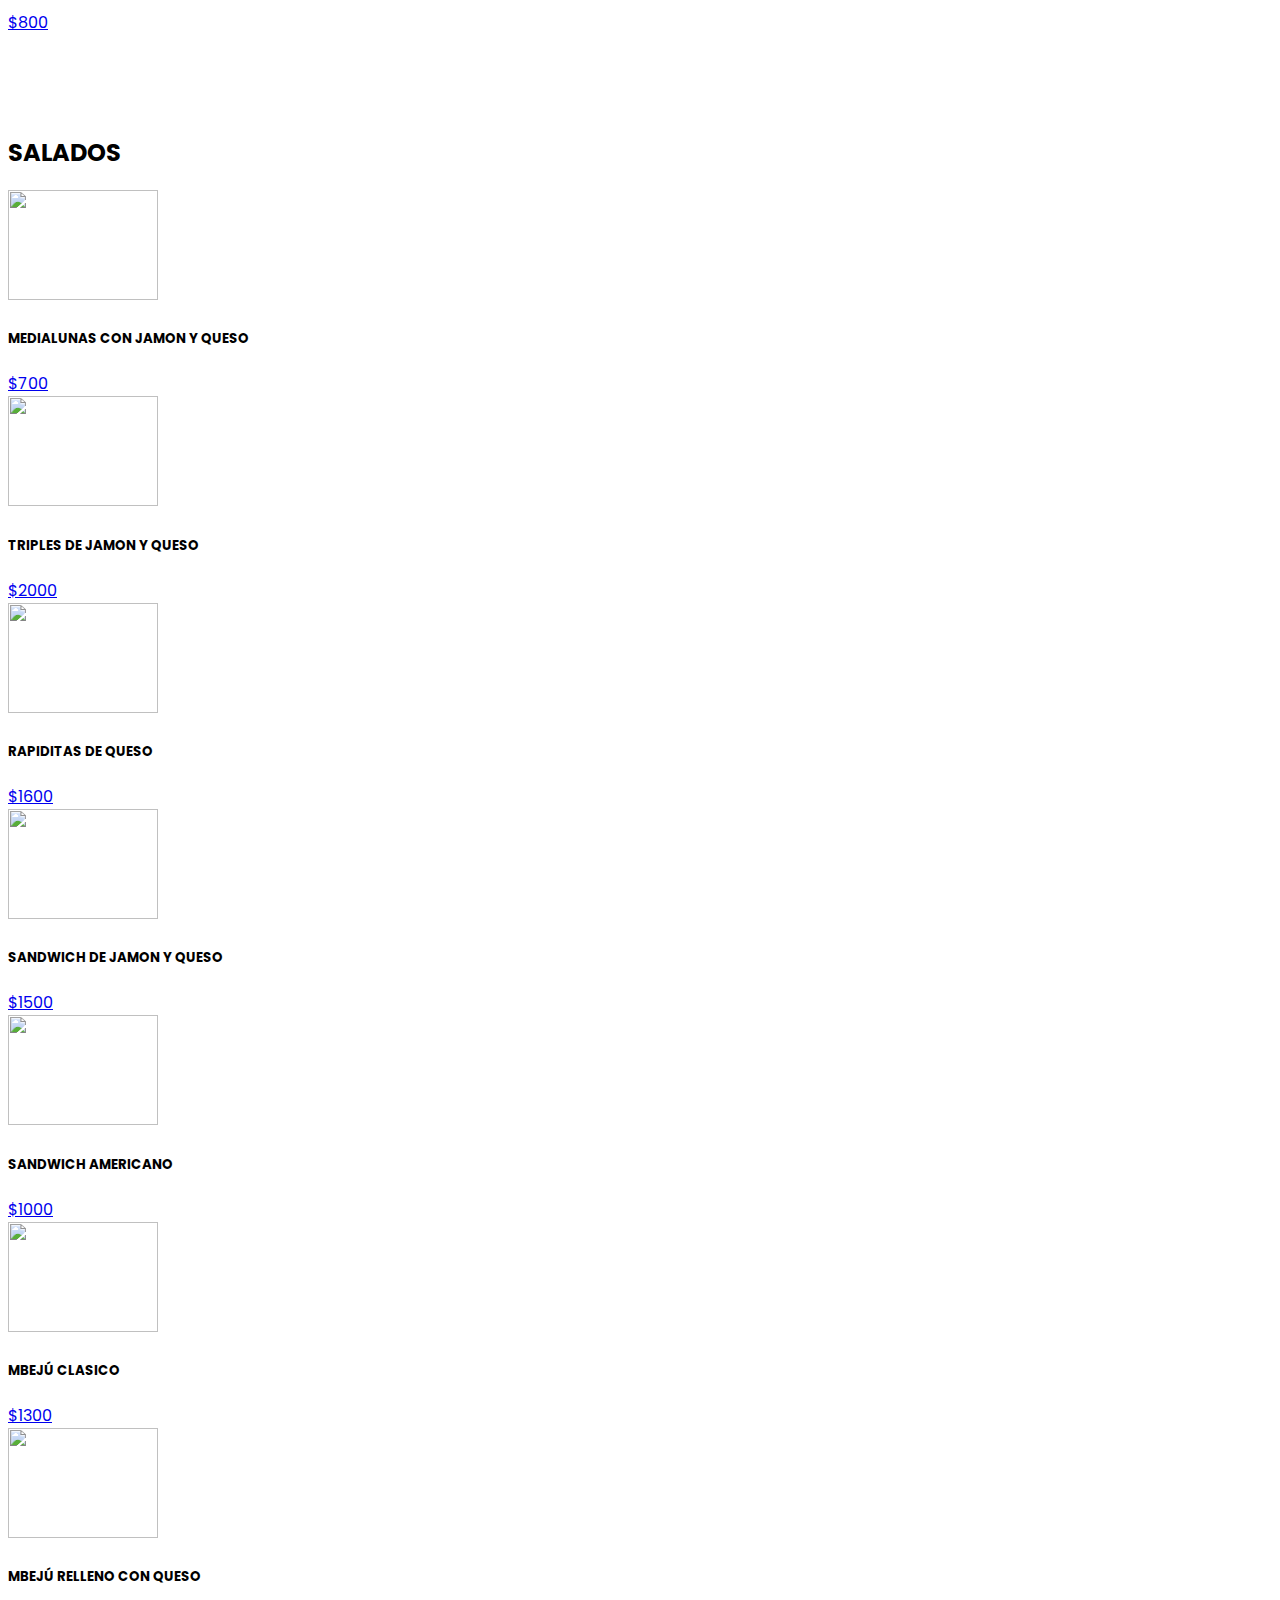
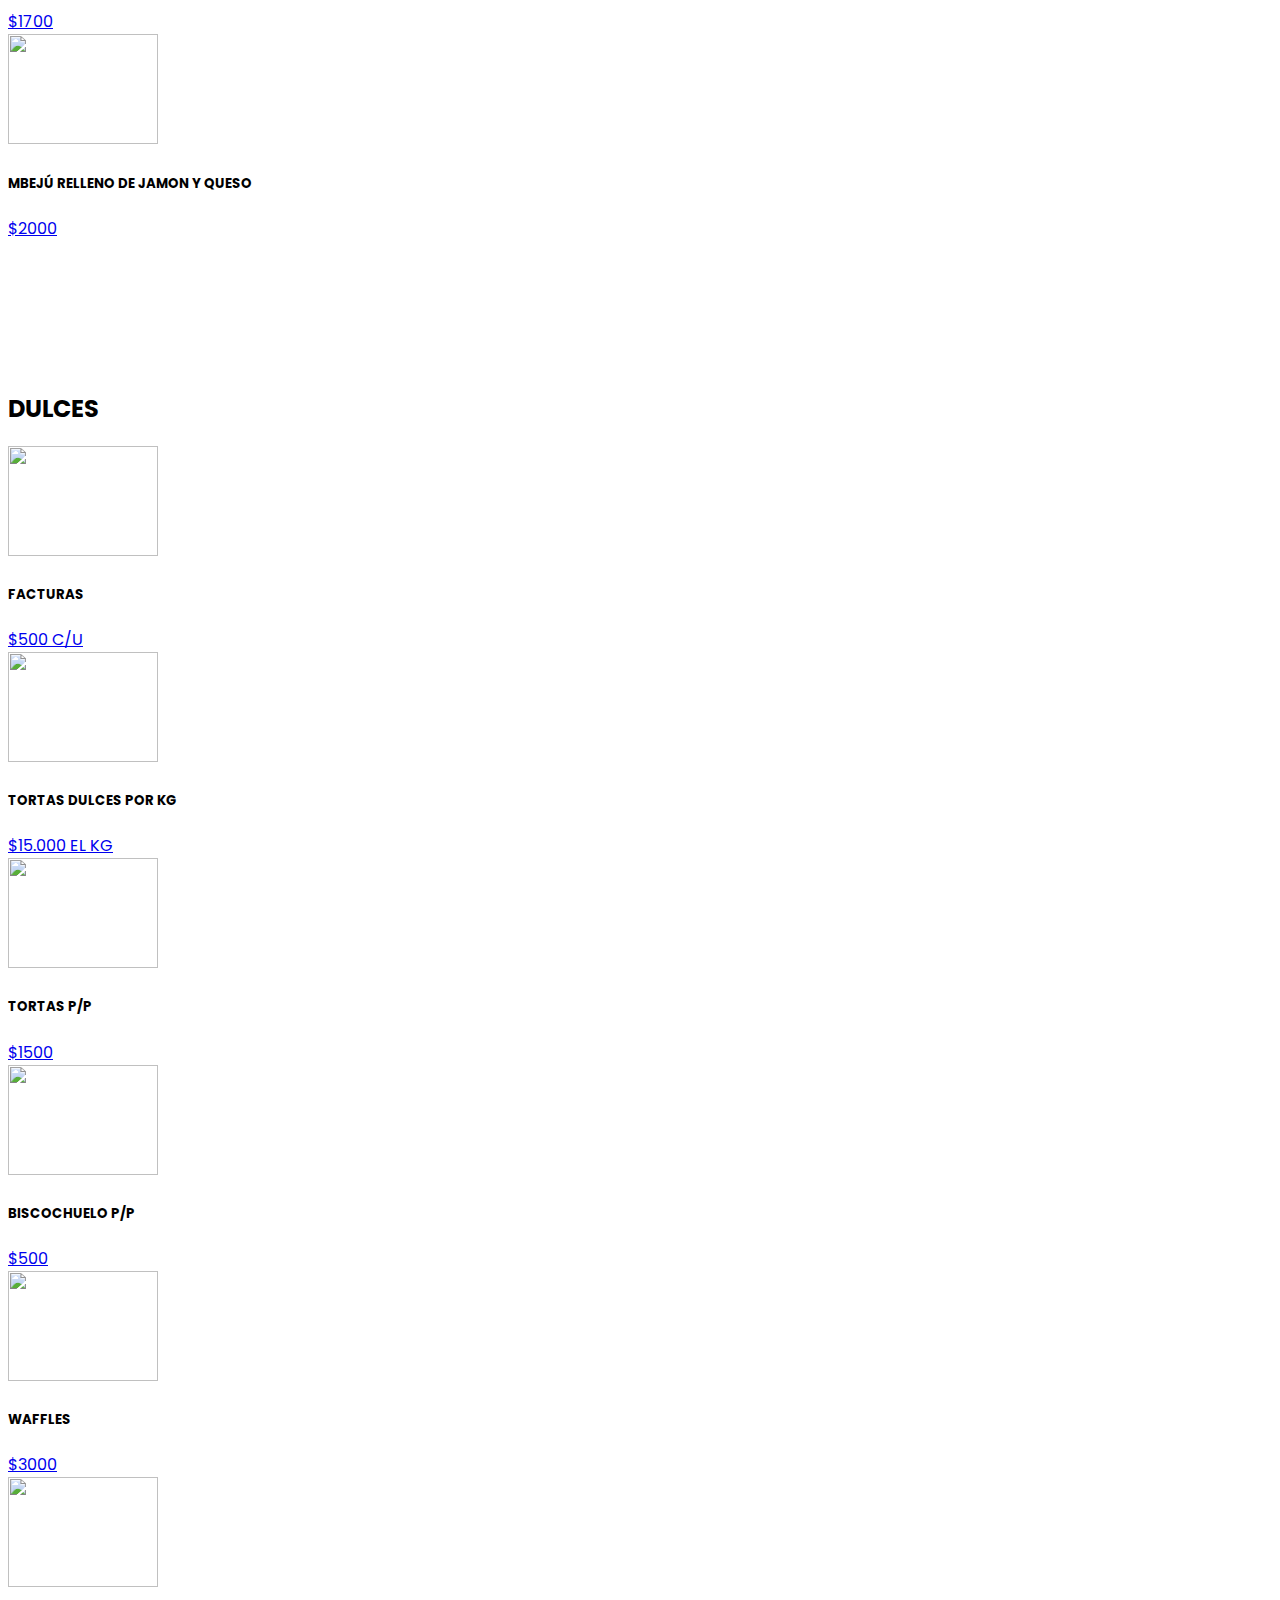
==== commit bf30c3da: "Update index.html" ====
--- a/index.html
+++ b/index.html
@@ -136,7 +136,7 @@
                 <div class="col-12 col-md-12 col-lg-4 mb-3">
                     <div class="card text-white text-center bg-car1 pb-2">
                         <div class="card-body">
-                            <h3 class="card-title">Bebidas a base de Cafe</h3>
+                             <a href="#bebidacafe"><h3 class="card-title">Bebidas a base de Cafe</h3></a>
                             <p>
                                 expreso, expreso doble, Americano, Latte, Capuchinos, cafe lagrima, cafe bombom, cafe cortado,
                                 mocca, azteca, irish coffe, caramelo machiato, frappe de caramelo y mucho mas.        
@@ -147,7 +147,7 @@
                 <div class="col-12 col-md-12 col-lg-4 mb-3">
                     <div class="card text-white text-center bg-car2 pb-2">
                         <div class="card-body">
-                            <h3 class="card-title">Bebidas Heladas</h3>
+                           <a href="#bebidasfrias"><h3 class="card-title">Bebidas Heladas</h3></a>
                             <p>
                             bebidas frias a base de Cafe,
                             malteadas, los mas ricos smothies,milkshake, batidos, jugos naturales, frapuccinos y muchos mas
@@ -160,7 +160,7 @@
                 <div class="col-12 col-md-12 col-lg-4 mb-3">
                     <div class="card text-white text-center bg-car3 pb-2">
                         <div class="card-body">
-                            <h3 class="card-title">Dulce</h3>
+                           <a href="#dulces"><h3 class="card-title">Dulce</h3></a>
                             <p>
                                 <br>
                                 Torta p/p, facturas, hotcakes, biscochuelo, mini tortas, waffles
@@ -175,7 +175,7 @@
                 <div class="col-12 col-md-12 col-lg-4 mb-3">
                     <div class="card text-white text-center bg-car4 pb-2">
                         <div class="card-body">
-                            <h3 class="card-title">Salado</h3>
+                            <a href="#salados"><h3 class="card-title">Salado</h3></a>
                             <p>
                                 	Medialunas con jamon y queso, Triple de jamon y queso tostado, Sandwich de jamon y queso, 
                                     Rapiditas de queso, Sandwich americano, Mbejú. 
@@ -234,7 +234,7 @@
         </div>
     </section>
 
-    <section class="product">
+    <section class="product" id="bebidacafe">
         <div class="container">
 
             <div class="row">
@@ -769,7 +769,7 @@
 
     </section>
 
-    <section class="product">
+    <section class="product" id="bebidasfrias">
         <div class="container">
 
             <div class="row">
@@ -934,7 +934,7 @@
 
         </div>
 
-        <section class="product">
+        <section class="product" id="salados">
             <div class="container">
     
                 <div class="row">
@@ -1104,7 +1104,7 @@
     <br>
     <br>
 
-    <section class="product">
+    <section class="product" id="dulces>
         <div class="container">
 
             <div class="row">
